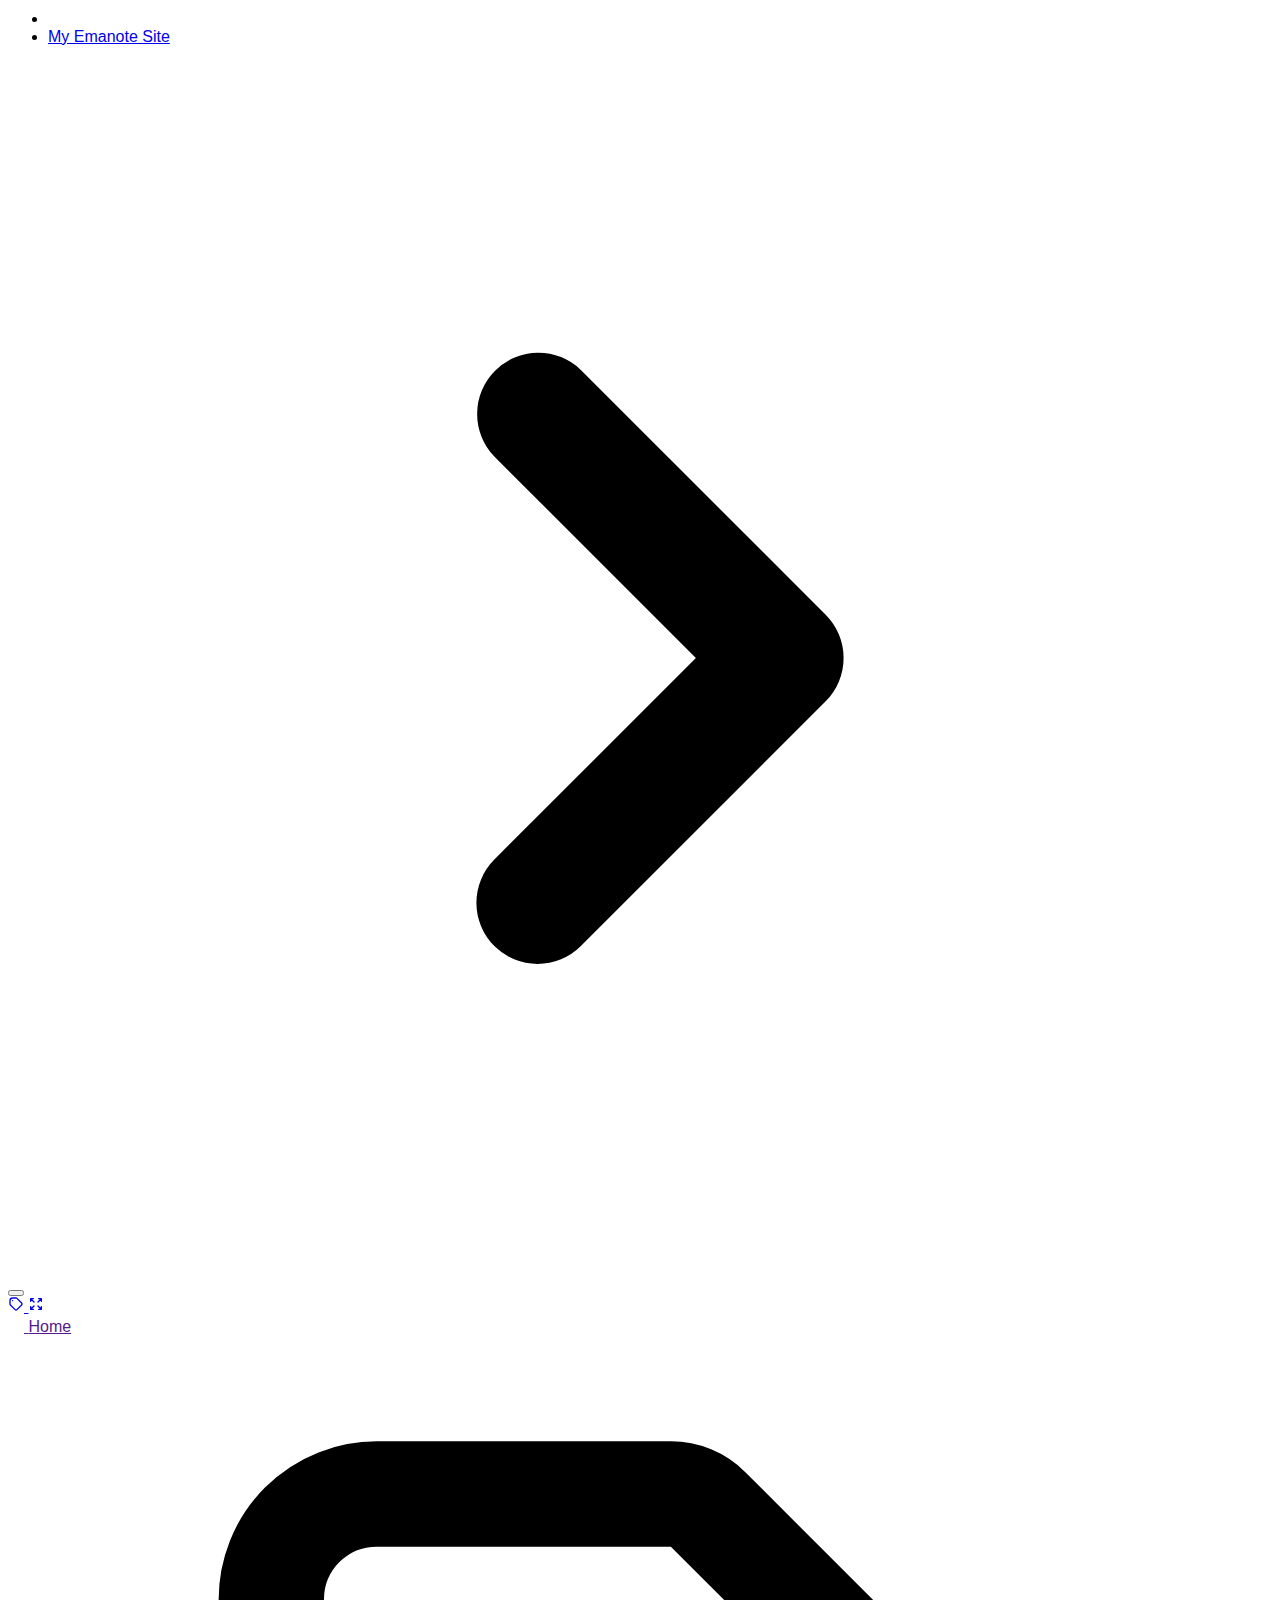
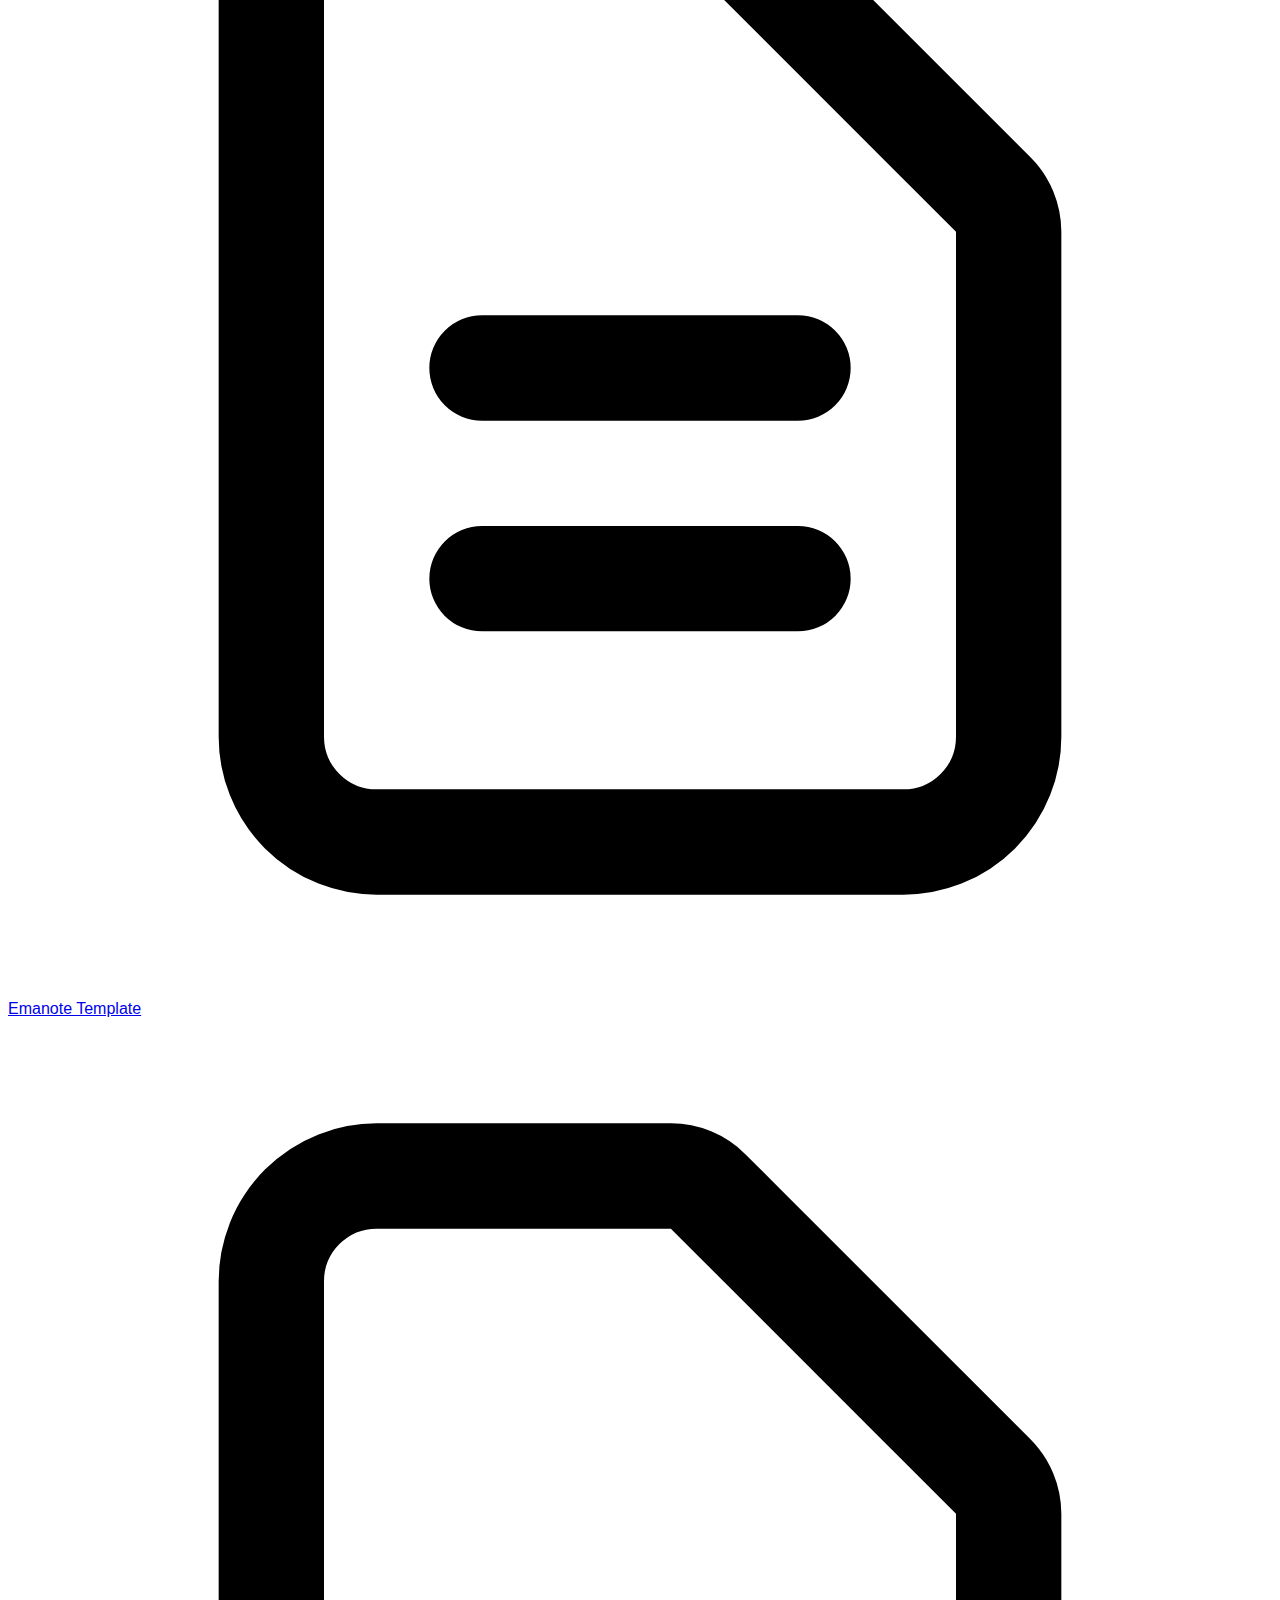
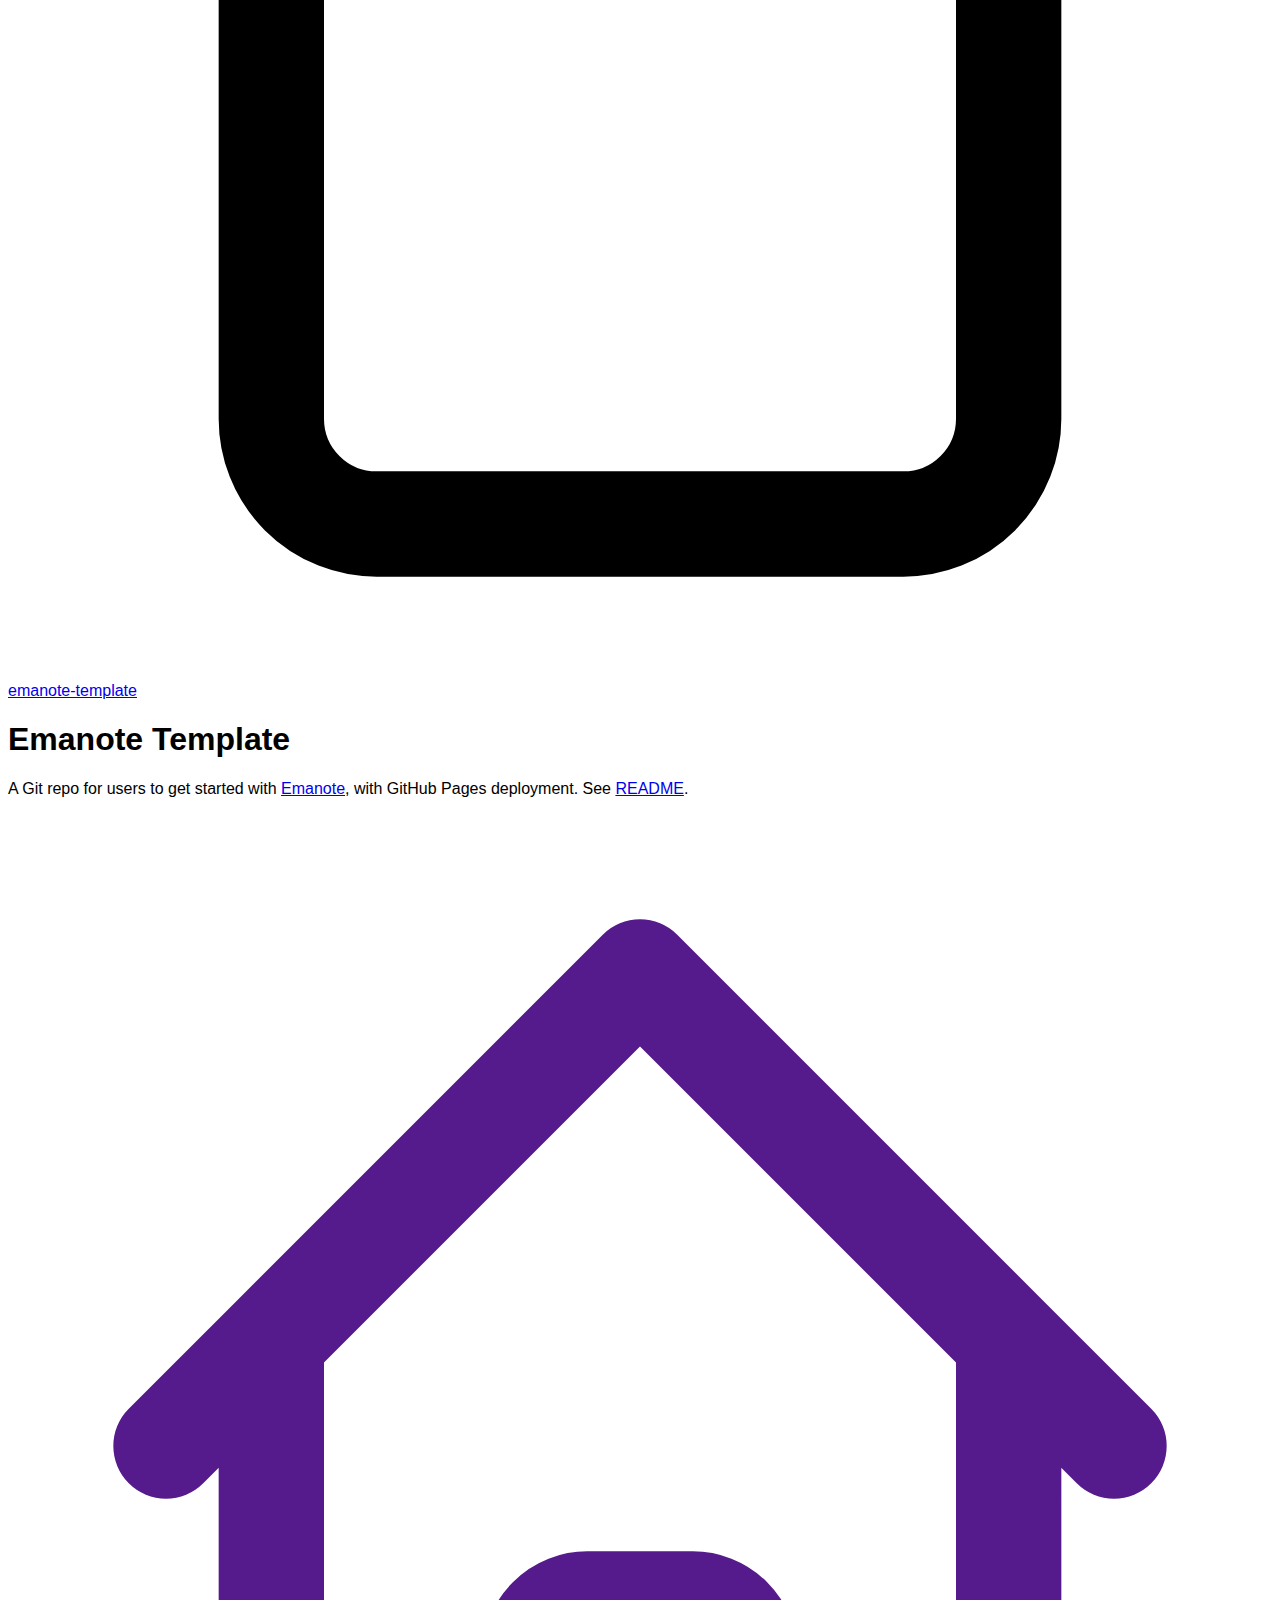
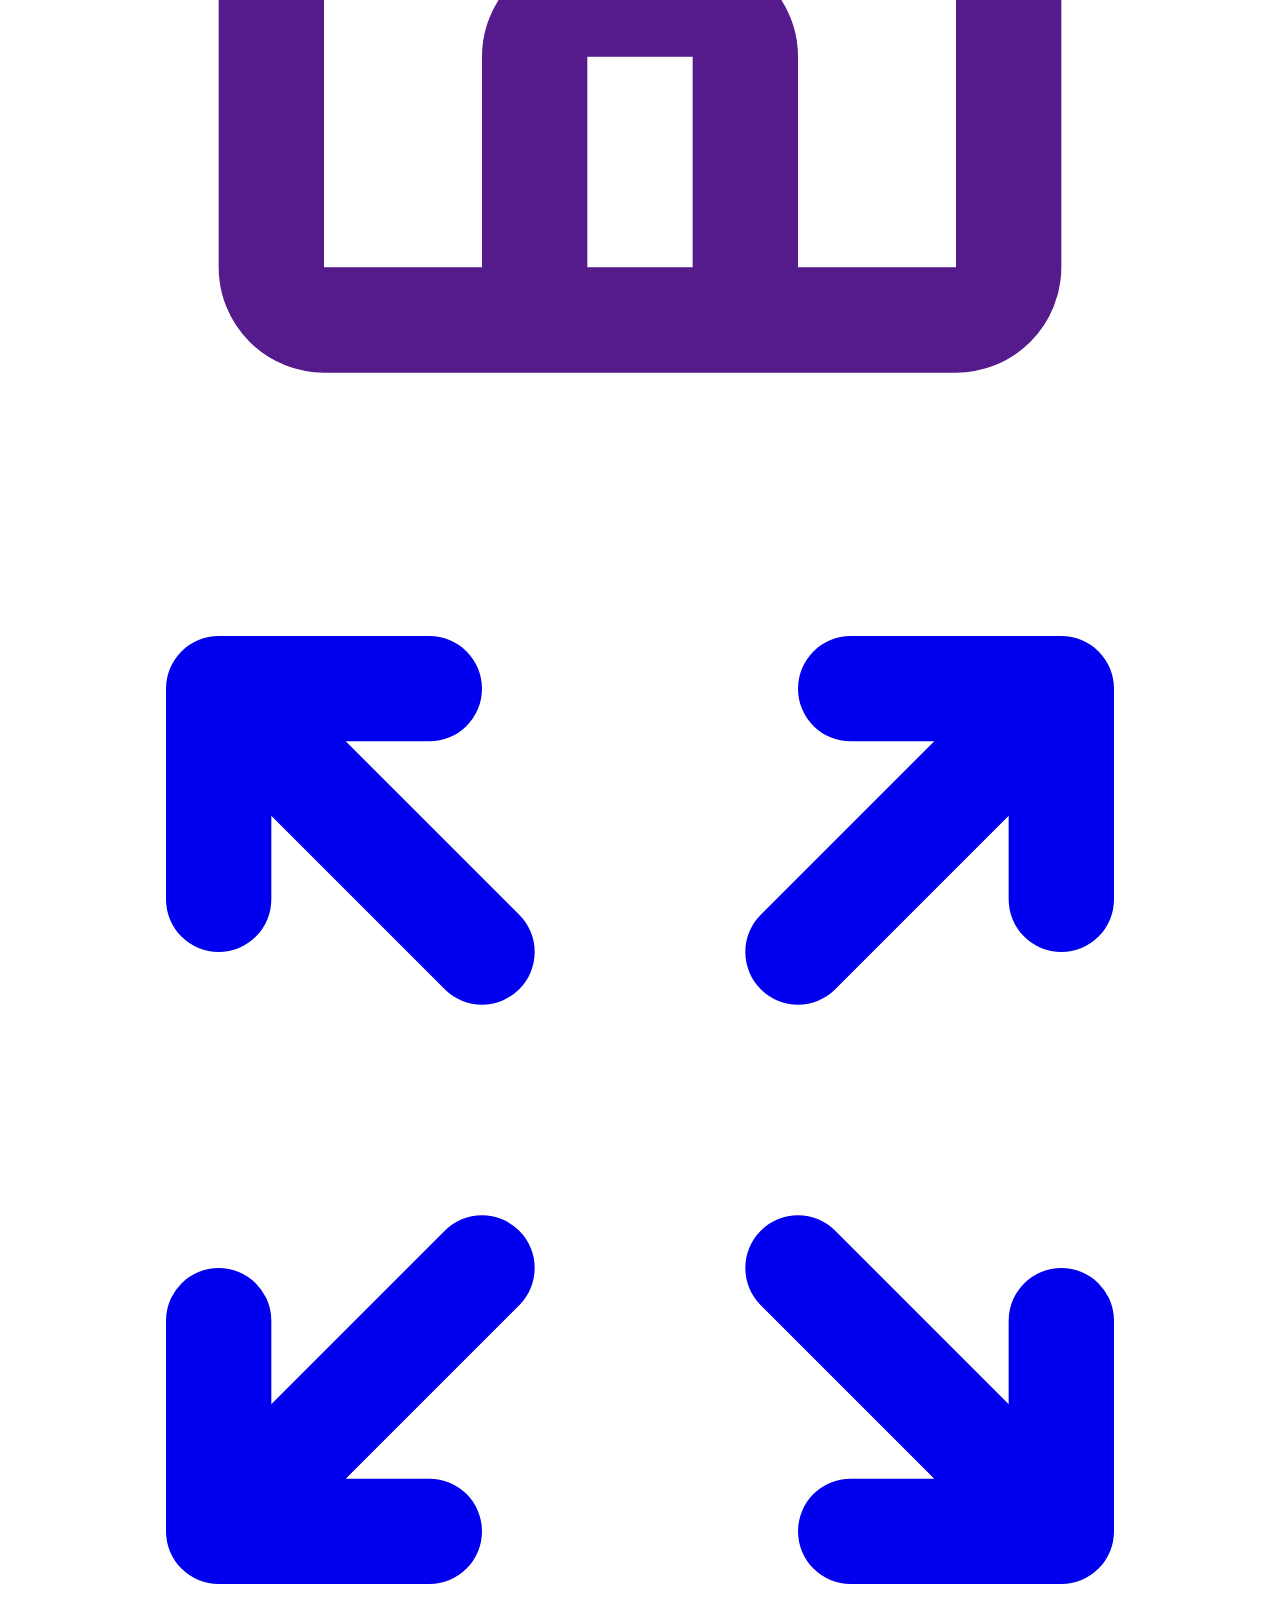
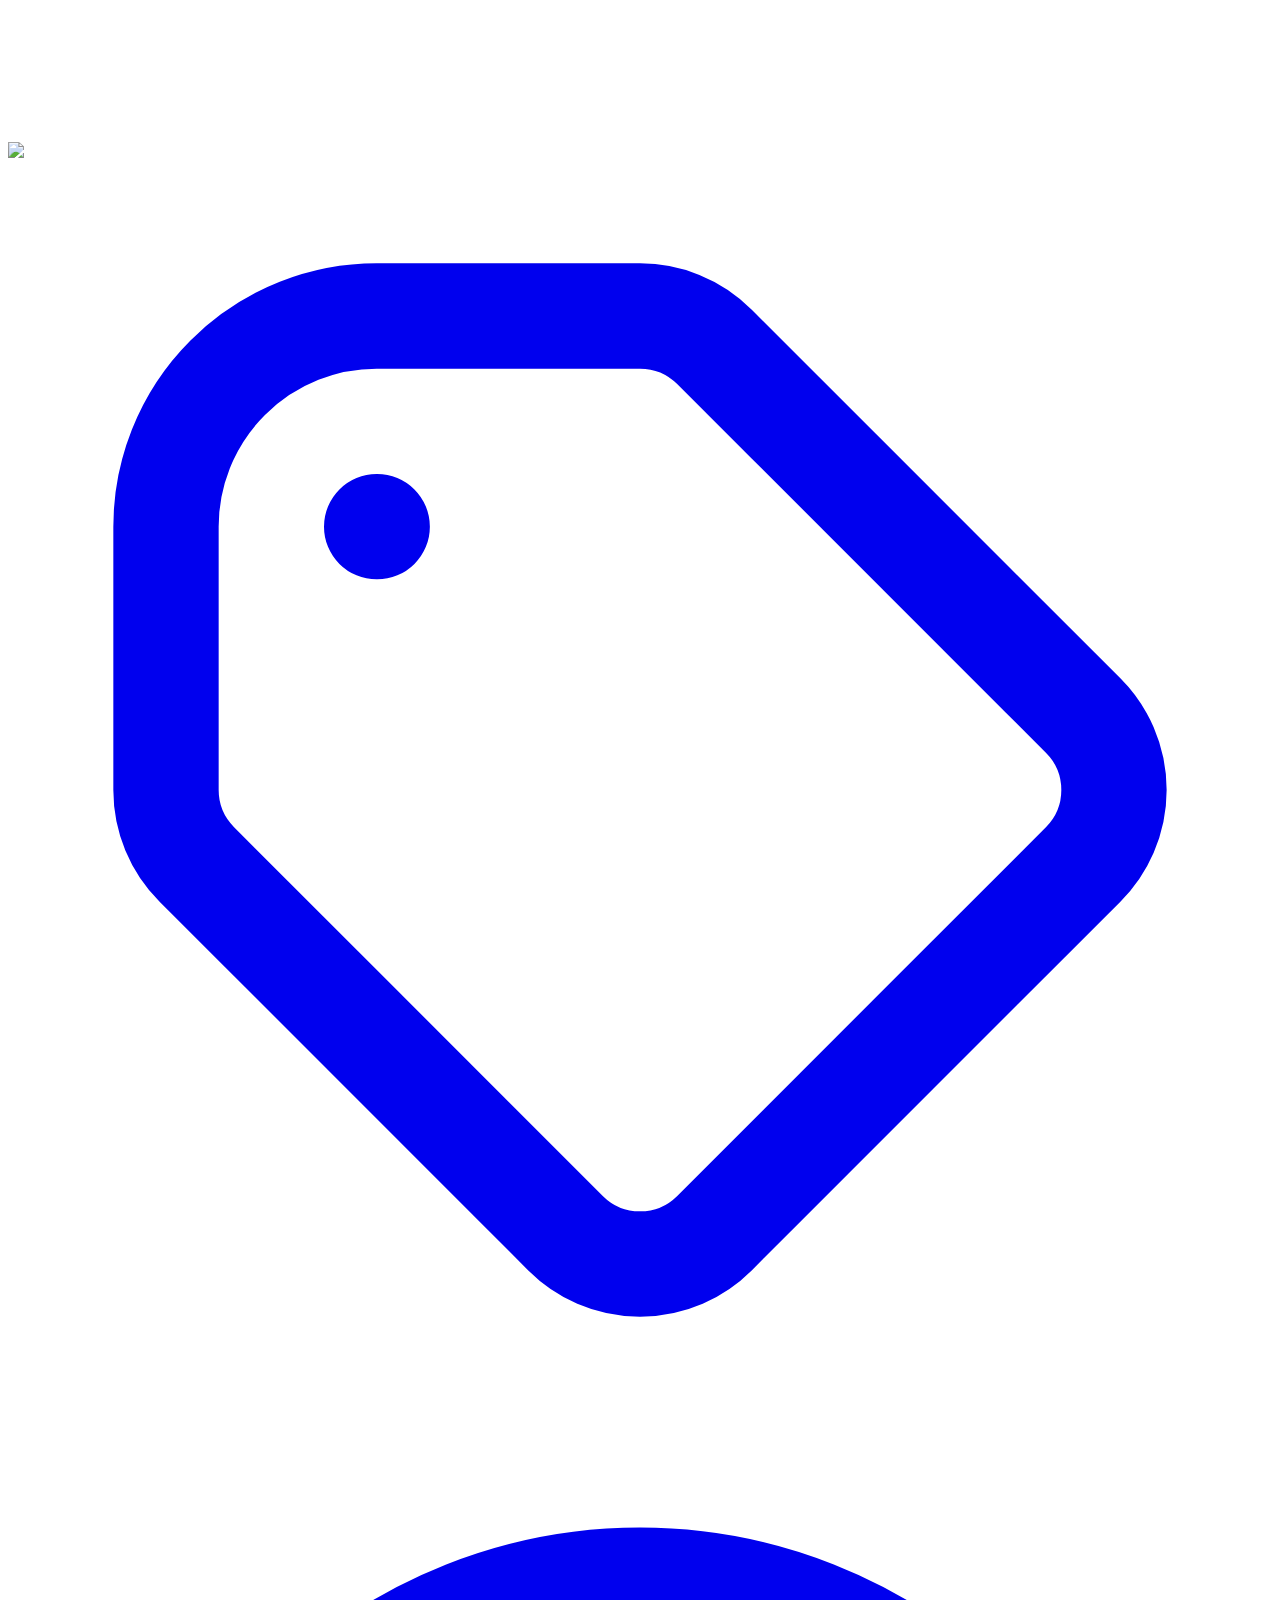
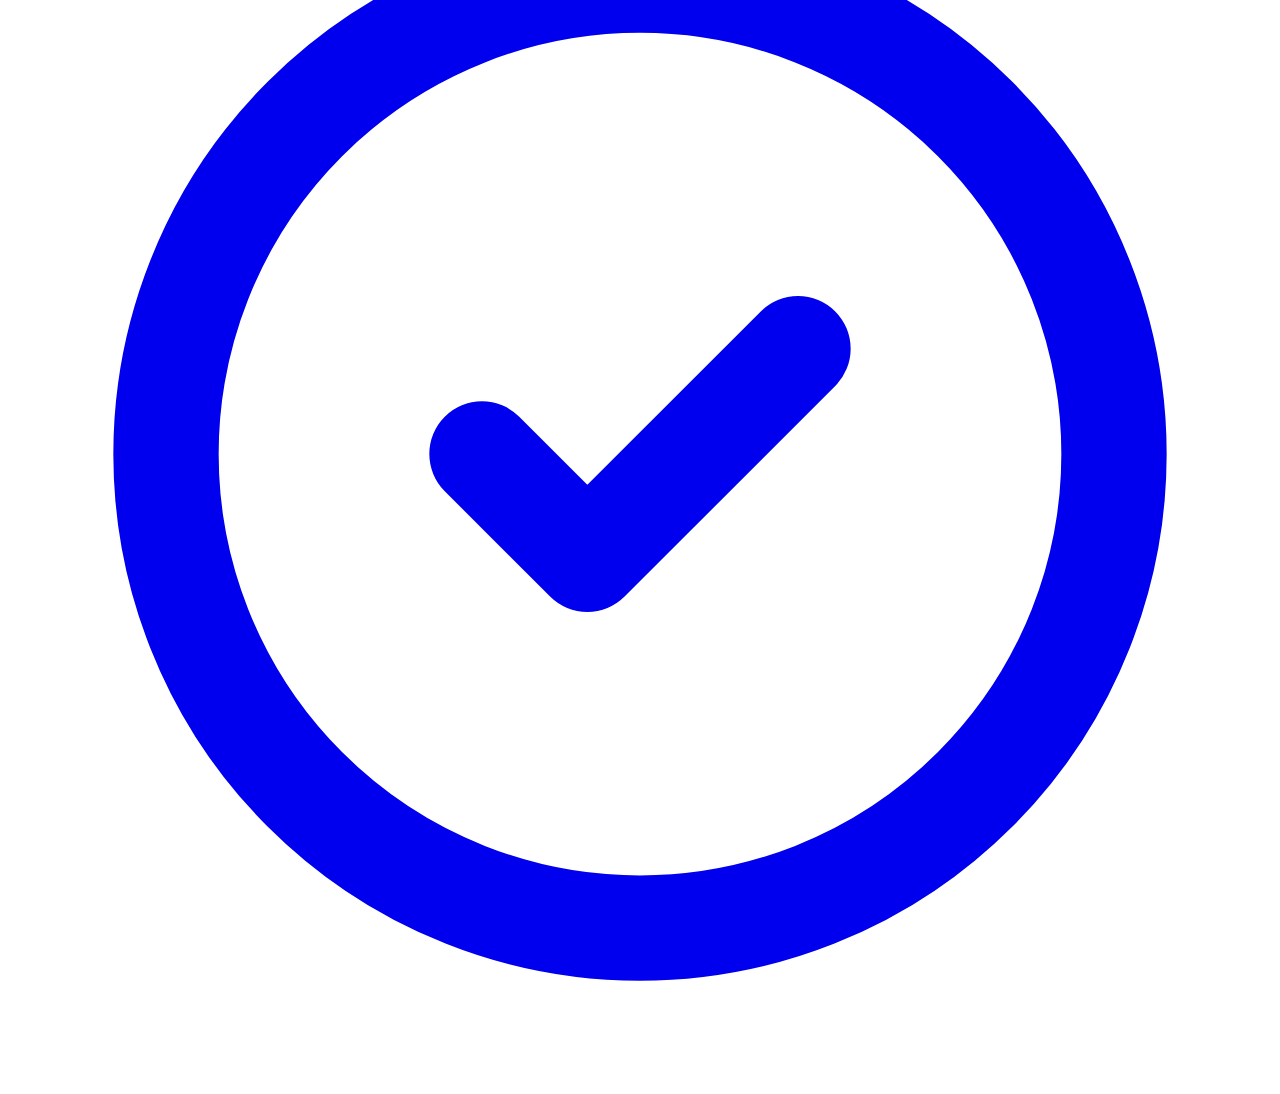
==== haskell-howtos.html @ a6368c71 "aaa" ====
<html lang='en'>

<head>
  <meta charset='UTF-8' />
  <meta name='viewport' content='width=device-width, initial-scale=1' />
  <title>
    Emanote Template
  </title>
  
    
      <meta property='og:description' content />
      <meta property='og:site_name' content='Emanote Template' />
      <meta property='og:type' content='website' />
      <meta property='og:title' content='Emanote Template' />
    
    
      <base href='/haskell-howtos/' />
      <link href='favicon.svg' rel='icon' />
    
    <meta name='generator' content='Emanote' />

  
  <link href='tailwind.css' rel='stylesheet' type='text/css' />

  <!-- Heist error element -->
  <style type='text/css'>
    strong.error {
      color: lightcoral;
      font-size: 90%;
      font-family: monospace;
    }
  </style>
  <!-- What goes in this file will appear on near the end of <head>--><link rel='preload' href='_emanote-static/fonts/Maven_Pro/MavenPro-VariableFont_wght.ttf' as='font' type='font/ttf' crossorigin />

<style>
  @font-face {
    font-family: 'MavenPro';
    src: url('_emanote-static/fonts/Maven_Pro/MavenPro-VariableFont_wght.ttf') format("truetype");
    font-display: swap;
  }

  body {
    font-family: 'MavenPro', sans-serif;
  }

  a.mavenLinkBold {
    font-variation-settings: 'wght'500;
  }

  h1,
  h2,
  h3,
  h4,
  h5,
  h6,
  header,
  .header-font {
    font-family: 'MavenPro', sans-serif;
  }
</style>

  <head-main></head-main>
</head>

<!-- DoNotFormat -->



<!-- DoNotFormat -->

<body class='bg-gray-400 overflow-y-scroll'>
  
    <div class='container mx-auto'>

      <nav id='breadcrumbs' class='w-full text-gray-700 md:hidden'>
  <div class='flex justify-left'>
    <div class='w-full px-2 py-2 bg-gray-50'>
      <ul class='flex flex-wrap text-lg'>
        <li class='inline-flex items-center'>
          
            
              <img style='width: 1rem;' src='favicon.svg' />
            
          
        </li>
        
          
            <li class='inline-flex items-center'>
              <a class='px-1 font-bold' href='index.html'>
                My Emanote Site
              </a>
              <svg fill='currentColor' viewBox='0 0 20 20' class='w-auto h-5 text-gray-400'>
                <path fill-rule='evenodd' d='M7.293 14.707a1 1 0 010-1.414L10.586 10 7.293 6.707a1 1 0 011.414-1.414l4 4a1 1 0 010 1.414l-4 4a1 1 0 01-1.414 0z' clip-rule='evenodd'></path>
              </svg>
            </li>
          
        
      </ul>
    </div>
    <button class='inline px-2 py-1 text-white bg-red-600 outline-none cursor-pointer focus:outline-none' title='Toggle sidebar' type='button' onclick="toggleHidden('sidebar')">
      <svg xmlns='http://www.w3.org/2000/svg' class='w-4' fill='none' viewBox='0 0 24 24' stroke='currentColor'>
        <path stroke-linecap='round' stroke-linejoin='round' stroke-width='2' d='M4 6h16M4 12h16M4 18h16'></path>
      </svg>
    </button>
    <script>
      function toggleHidden(elemId) {
        document.getElementById(elemId).classList.toggle("hidden");
      }
    </script>
  </div>
</nav>

      <div id='container' class='flex flex-nowrap flex-col md:flex-row bg-gray-50 md:mt-8 md:shadow-2xl md:mb-8'>
        <!-- Sidebar column -->
        <nav id='sidebar' class='flex-shrink hidden leading-relaxed md:block md:sticky md:top-0 md:h-full md:w-48 xl:w-64'>
          <div class='px-2 py-2 text-gray-800'>

            <div id='indexing-links' class='flex flex-row float-right p-2 space-x-2 text-gray-500'>
              <a href='-/tags.html' title='View tags'>
                <svg style='width: 1rem;' class='hover:text-red-700' fill='none' stroke='currentColor' viewBox='0 0 24 24' xmlns='http://www.w3.org/2000/svg'>
                  <path stroke-linecap='round' stroke-linejoin='round' stroke-width='2' d='M7 7h.01M7 3h5c.512 0 1.024.195 1.414.586l7 7a2 2 0 010 2.828l-7 7a2 2 0 01-2.828 0l-7-7A1.994 1.994 0 013 12V7a4 4 0 014-4z'>
                  </path>
                </svg>
              </a>
              <a href='-/all.html' title='Expand full tree'>
                <svg style='width: 1rem;' class='hover:text-red-700' fill='none' stroke='currentColor' viewBox='0 0 24 24' xmlns='http://www.w3.org/2000/svg'>
                  <path stroke-linecap='round' stroke-linejoin='round' stroke-width='2' d='M4 8V4m0 0h4M4 4l5 5m11-1V4m0 0h-4m4 0l-5 5M4 16v4m0 0h4m-4 0l5-5m11 5l-5-5m5 5v-4m0 4h-4'>
                  </path>
                </svg>
              </a>
            </div>

            <div id='site-logo' class='pl-2'>
              <div class='flex items-center my-2 space-x-2 justify-left'>
                <a href='' title='Go to Home'>
                  
                    
                      <!-- The style width attribute here is to prevent huge
                      icon from displaying at those rare occasions when Tailwind
                      hasn't kicked in immediately on page load 
                      -->
                      <img style='width: 1rem;' class='transition transform hover:scale-110 hover:opacity-80' src='favicon.svg' />
                    
                  
                </a>
                <a class='font-bold truncate' title='Go to Home' href=''>
                  Home
                </a>
              </div>
            </div>

            
              <!-- Variable bindings for this tree-->
  
  


  


<!-- Rendering of this tree -->
<div class='pl-2'>
  <!-- Node's rootLabel-->
  <div class='flex items-center my-2 space-x-2 justify-left'>
    
    
      <svg class='w-4 h-4 flex-shrink-0 inline' fill='none' stroke='currentColor' viewBox='0 0 24 24' xmlns='http://www.w3.org/2000/svg'>
        <path stroke-linecap='round' stroke-linejoin='round' stroke-width='2' d='M9 12h6m-6 4h6m2 5H7a2 2 0 01-2-2V5a2 2 0 012-2h5.586a1 1 0 01.707.293l5.414 5.414a1 1 0 01.293.707V19a2 2 0 01-2 2z'>
        </path>
      </svg>
      
  
    <a class='font-bold text-red-600 hover:underline truncate' title='Emanote Template' href='haskell-howtos.html'>
      Emanote Template
    </a>
    
      
  </div>

  <!-- Node's children forest, displayed only on active trees
    TODO: Use <details> to toggle visibility?
  -->
  
    
  
</div>
            
              <!-- Variable bindings for this tree-->
  
    
  



  


<!-- Rendering of this tree -->
<div class='pl-2'>
  <!-- Node's rootLabel-->
  <div class='flex items-center my-2 space-x-2 justify-left'>
    
    
      <svg class='w-4 h-4 flex-shrink-0 inline' fill='none' stroke='currentColor' viewBox='0 0 24 24' xmlns='http://www.w3.org/2000/svg'>
        <path stroke-linecap='round' stroke-linejoin='round' stroke-width='2' d='M7 21h10a2 2 0 002-2V9.414a1 1 0 00-.293-.707l-5.414-5.414A1 1 0 0012.586 3H7a2 2 0 00-2 2v14a2 2 0 002 2z'>
        </path>
      </svg>
    
  
    <a class='hover:underline truncate' title='emanote-template' href='README.html'>
      emanote-template
    </a>
    
      
        
    
  </div>

  <!-- Node's children forest, displayed only on active trees
    TODO: Use <details> to toggle visibility?
  -->
  
</div>
            

          </div>
        </nav>

        <!-- Main body column -->
        <div class='flex-1 w-full overflow-x-auto bg-white'>
          <main class='px-4 py-4'>
            <h1 class='flex items-end justify-center mb-4 p-3 bg-red-100 text-5xl font-extrabold text-black rounded'>
  <a class='z-40 tracking-tighter '>
    Emanote Template
  </a>
</h1>
            <article class='overflow-auto'>
  <!-- What goes in this file will appear on top of note body-->
  
    <p class='mb-3'>
      A Git repo for users to get started with <a href='https://note.ema.srid.ca/' class='text-red-600 hover:underline' target='_blank' rel='noopener'>Emanote</a>, with GitHub Pages deployment. See <a href='README.html' class='text-red-600 mavenLinkBold hover:underline' data-wikilink-type='WikiLinkNormal'>README</a>.
    </p>
  
  <!-- What goes in this file will appear below the note body-->
</article>
            <div class='flex flex-col lg:flex-row lg:space-x-2'>
              
              
            </div>
            
  <section class='flex flex-wrap items-end justify-center my-4 space-x-2 space-y-2 font-mono text-sm'>
    
  </section>

            <!-- What goes in this file will at the very end of the main div -->
          </main>
        </div>
      </div>
      <footer class='flex items-center justify-center mt-2 mb-8 space-x-4 text-center text-gray-800'>
  
  <div>
    <a href='' title='Go to Home page'>
      <svg xmlns='http://www.w3.org/2000/svg' class='w-6 h-6 hover:text-red-700' fill='none' viewBox='0 0 24 24' stroke='currentColor'>
        <path stroke-linecap='round' stroke-linejoin='round' stroke-width='2' d='M3 12l2-2m0 0l7-7 7 7M5 10v10a1 1 0 001 1h3m10-11l2 2m-2-2v10a1 1 0 01-1 1h-3m-6 0a1 1 0 001-1v-4a1 1 0 011-1h2a1 1 0 011 1v4a1 1 0 001 1m-6 0h6'></path>
      </svg>
    </a>
  </div>
  <div>
    <a href='-/all.html' title='View Index'>
      <svg class='w-6 h-6 hover:text-red-700' fill='none' stroke='currentColor' viewBox='0 0 24 24' xmlns='http://www.w3.org/2000/svg'>
        <path stroke-linecap='round' stroke-linejoin='round' stroke-width='2' d='M4 8V4m0 0h4M4 4l5 5m11-1V4m0 0h-4m4 0l-5 5M4 16v4m0 0h4m-4 0l5-5m11 5l-5-5m5 5v-4m0 4h-4'>
        </path>
      </svg>
    </a>
  </div>
  <div>
    <a href='https://emanote.srid.ca' target='_blank' title='Generated by Emanote 0.4.8.2'>
      <img class='w-6 h-6 hover:text-red-700' src='_emanote-static/emanote-logo.svg' />
    </a>
  </div>
  <div>
    <a href='-/tags.html' title='View tags'>
      <svg class='w-6 h-6 hover:text-red-700' fill='none' stroke='currentColor' viewBox='0 0 24 24' xmlns='http://www.w3.org/2000/svg'>
        <path stroke-linecap='round' stroke-linejoin='round' stroke-width='2' d='M7 7h.01M7 3h5c.512 0 1.024.195 1.414.586l7 7a2 2 0 010 2.828l-7 7a2 2 0 01-2.828 0l-7-7A1.994 1.994 0 013 12V7a4 4 0 014-4z'>
        </path>
      </svg>
    </a>
  </div>
  <div>
    <a href='-/tasks.html' title='View tasks'>
      <svg xmlns='http://www.w3.org/2000/svg' class='w-6 h-6 hover:text-red-700' fill='none' viewBox='0 0 24 24' stroke='currentColor'>
        <path stroke-linecap='round' stroke-linejoin='round' stroke-width='2' d='M9 12l2 2 4-4m6 2a9 9 0 11-18 0 9 9 0 0118 0z'></path>
      </svg>
    </a>
  </div>
</footer>
    </div>
  
</body>

</html>
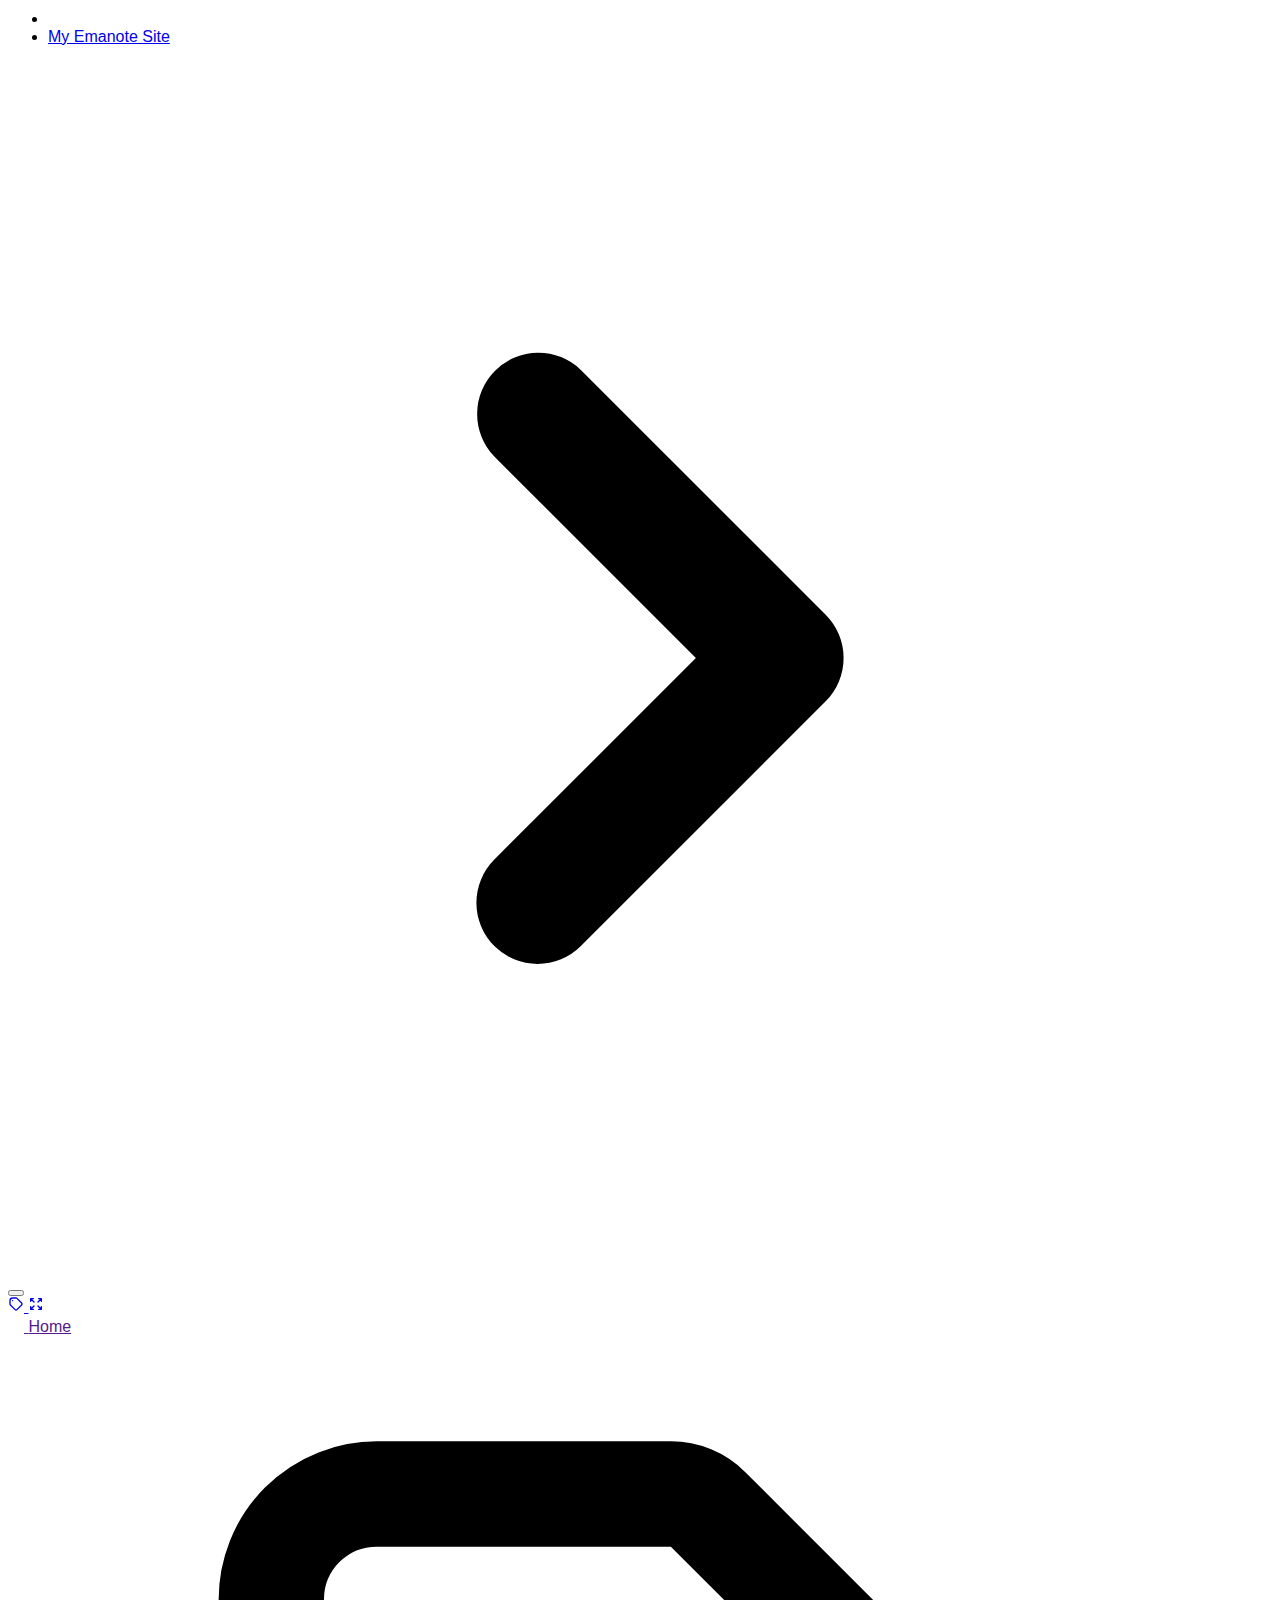
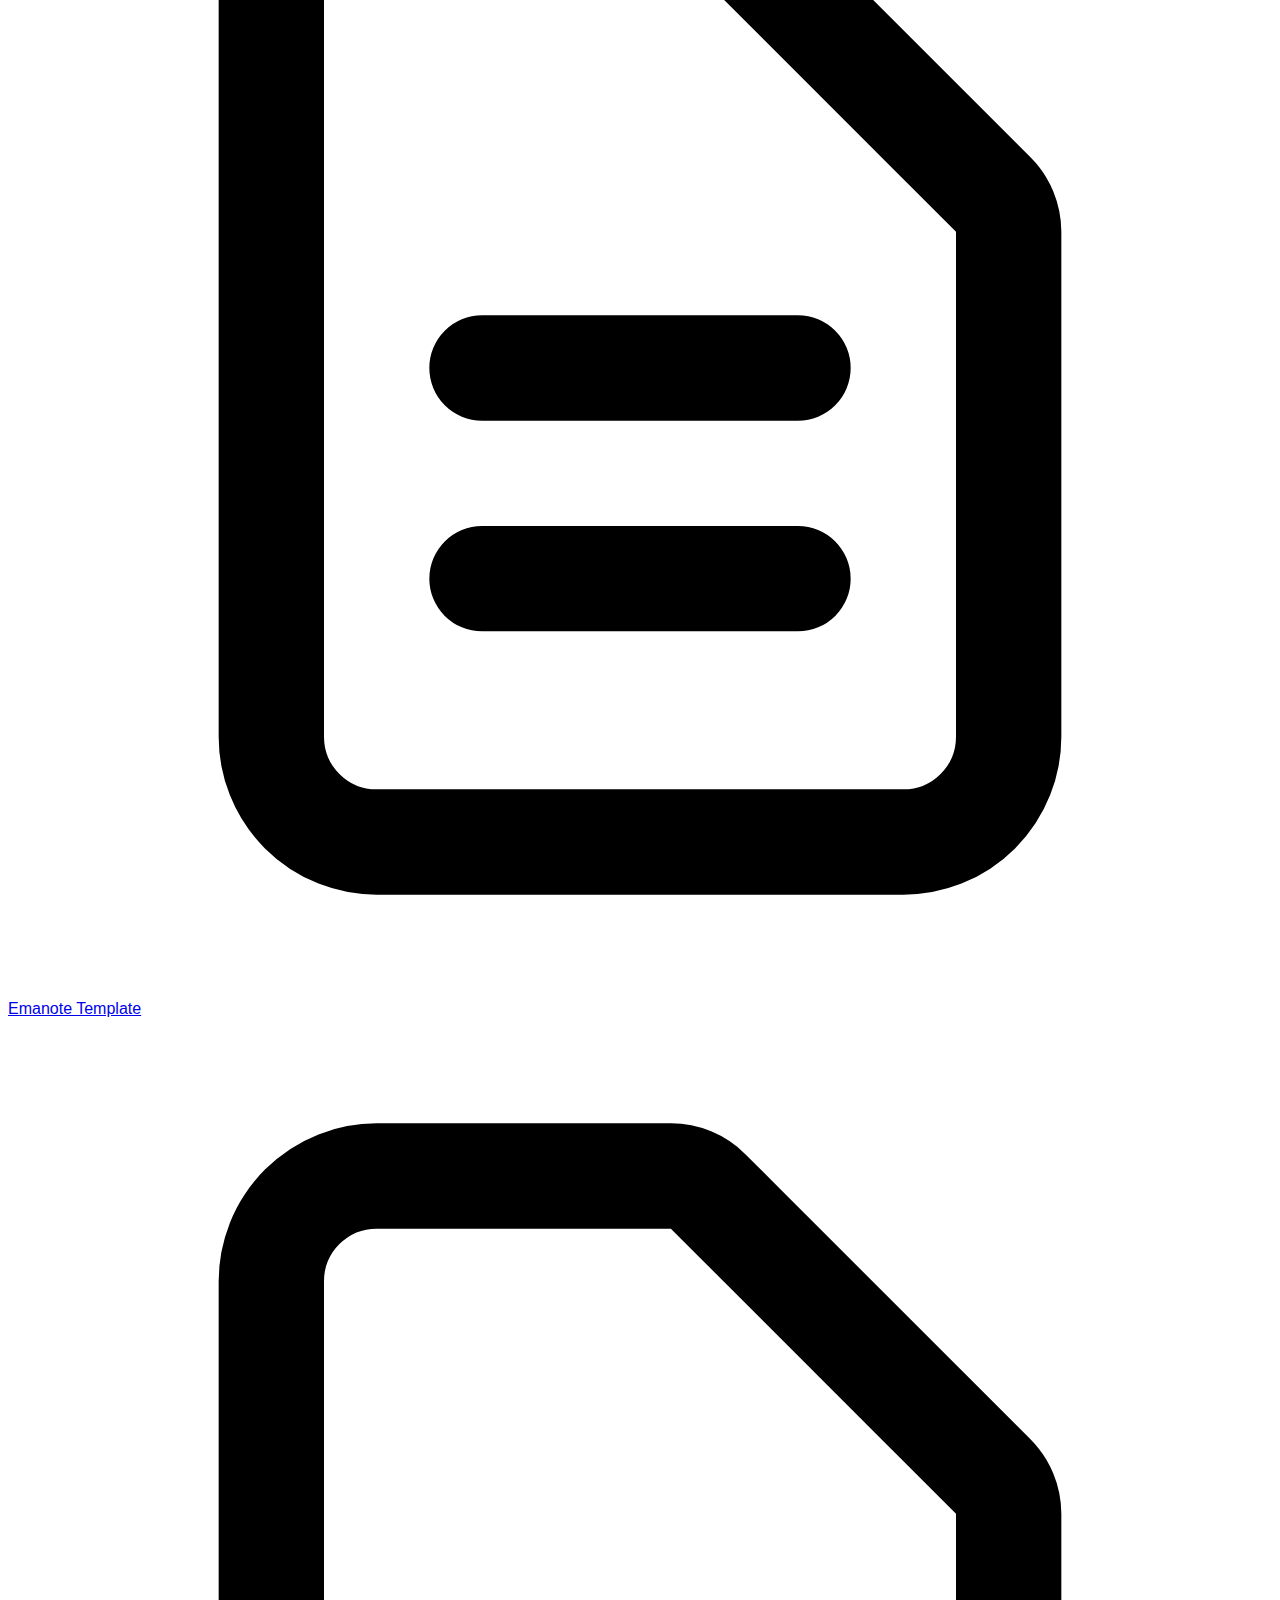
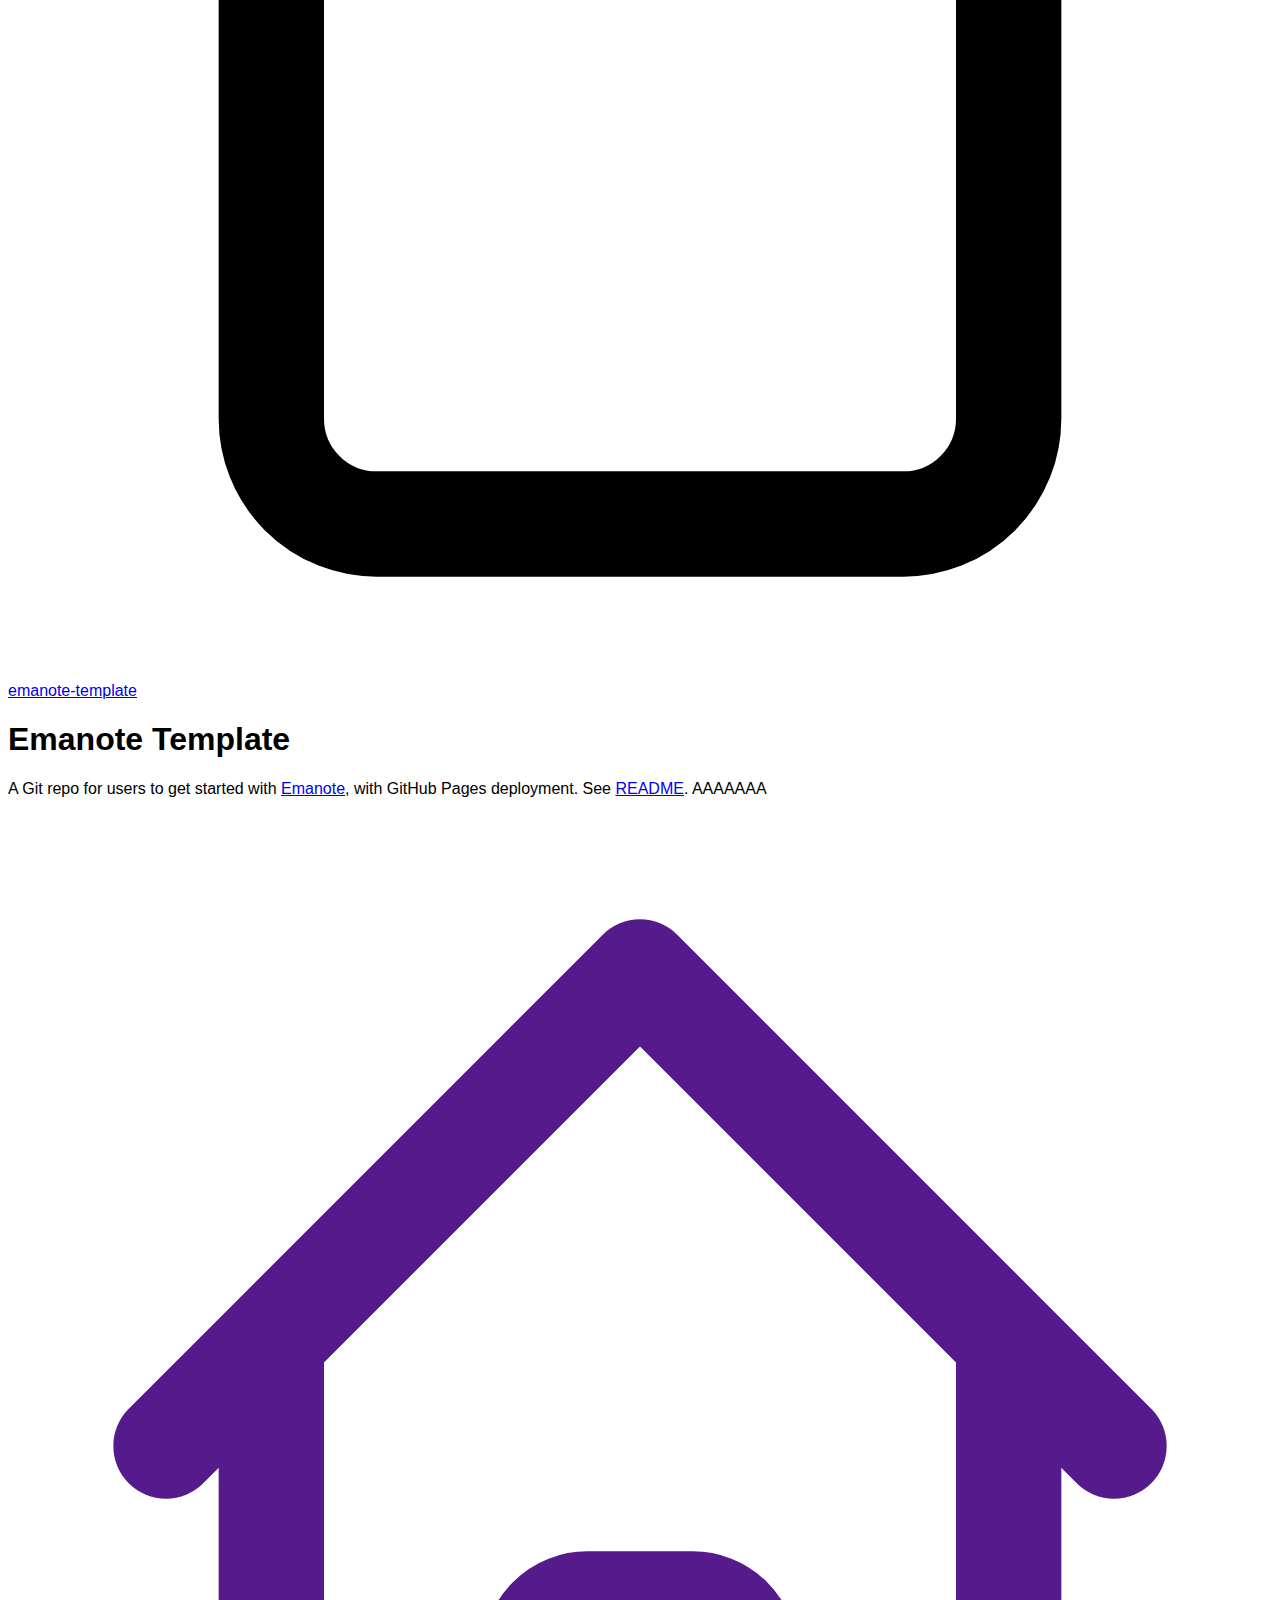
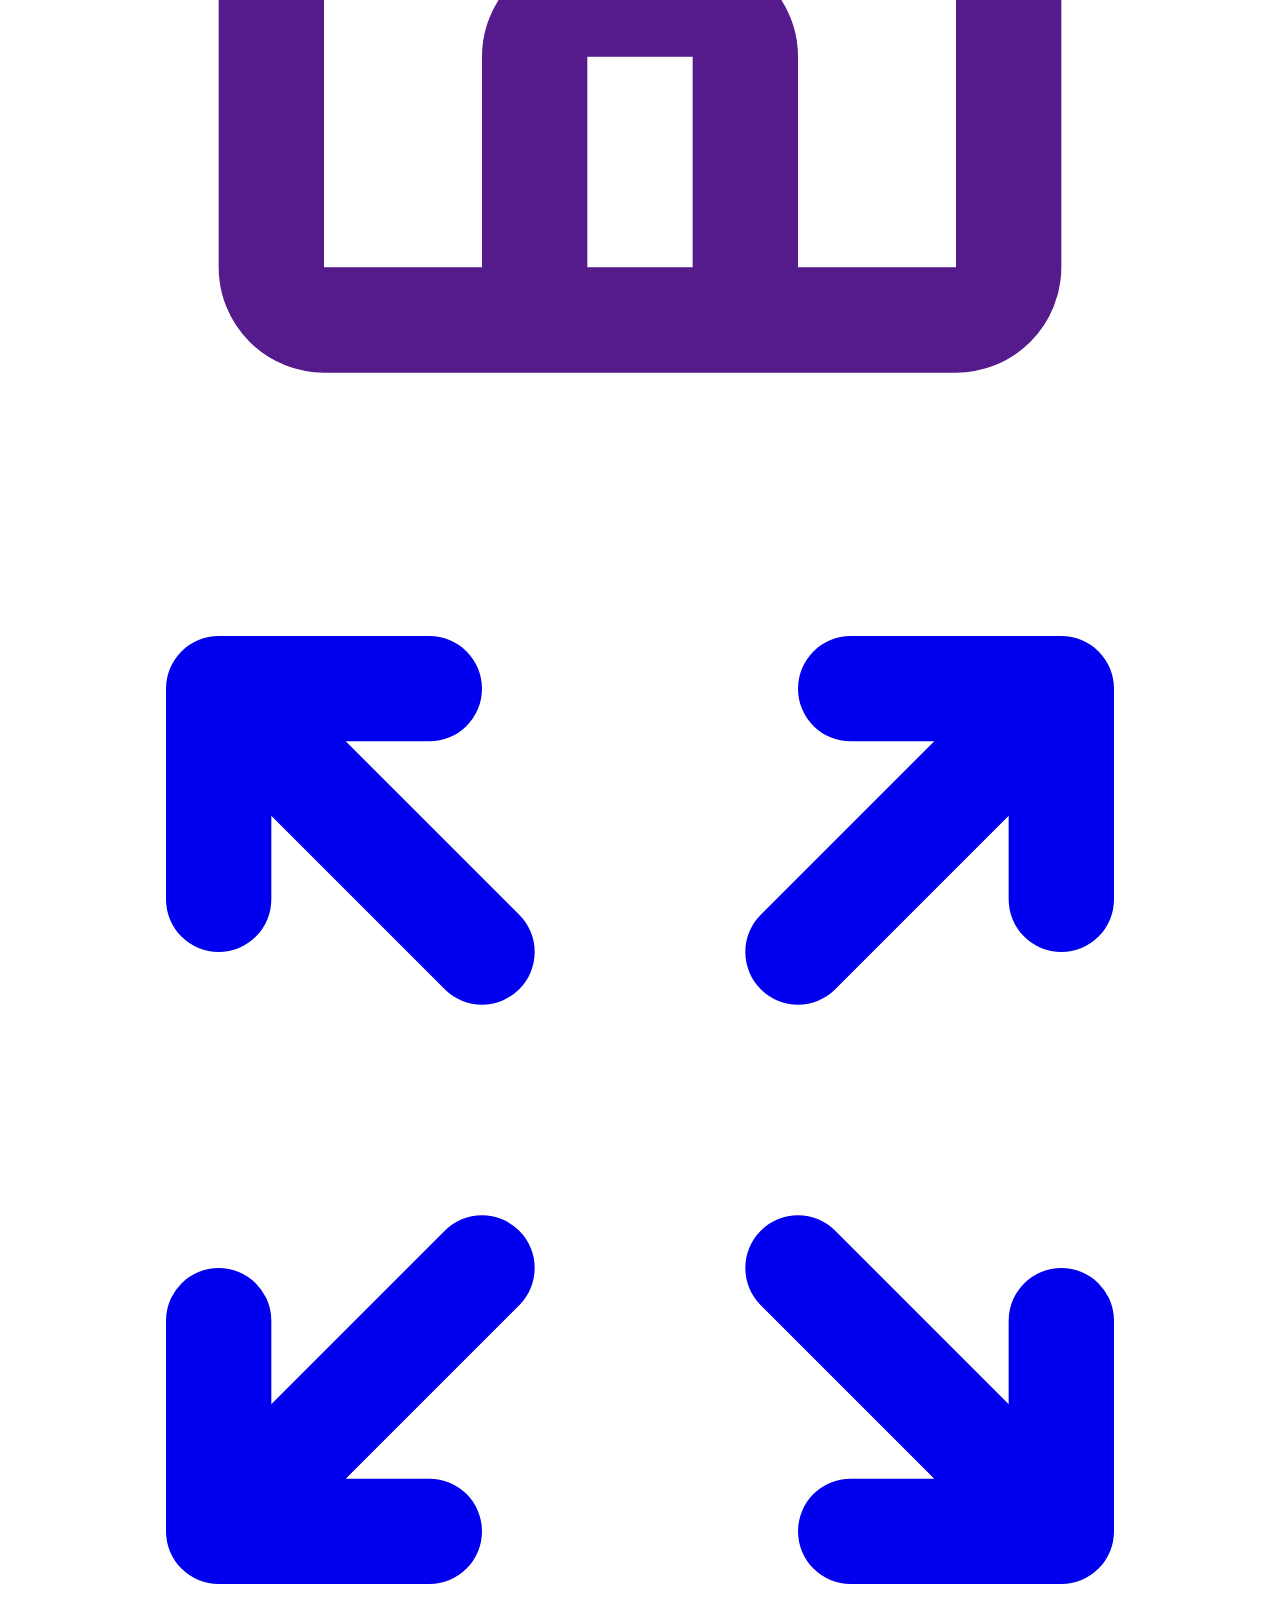
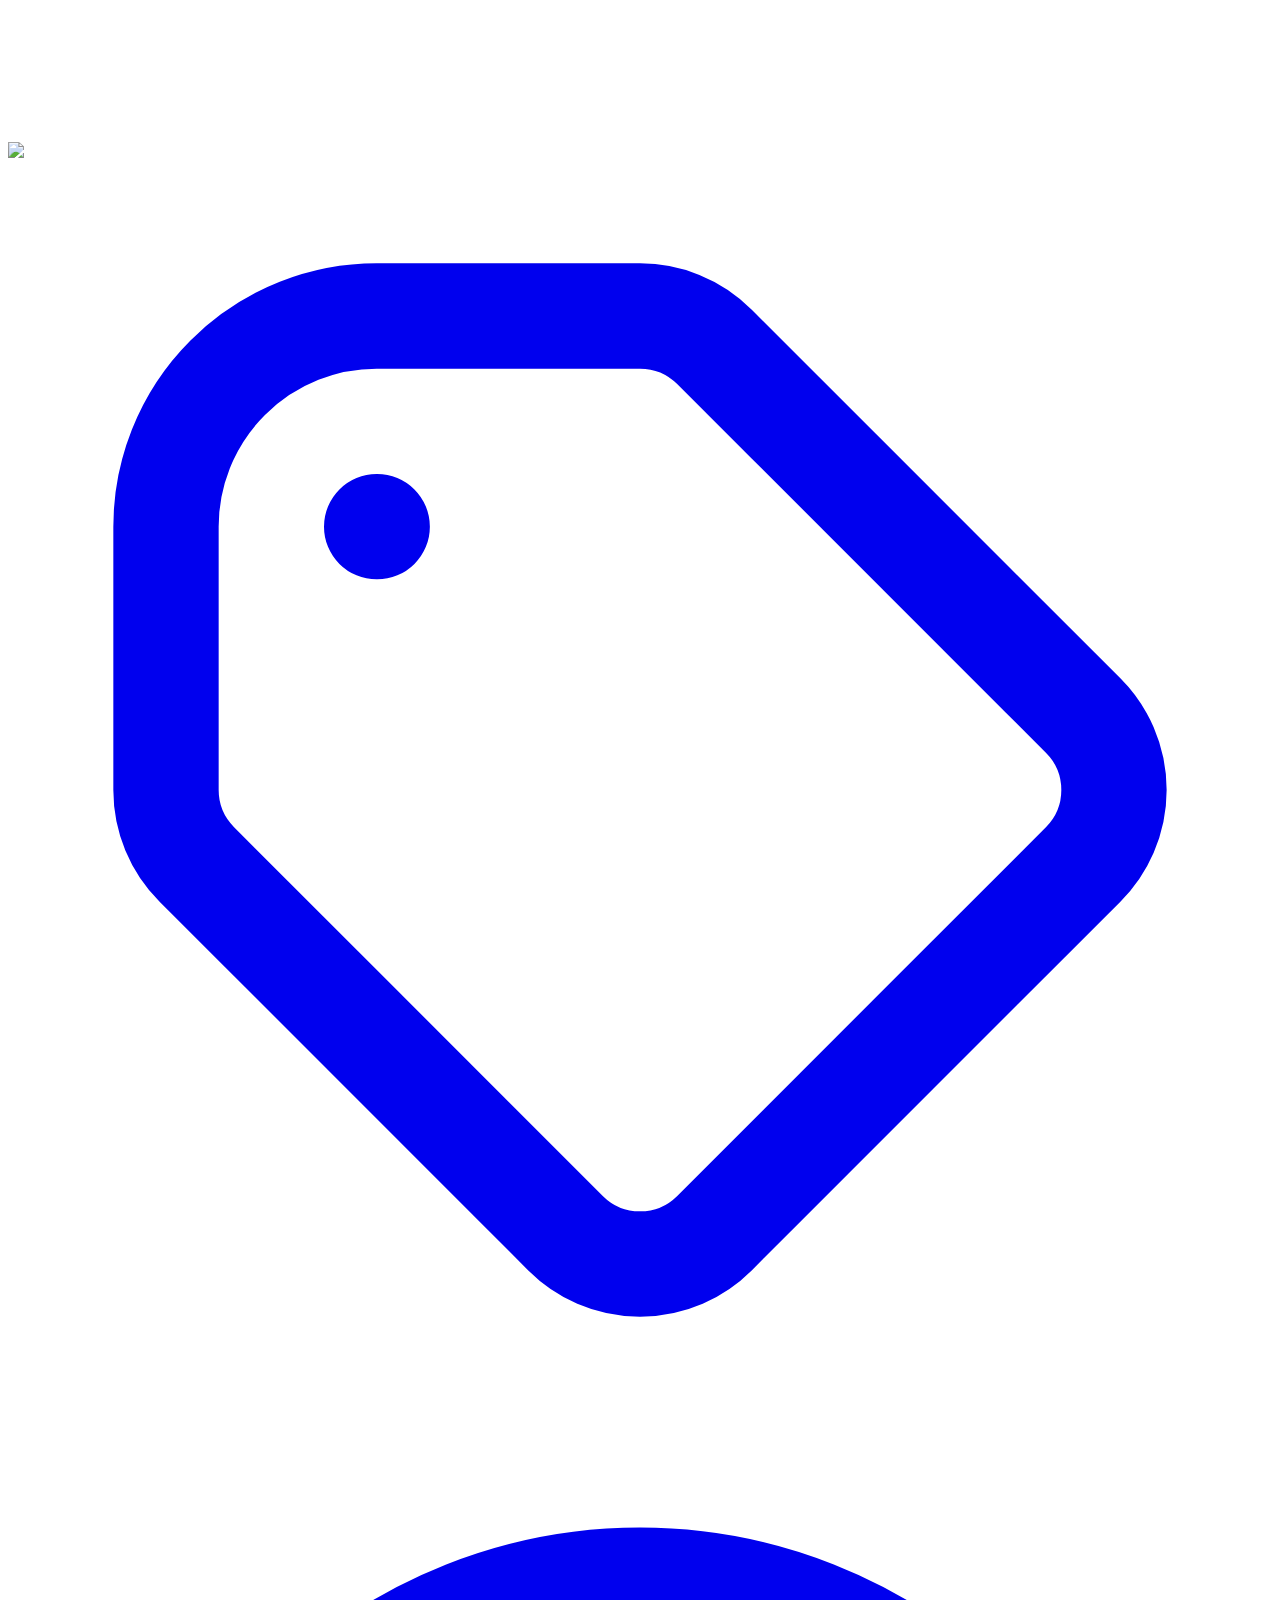
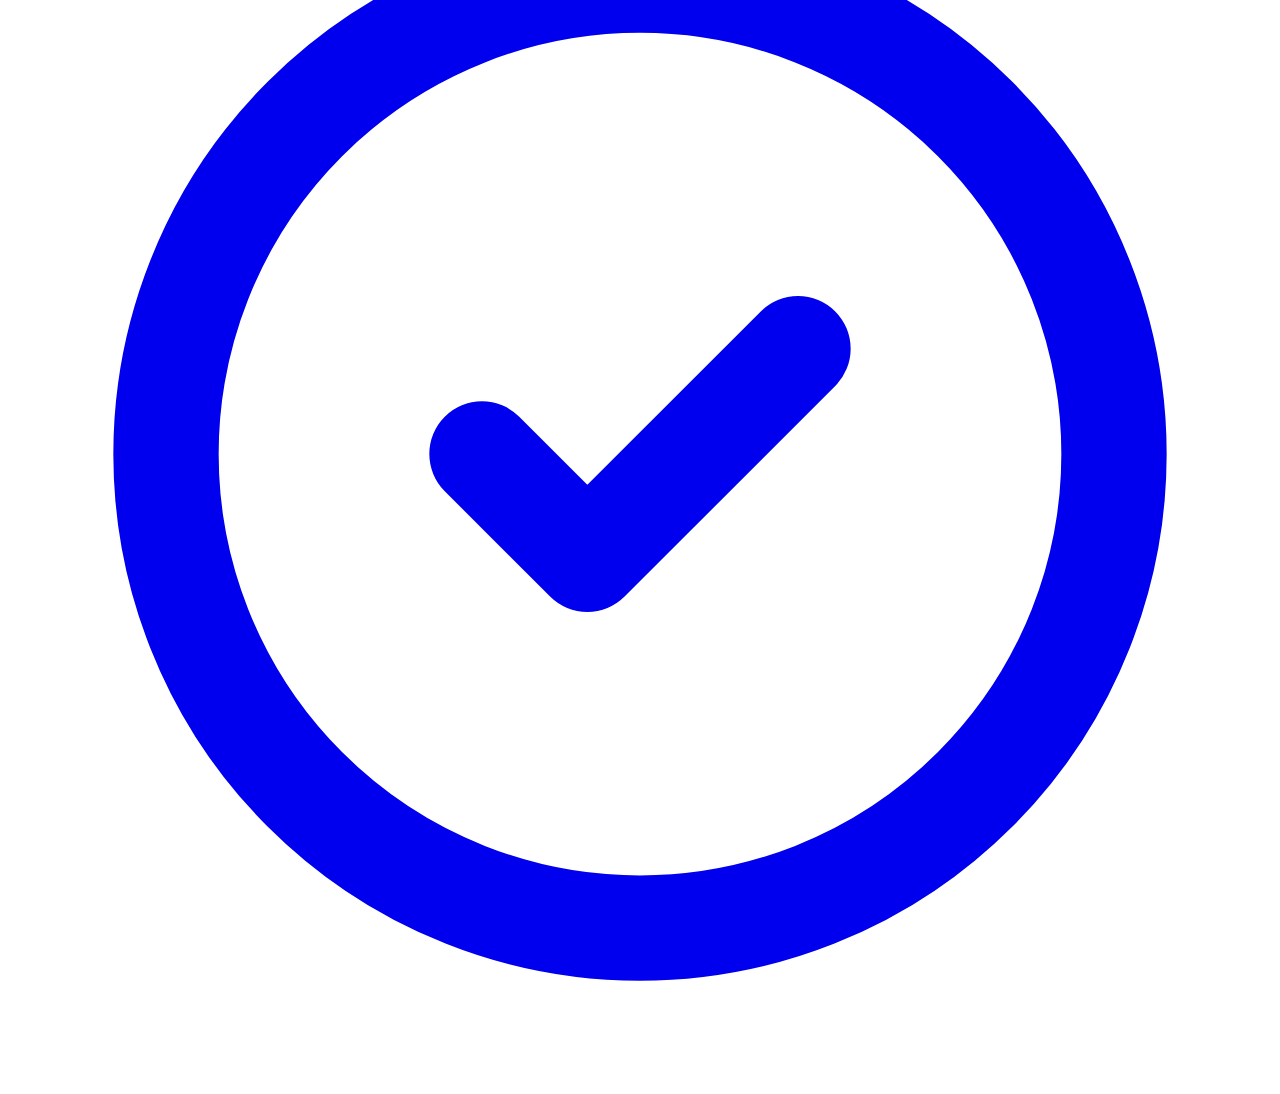
==== commit 61bf2525: "deploy: 9ab6628a10d97e7afd829e40bc6b4e241d1849ce" ====
--- a/haskell-howtos.html
+++ b/haskell-howtos.html
@@ -20,7 +20,7 @@
     <meta name='generator' content='Emanote' />
 
   
-  <link href='tailwind.css' rel='stylesheet' type='text/css' />
+  <link href='tailwind.css?instanceId=4aec3f03-b95b-4f50-b07a-046c161c3fc8' rel='stylesheet' type='text/css' />
 
   <!-- Heist error element -->
   <style type='text/css'>
@@ -238,7 +238,7 @@
   <!-- What goes in this file will appear on top of note body-->
   
     <p class='mb-3'>
-      A Git repo for users to get started with <a href='https://note.ema.srid.ca/' class='text-red-600 hover:underline' target='_blank' rel='noopener'>Emanote</a>, with GitHub Pages deployment. See <a href='README.html' class='text-red-600 mavenLinkBold hover:underline' data-wikilink-type='WikiLinkNormal'>README</a>.
+      A Git repo for users to get started with <a href='https://note.ema.srid.ca/' class='text-red-600 hover:underline' target='_blank' rel='noopener'>Emanote</a>, with GitHub Pages deployment. See <a href='README.html' class='text-red-600 mavenLinkBold hover:underline' data-wikilink-type='WikiLinkNormal'>README</a>. AAAAAAA
     </p>
   
   <!-- What goes in this file will appear below the note body-->
@@ -274,7 +274,7 @@
     </a>
   </div>
   <div>
-    <a href='https://emanote.srid.ca' target='_blank' title='Generated by Emanote 0.4.8.2'>
+    <a href='https://emanote.srid.ca' target='_blank' title='Generated by Emanote 0.4.9.0'>
       <img class='w-6 h-6 hover:text-red-700' src='_emanote-static/emanote-logo.svg' />
     </a>
   </div>
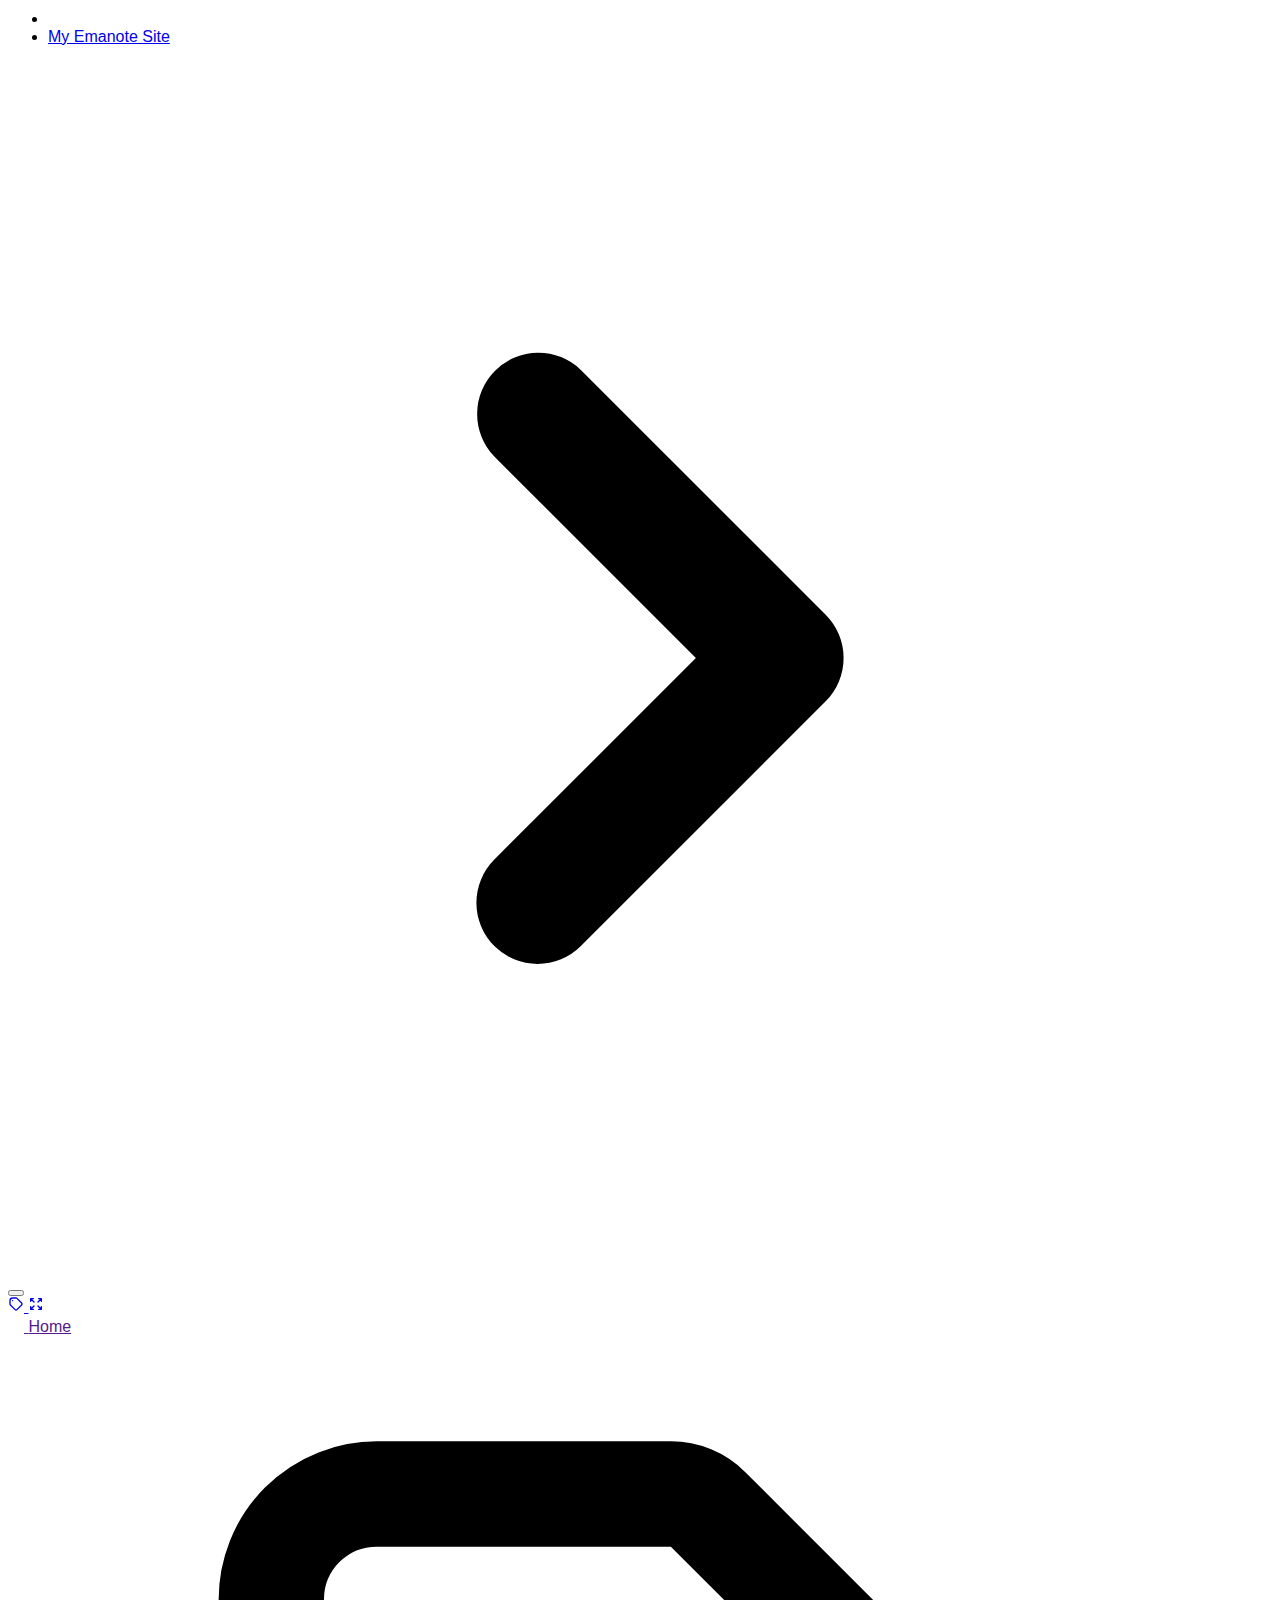
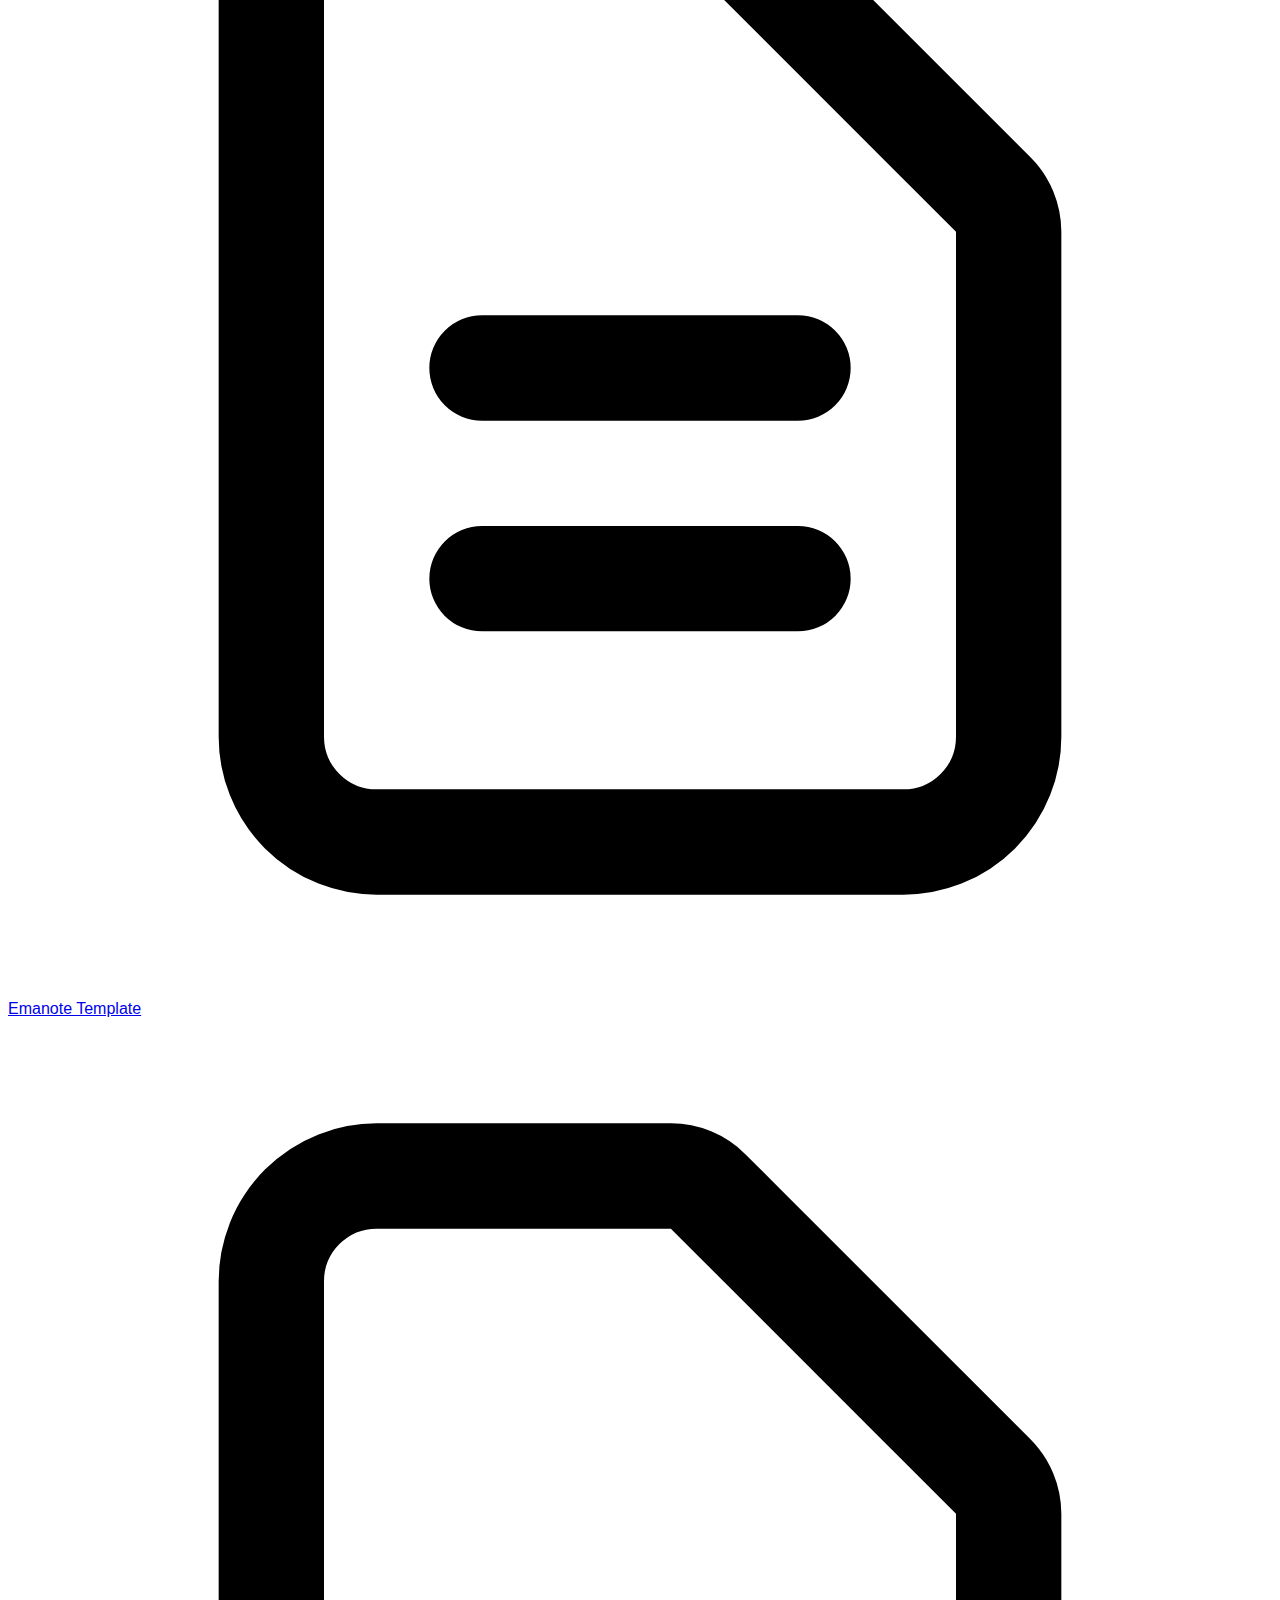
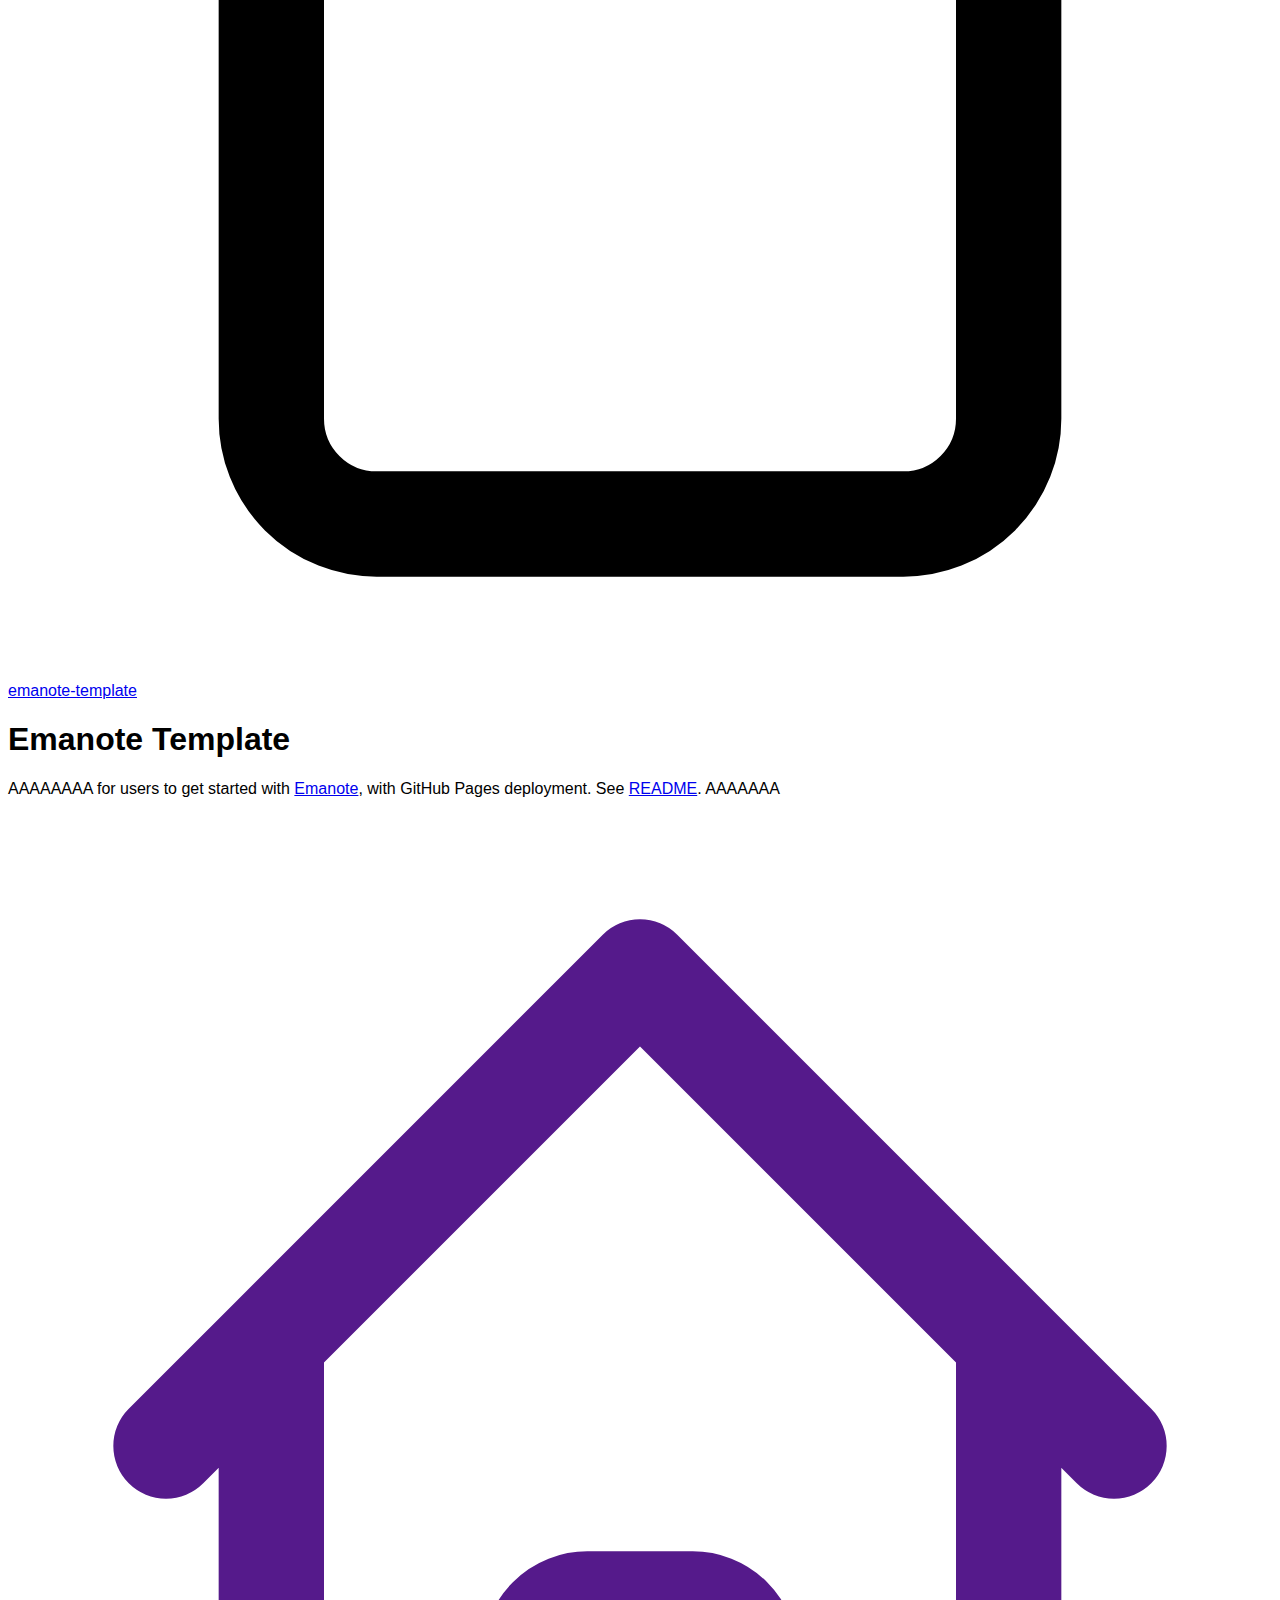
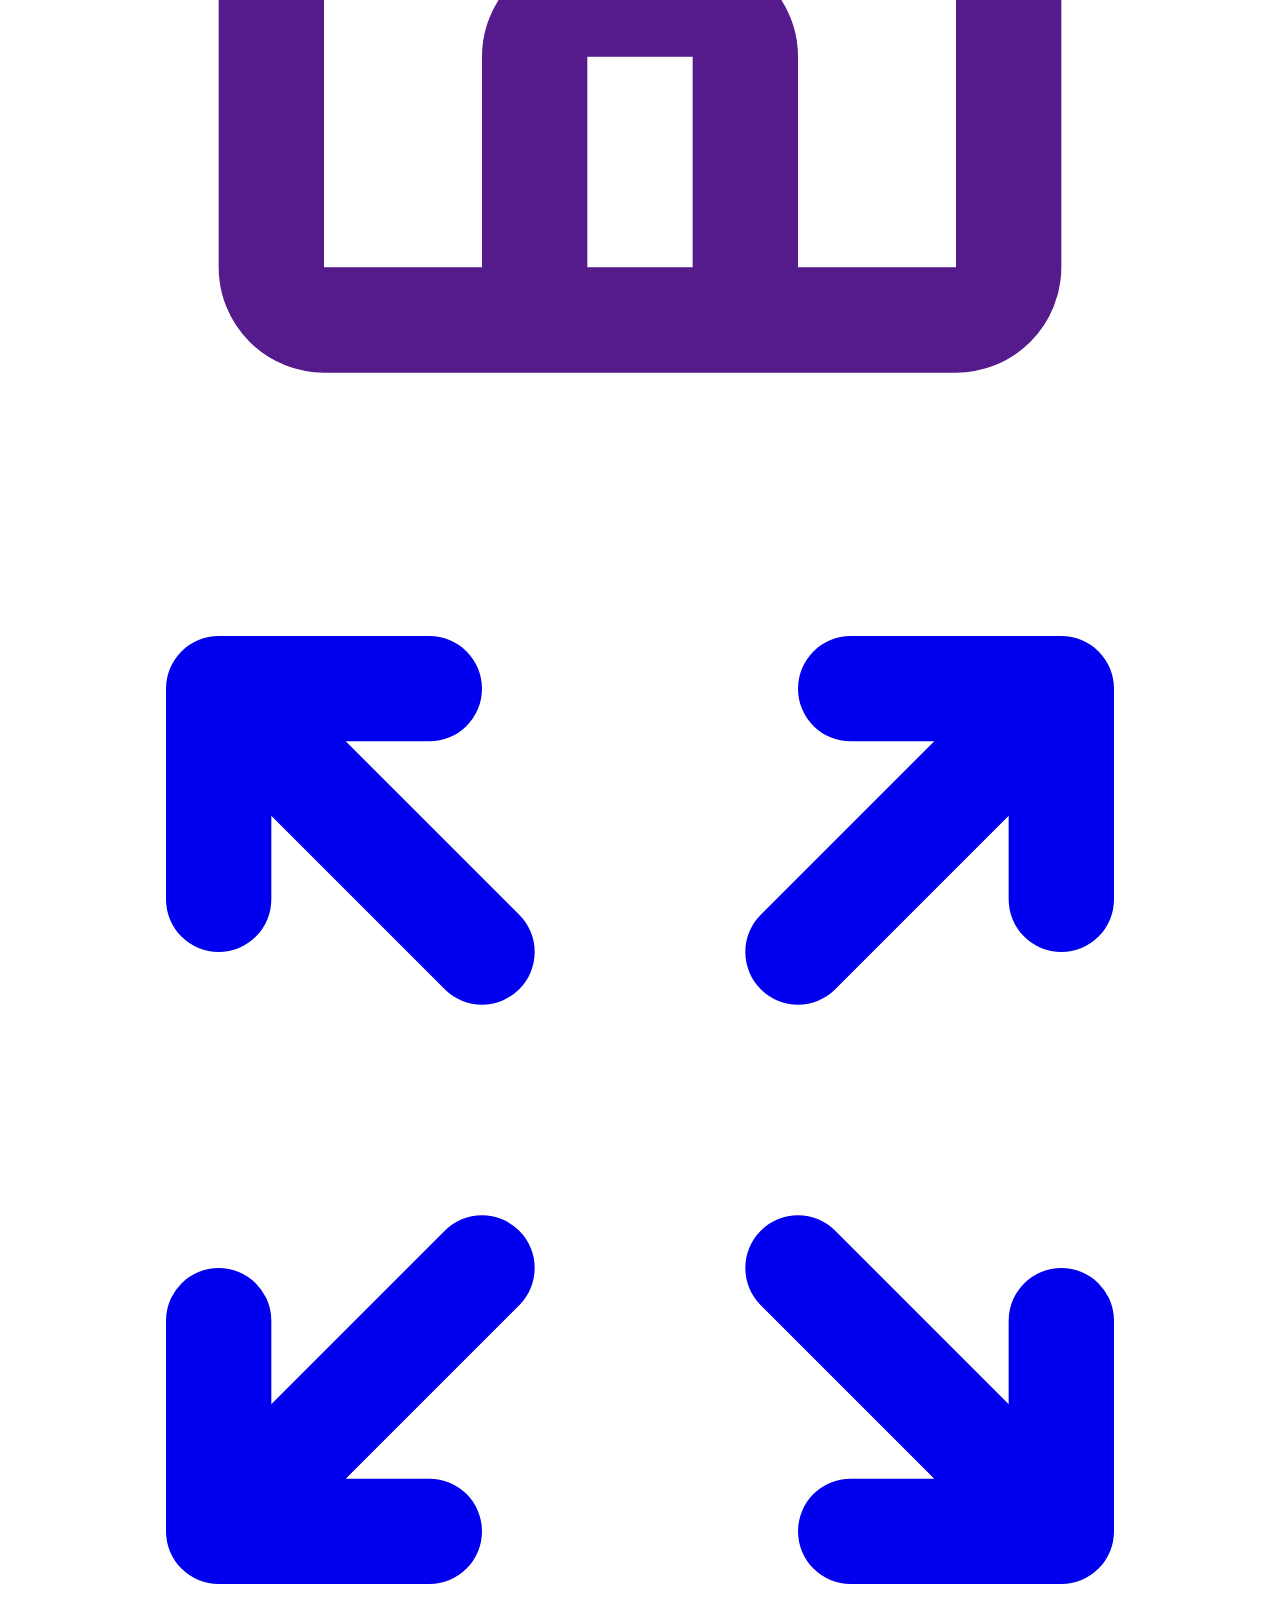
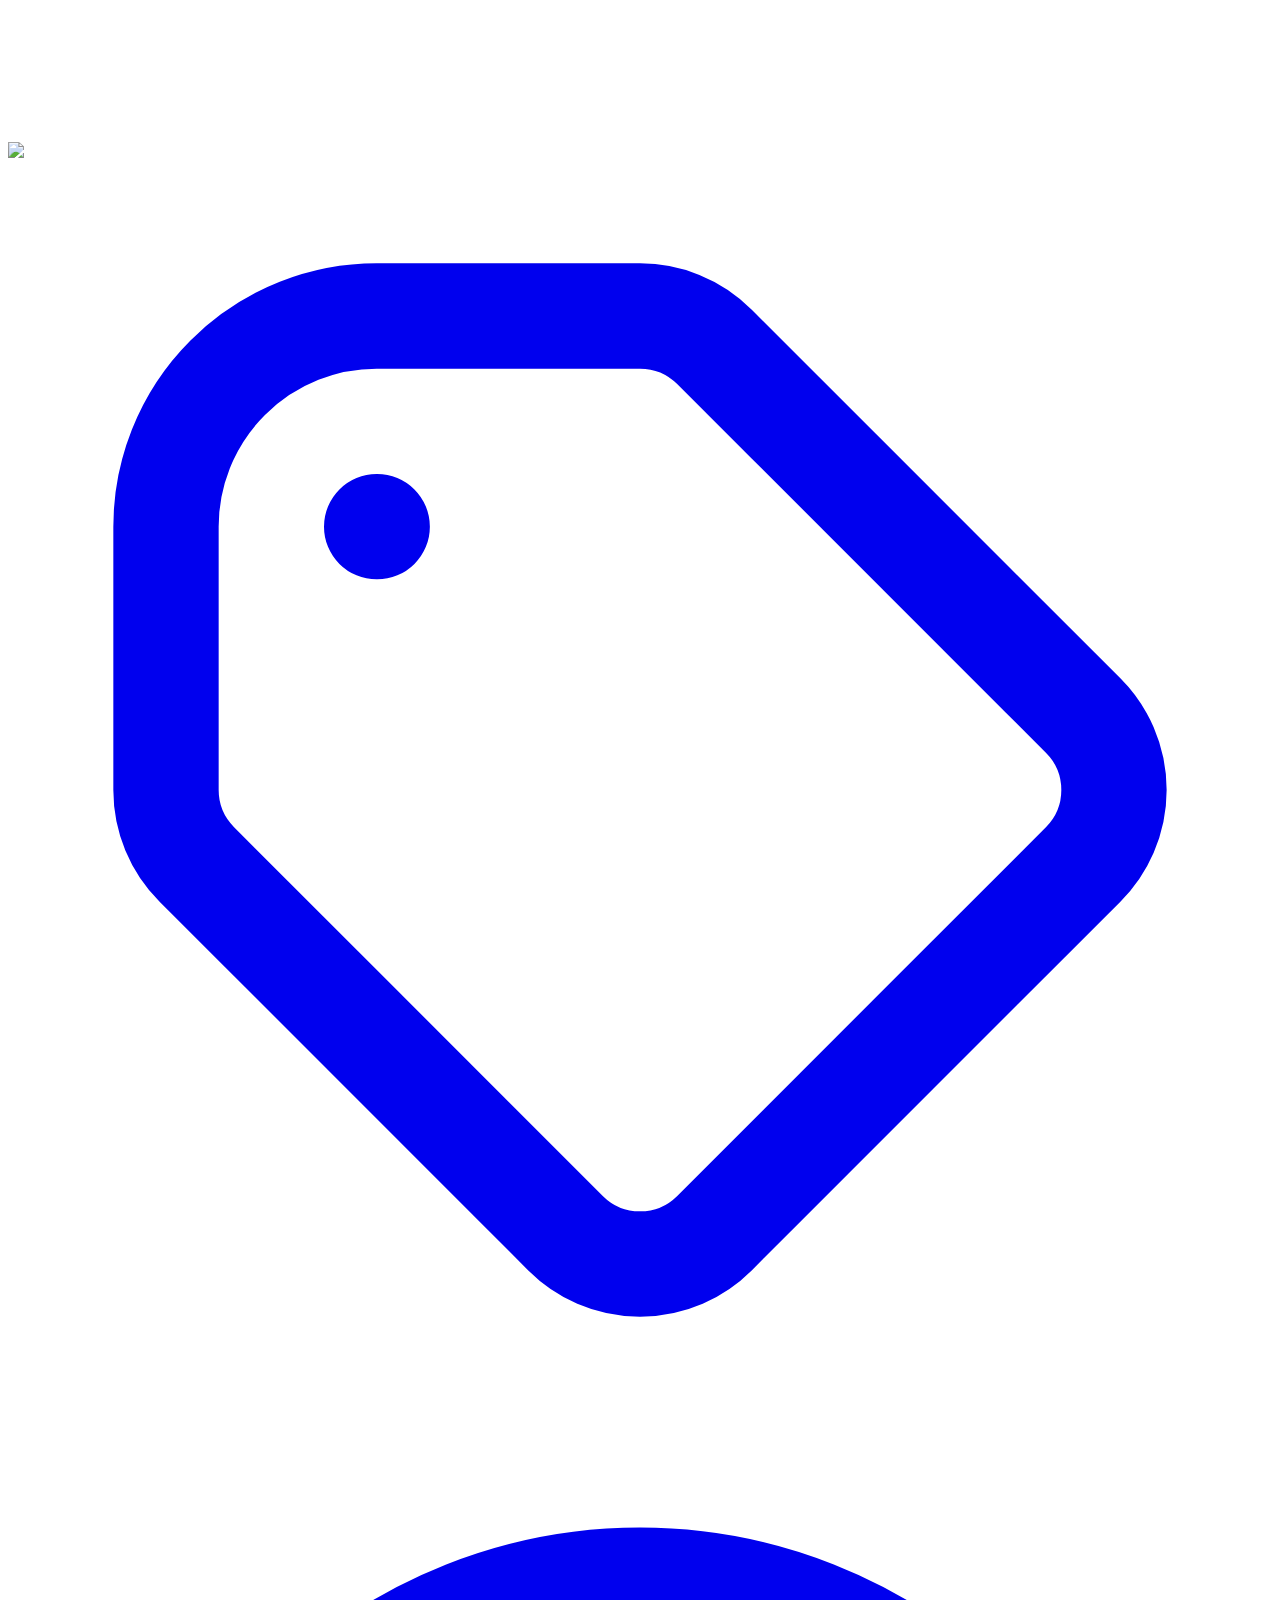
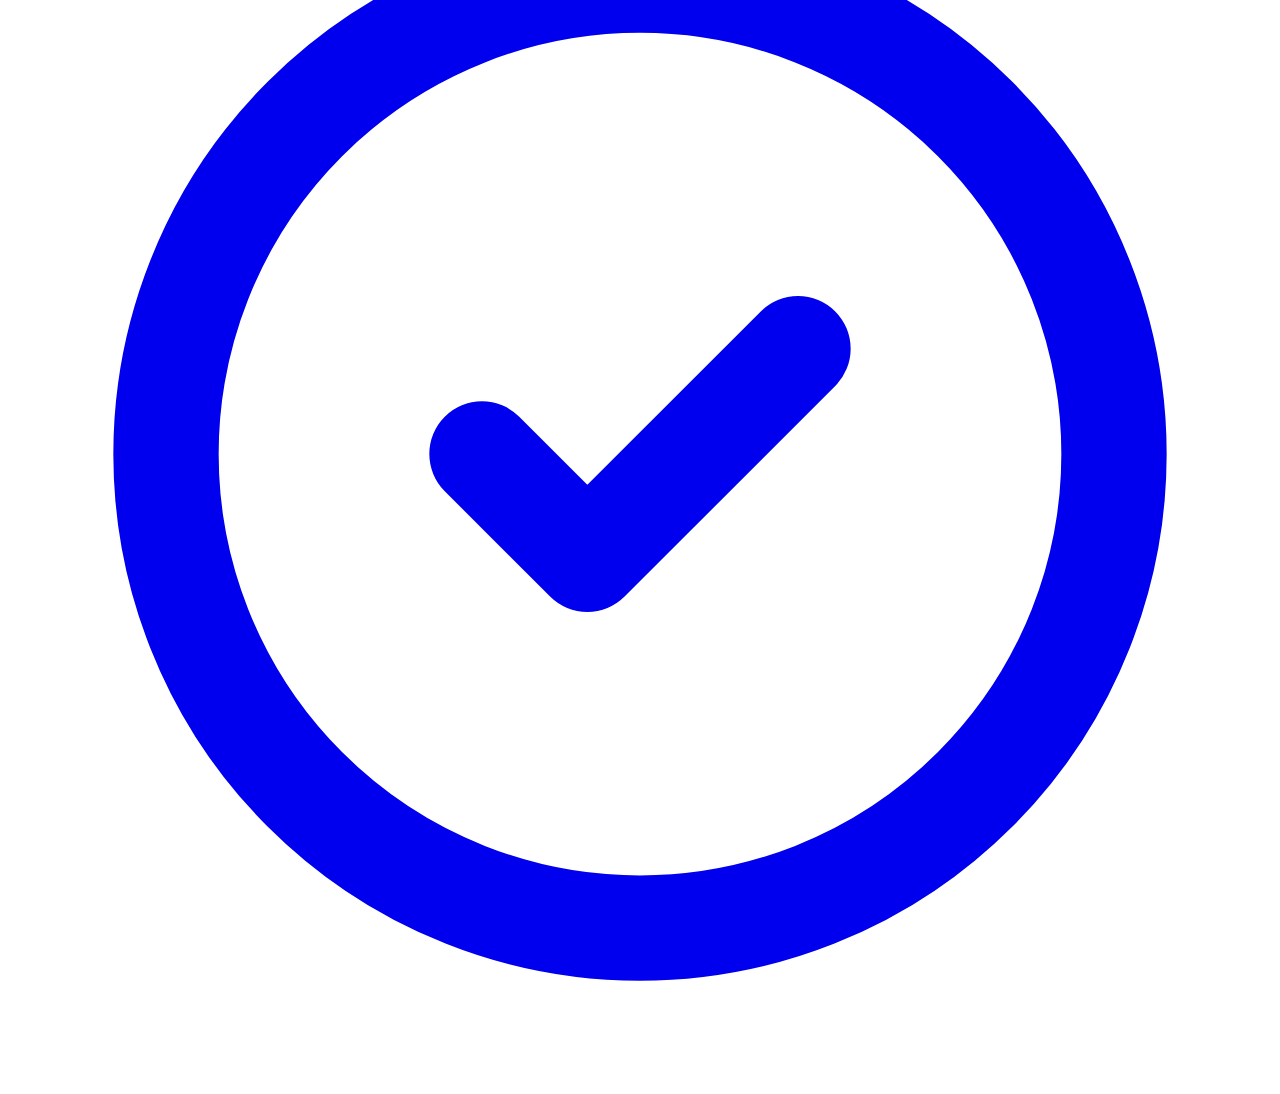
==== commit 2422345f: "deploy: 81417d741320edb380c973a40d9eb60b261cdae6" ====
--- a/haskell-howtos.html
+++ b/haskell-howtos.html
@@ -20,7 +20,7 @@
     <meta name='generator' content='Emanote' />
 
   
-  <link href='tailwind.css?instanceId=4aec3f03-b95b-4f50-b07a-046c161c3fc8' rel='stylesheet' type='text/css' />
+  <link href='tailwind.css?instanceId=a5e566fe-376e-4a2e-bc3a-ba600c6432f5' rel='stylesheet' type='text/css' />
 
   <!-- Heist error element -->
   <style type='text/css'>
@@ -238,7 +238,7 @@
   <!-- What goes in this file will appear on top of note body-->
   
     <p class='mb-3'>
-      A Git repo for users to get started with <a href='https://note.ema.srid.ca/' class='text-red-600 hover:underline' target='_blank' rel='noopener'>Emanote</a>, with GitHub Pages deployment. See <a href='README.html' class='text-red-600 mavenLinkBold hover:underline' data-wikilink-type='WikiLinkNormal'>README</a>. AAAAAAA
+      AAAAAAAA for users to get started with <a href='https://note.ema.srid.ca/' class='text-red-600 hover:underline' target='_blank' rel='noopener'>Emanote</a>, with GitHub Pages deployment. See <a href='README.html' class='text-red-600 mavenLinkBold hover:underline' data-wikilink-type='WikiLinkNormal'>README</a>. AAAAAAA
     </p>
   
   <!-- What goes in this file will appear below the note body-->
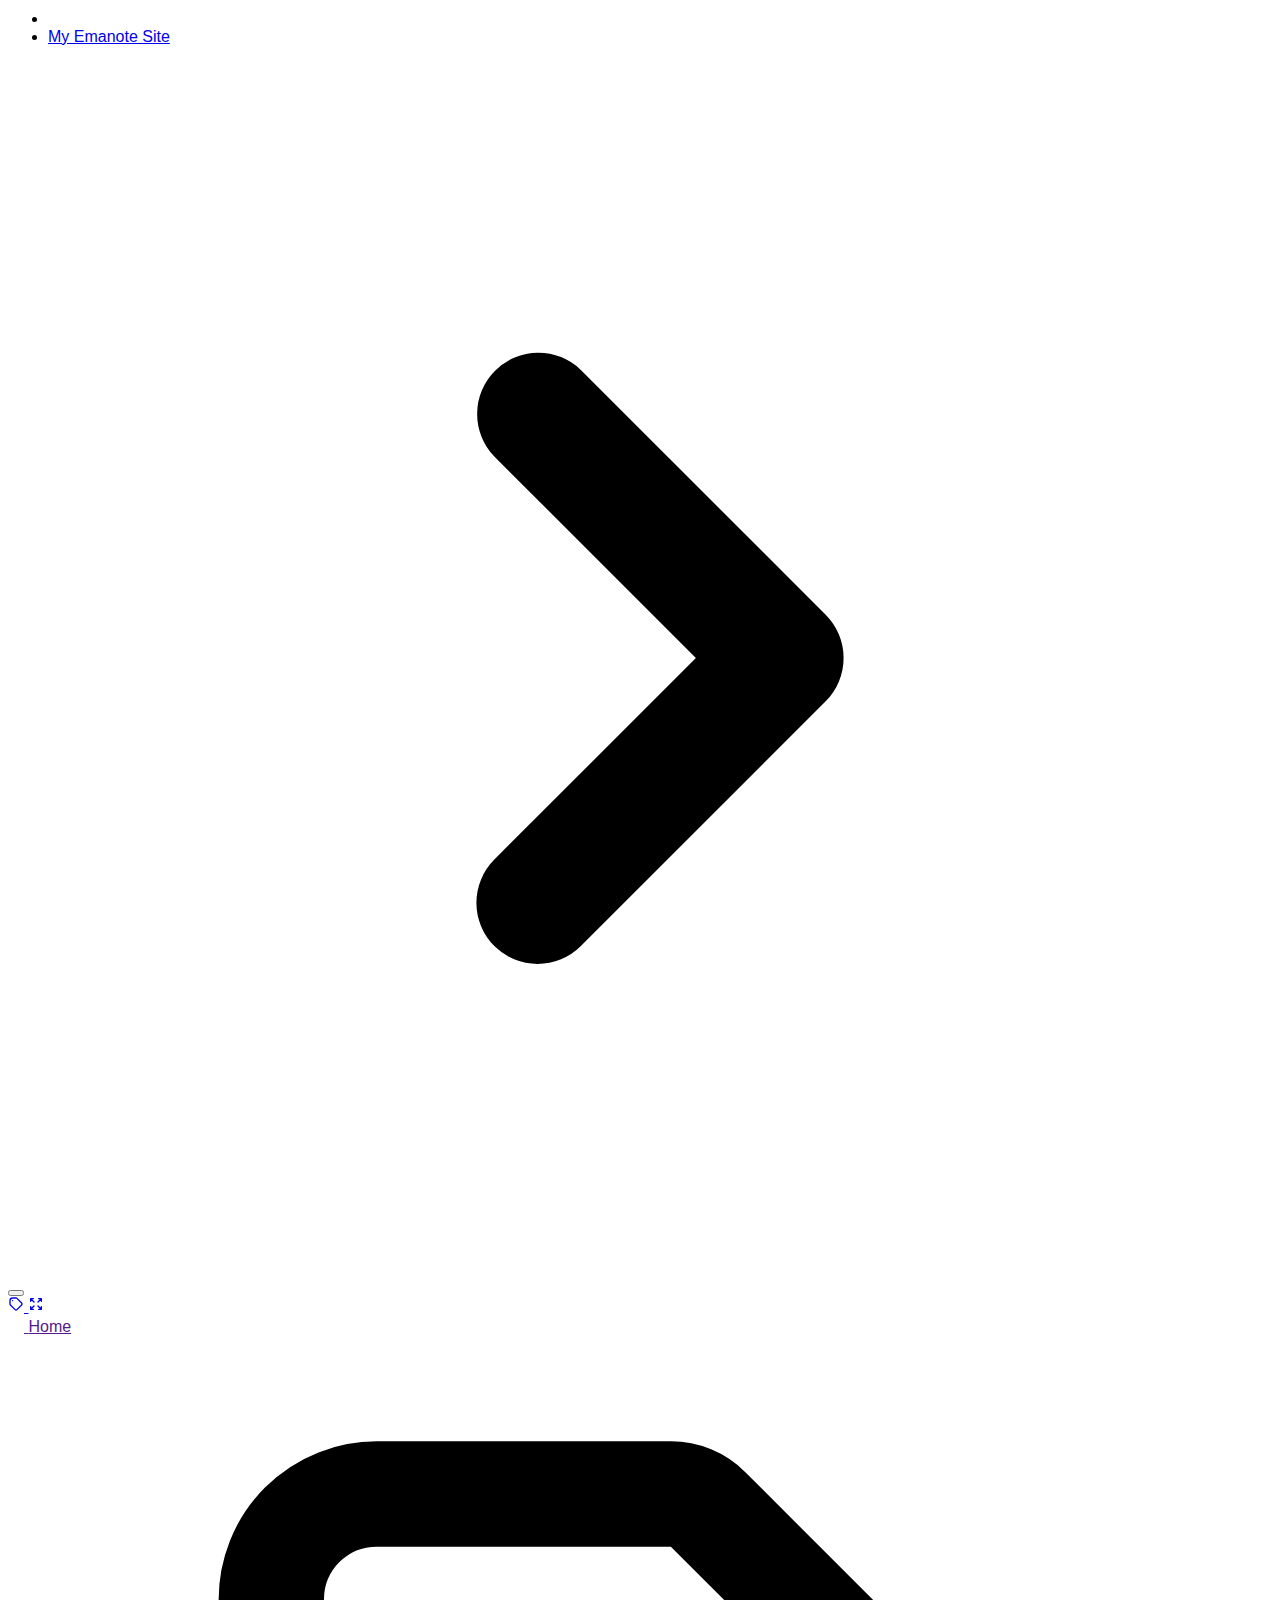
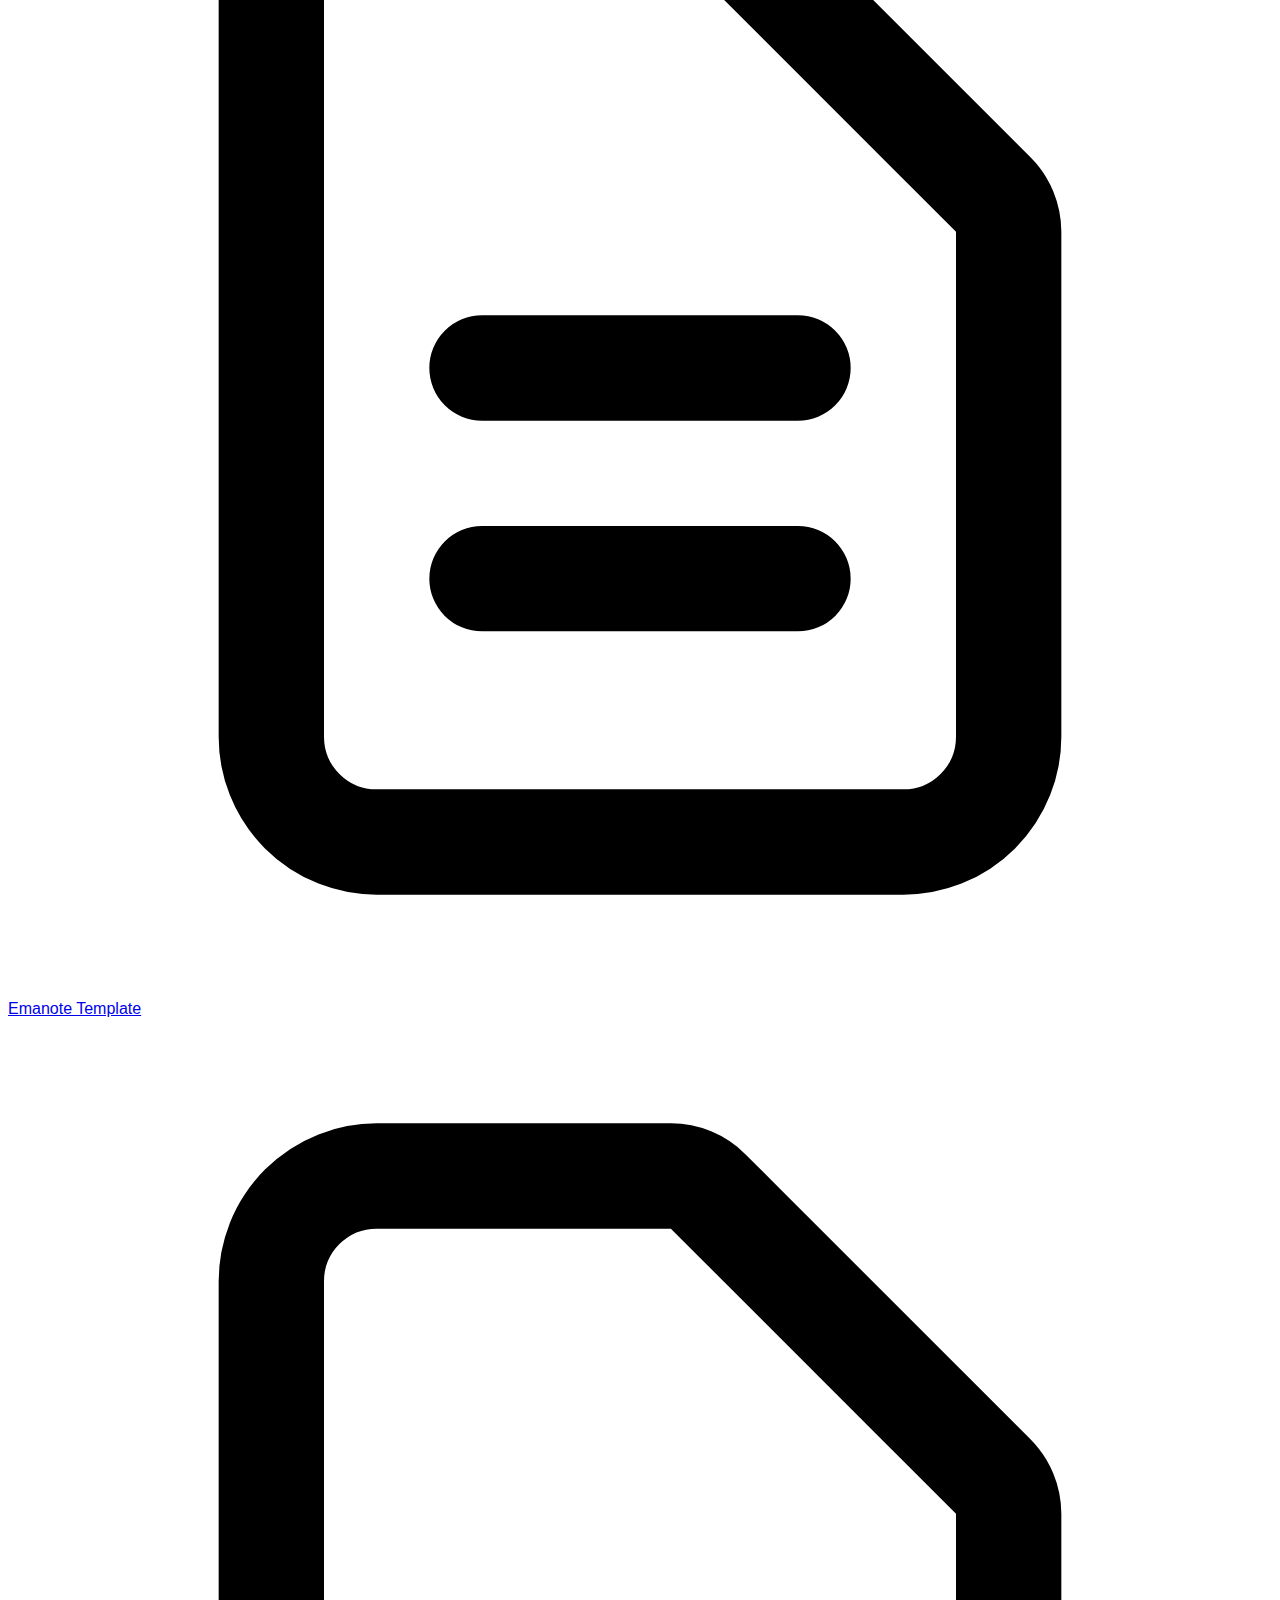
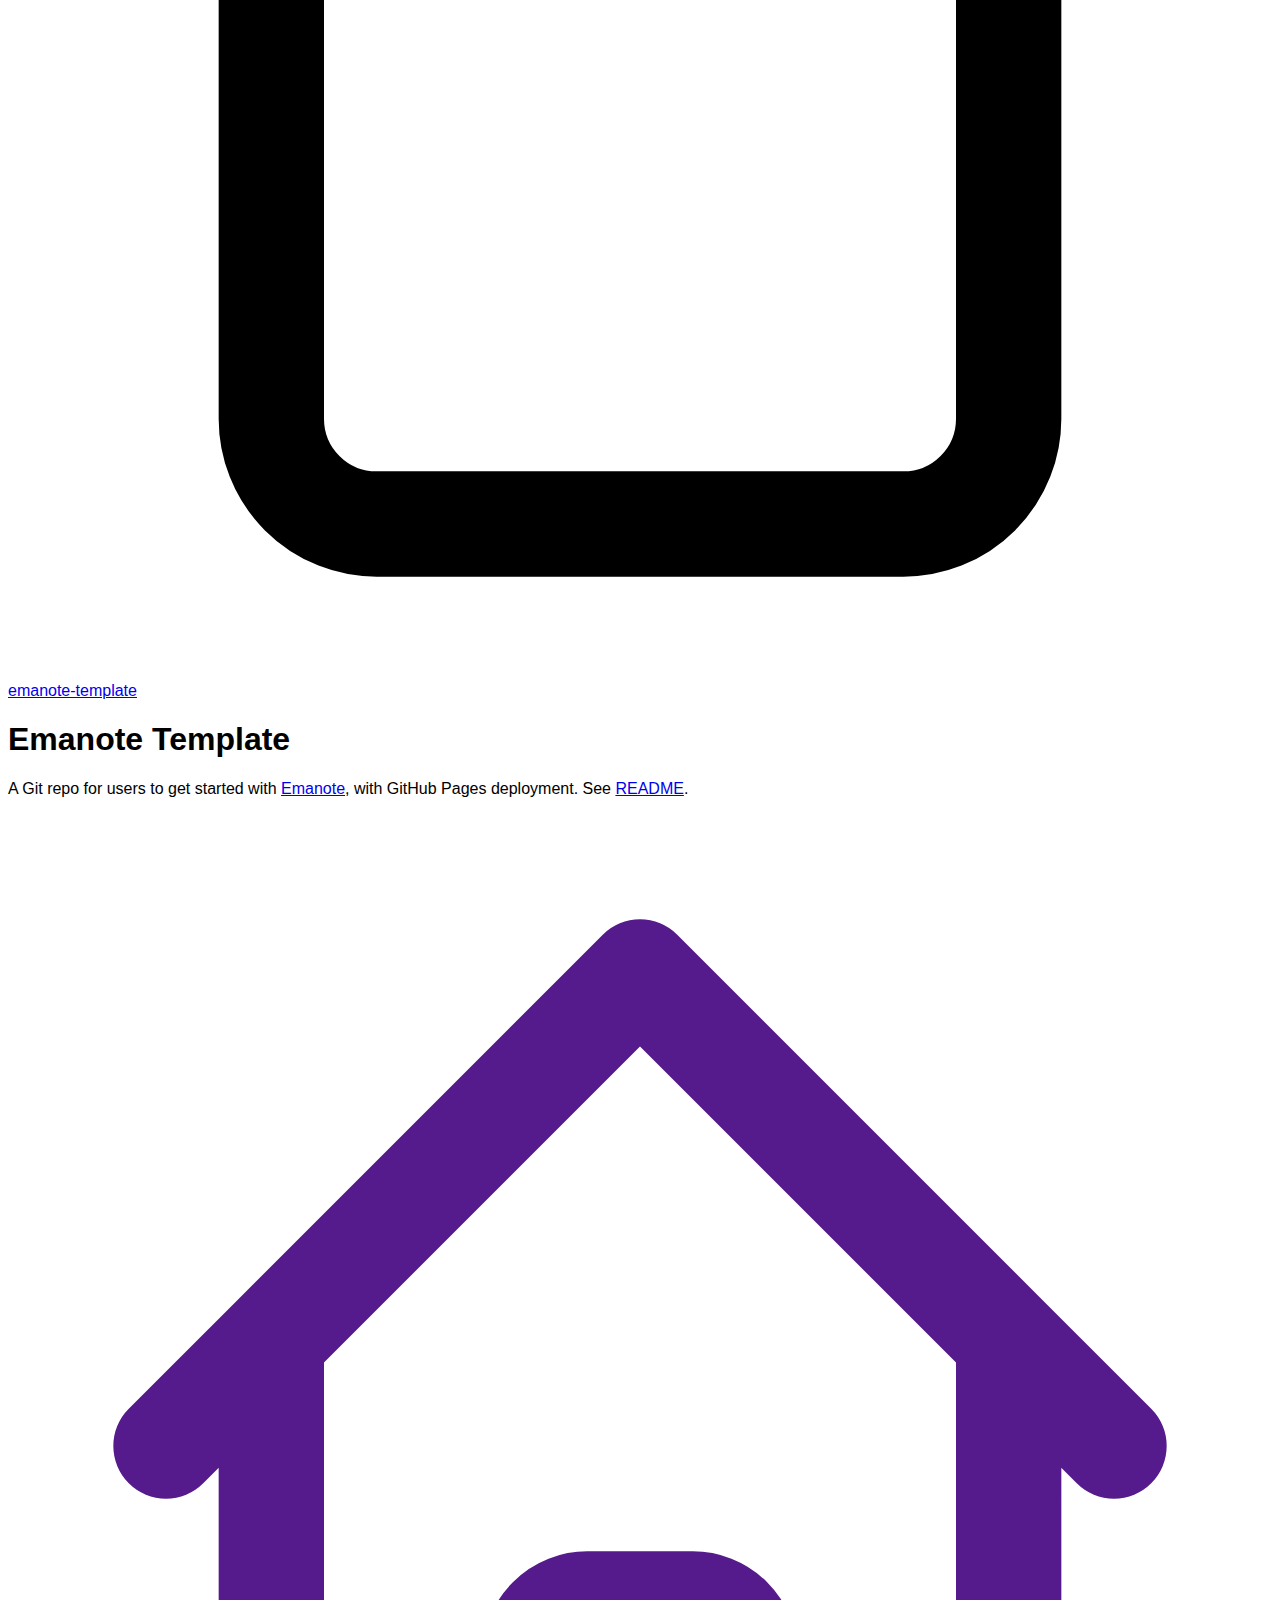
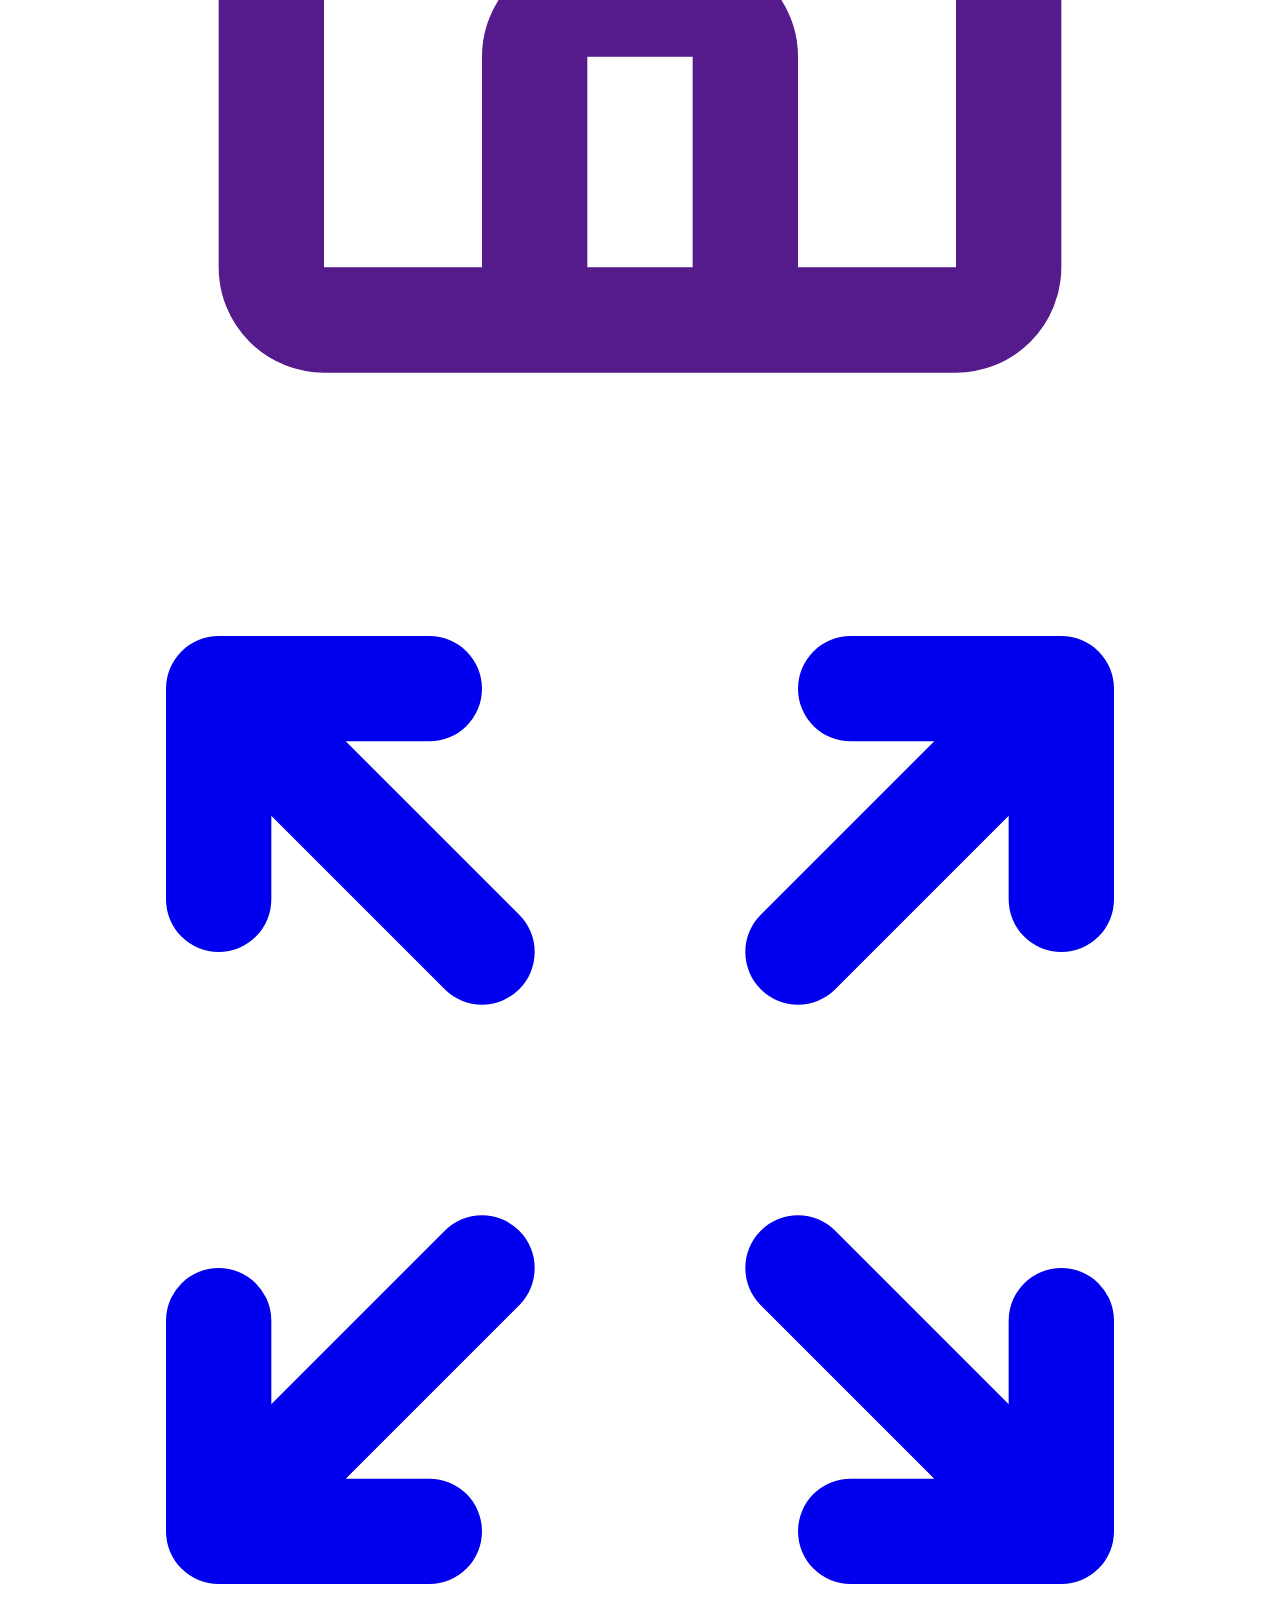
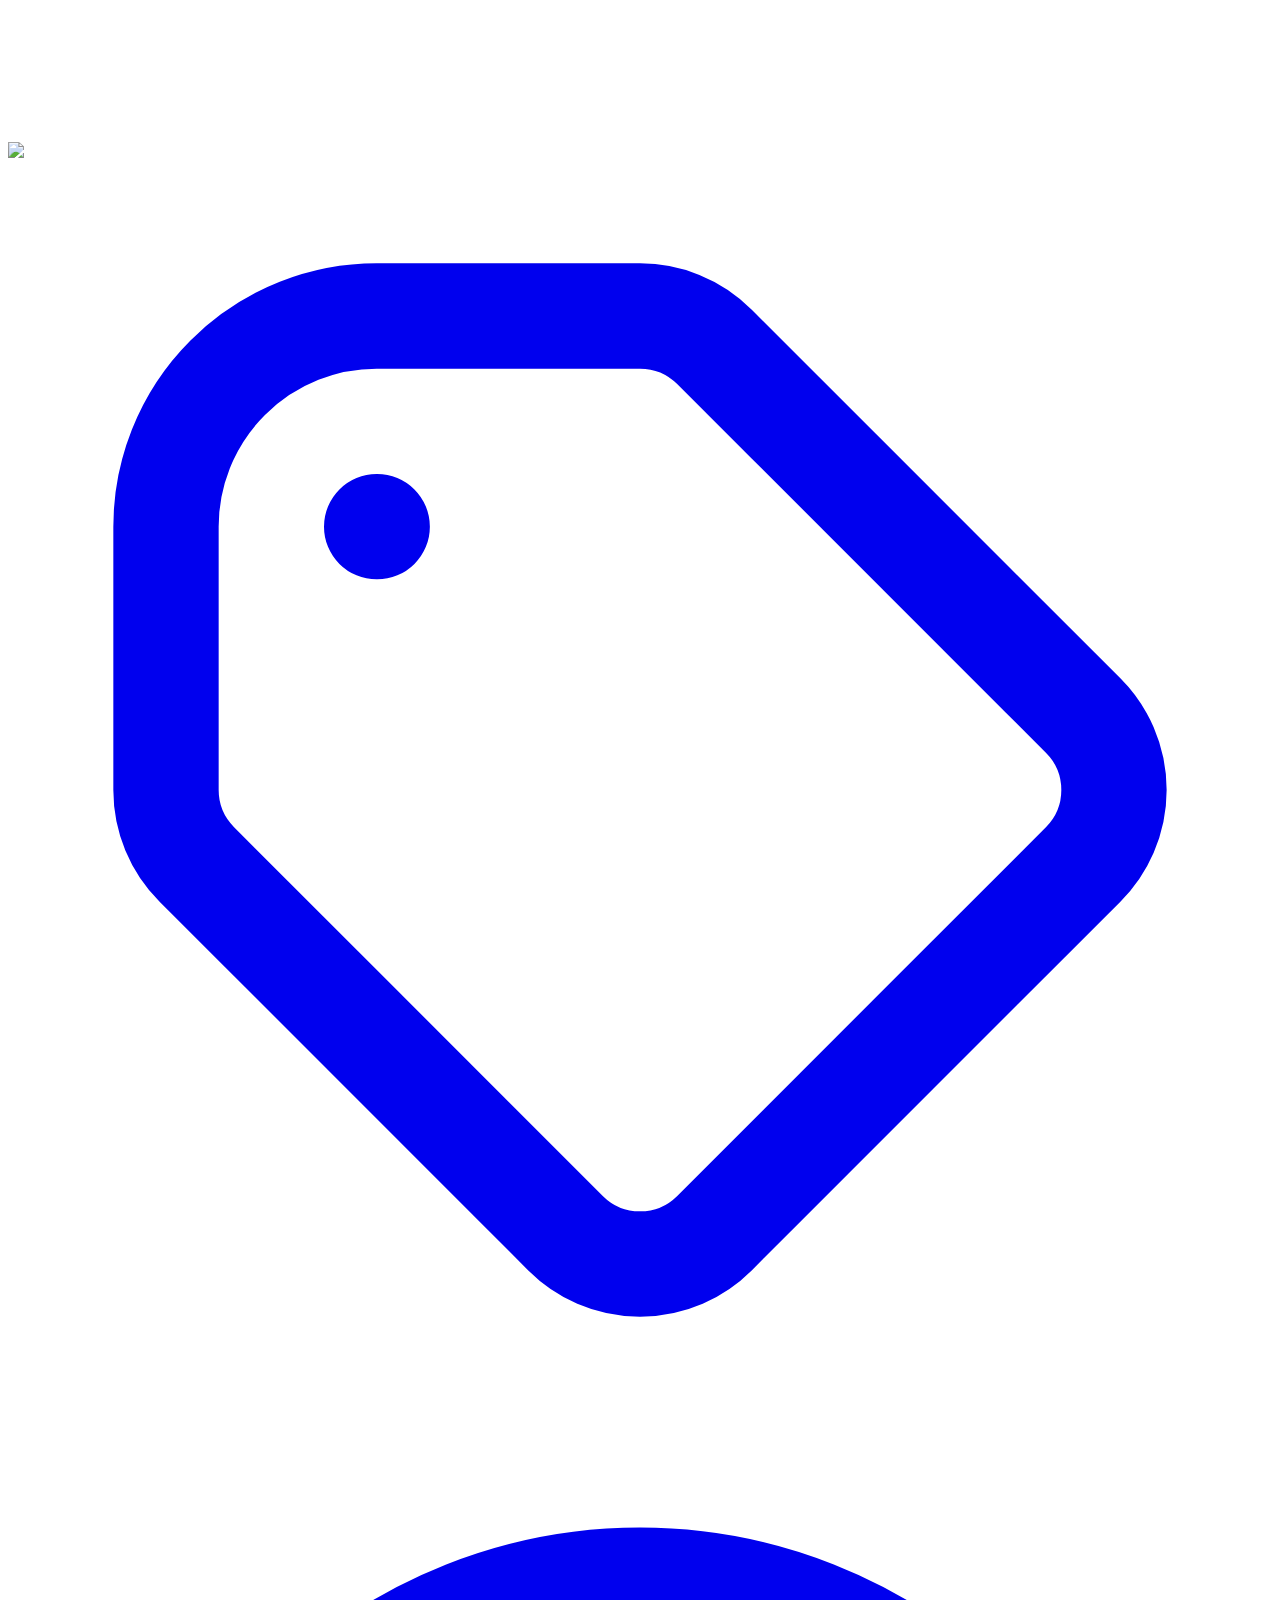
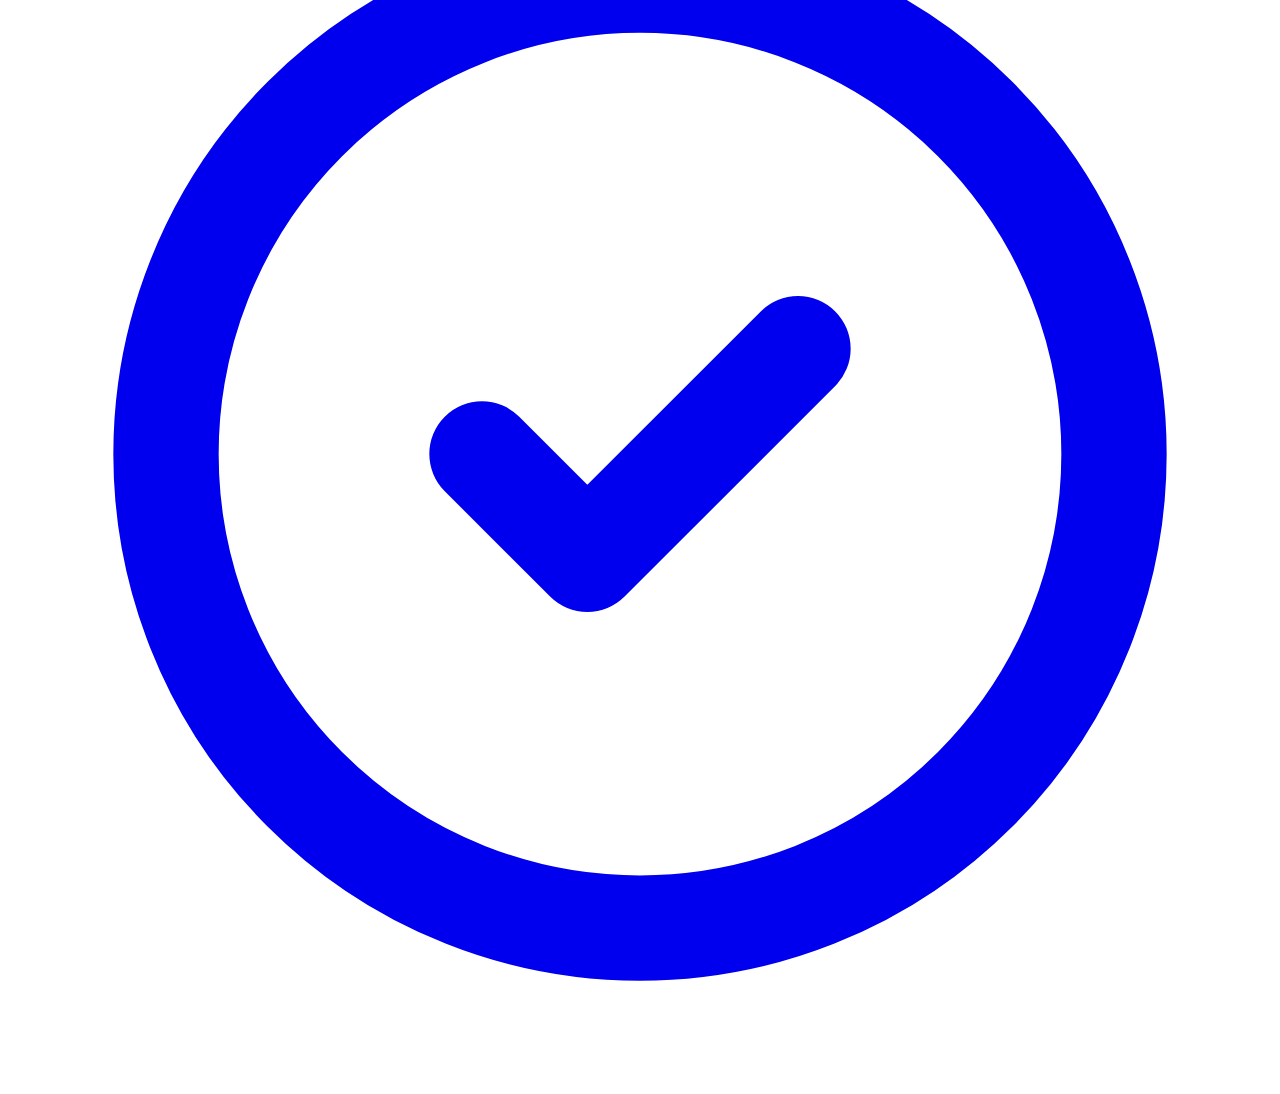
==== commit e6942621: "asdasdasdad" ====
--- a/haskell-howtos.html
+++ b/haskell-howtos.html
@@ -4,7 +4,7 @@
   <meta charset='UTF-8' />
   <meta name='viewport' content='width=device-width, initial-scale=1' />
   <title>
-    Emanote Template
+    Emanote JGJBVDghwrbfjhbf
   </title>
   
     
@@ -20,7 +20,7 @@
     <meta name='generator' content='Emanote' />
 
   
-  <link href='tailwind.css?instanceId=a5e566fe-376e-4a2e-bc3a-ba600c6432f5' rel='stylesheet' type='text/css' />
+  <link href='tailwind.css' rel='stylesheet' type='text/css' />
 
   <!-- Heist error element -->
   <style type='text/css'>
@@ -238,7 +238,7 @@
   <!-- What goes in this file will appear on top of note body-->
   
     <p class='mb-3'>
-      AAAAAAAA for users to get started with <a href='https://note.ema.srid.ca/' class='text-red-600 hover:underline' target='_blank' rel='noopener'>Emanote</a>, with GitHub Pages deployment. See <a href='README.html' class='text-red-600 mavenLinkBold hover:underline' data-wikilink-type='WikiLinkNormal'>README</a>. AAAAAAA
+      A Git repo for users to get started with <a href='https://note.ema.srid.ca/' class='text-red-600 hover:underline' target='_blank' rel='noopener'>Emanote</a>, with GitHub Pages deployment. See <a href='README.html' class='text-red-600 mavenLinkBold hover:underline' data-wikilink-type='WikiLinkNormal'>README</a>.
     </p>
   
   <!-- What goes in this file will appear below the note body-->
@@ -274,7 +274,7 @@
     </a>
   </div>
   <div>
-    <a href='https://emanote.srid.ca' target='_blank' title='Generated by Emanote 0.4.9.0'>
+    <a href='https://emanote.srid.ca' target='_blank' title='Generated by Emanote 0.4.8.2'>
       <img class='w-6 h-6 hover:text-red-700' src='_emanote-static/emanote-logo.svg' />
     </a>
   </div>
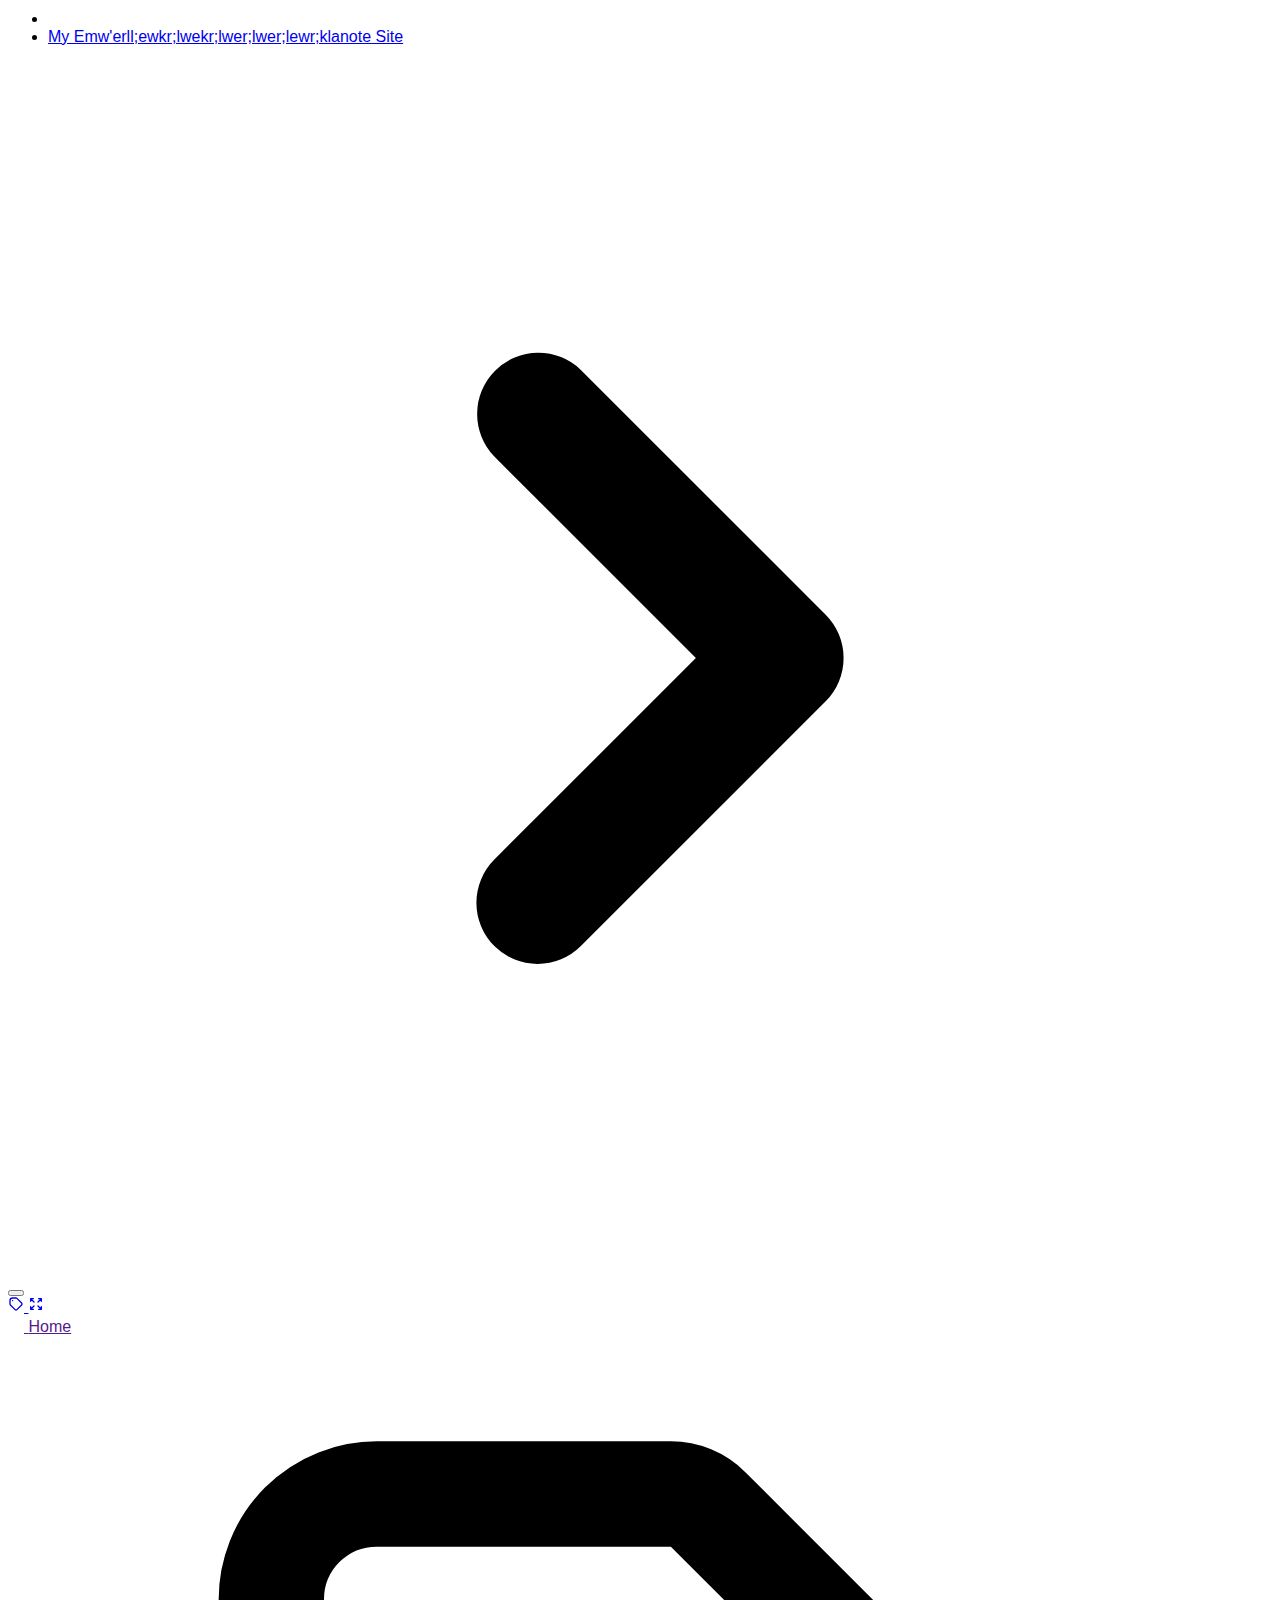
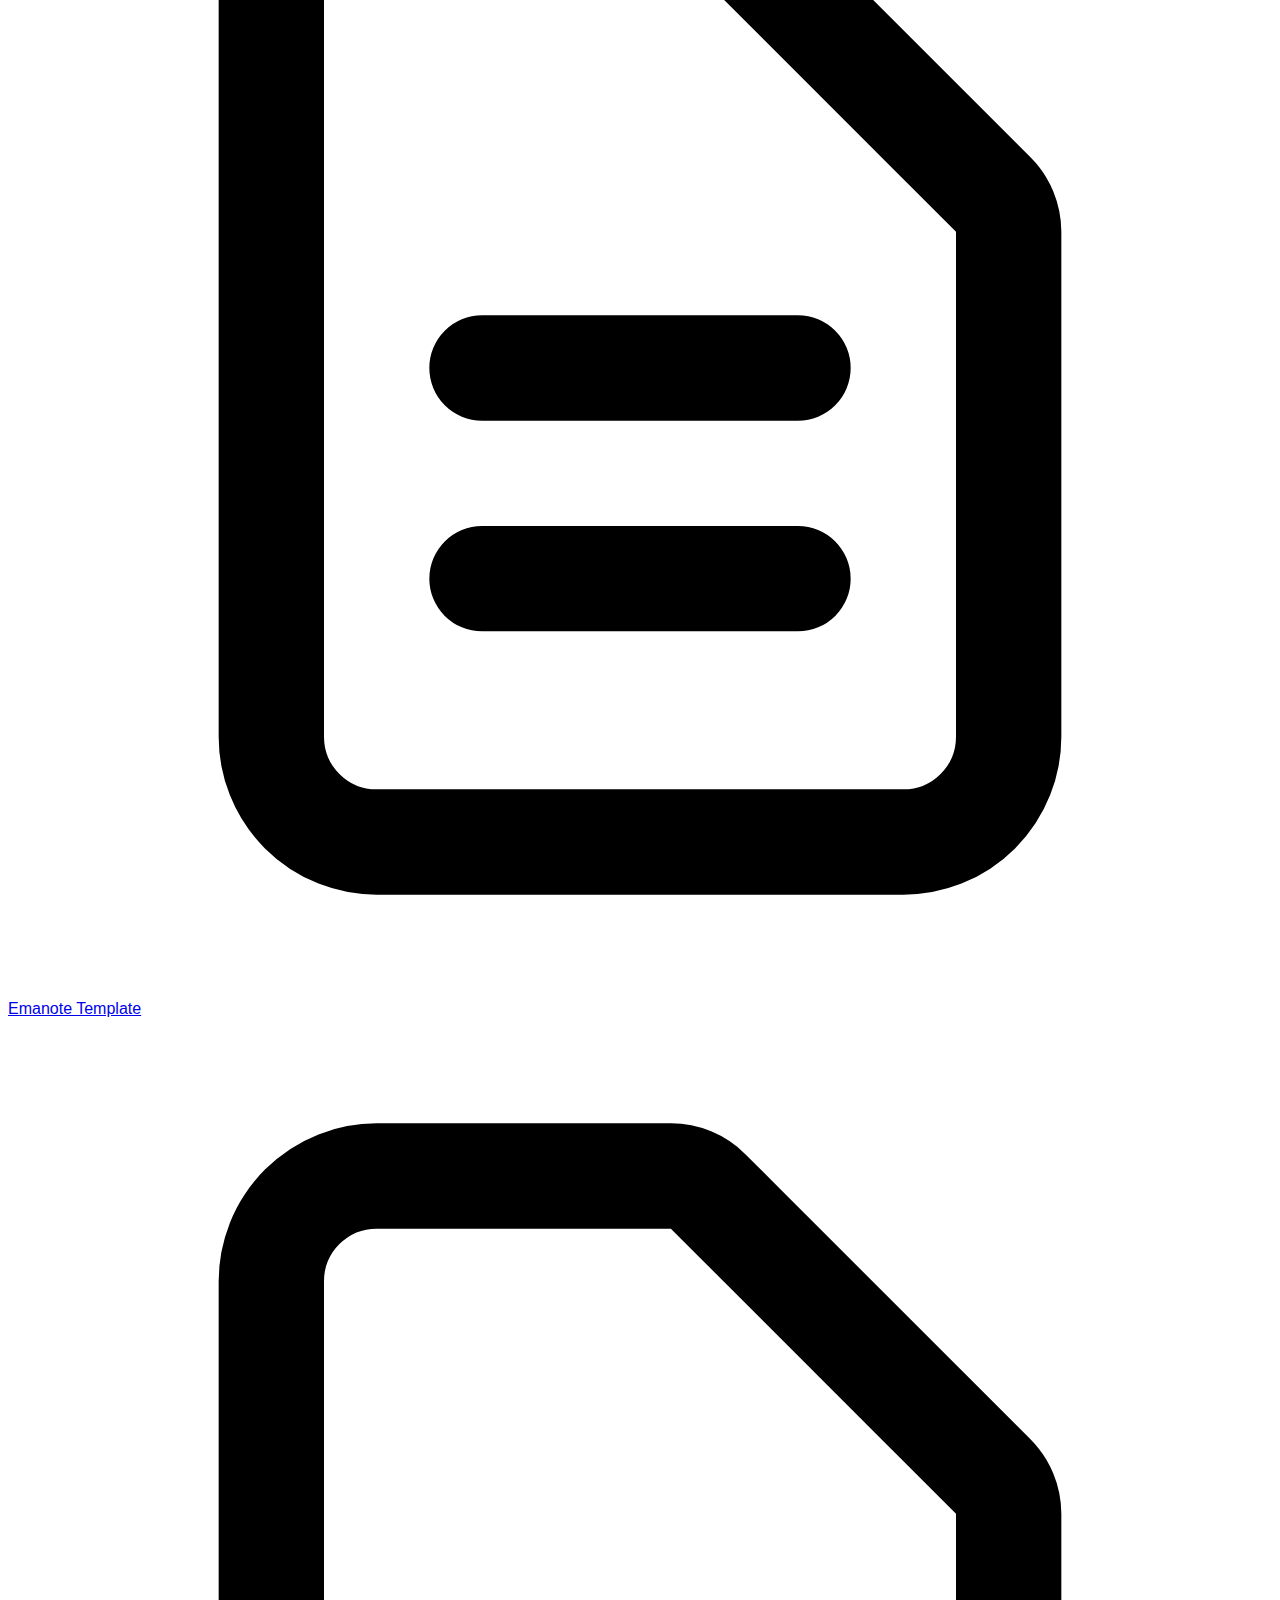
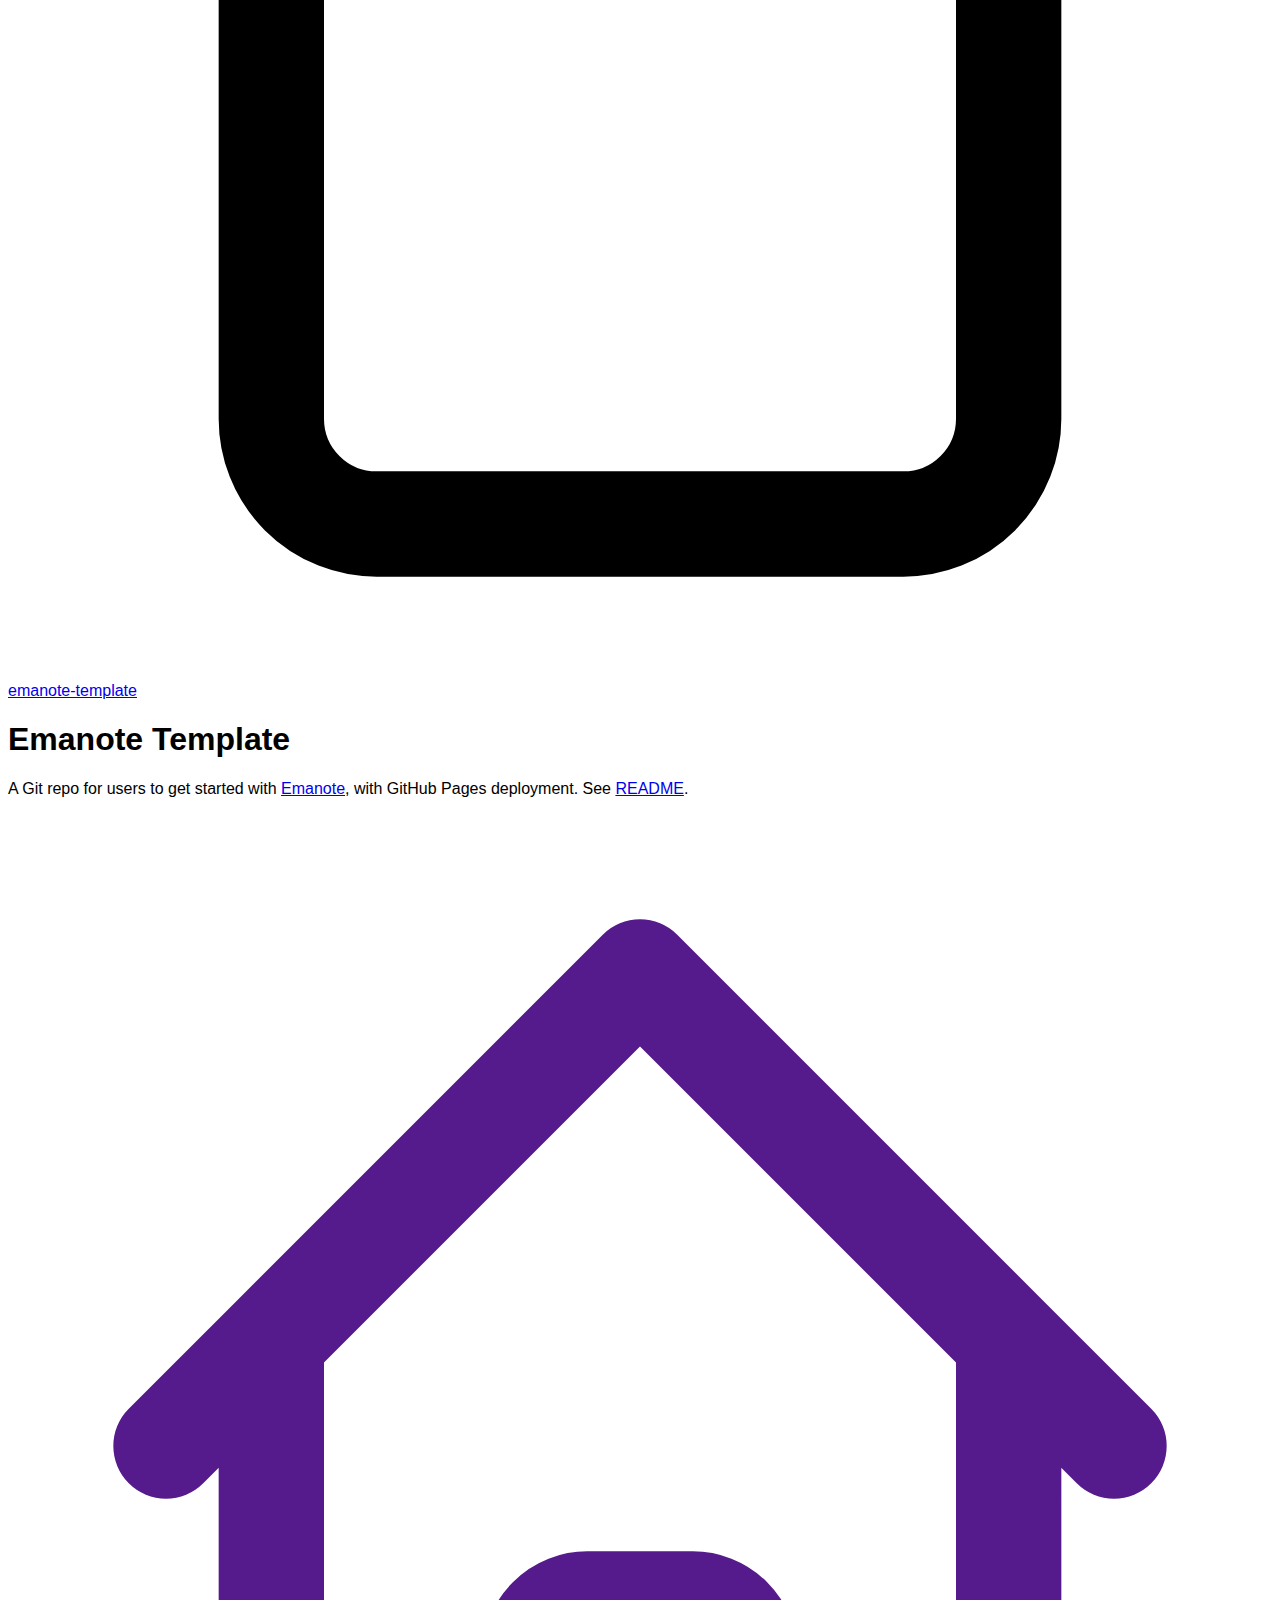
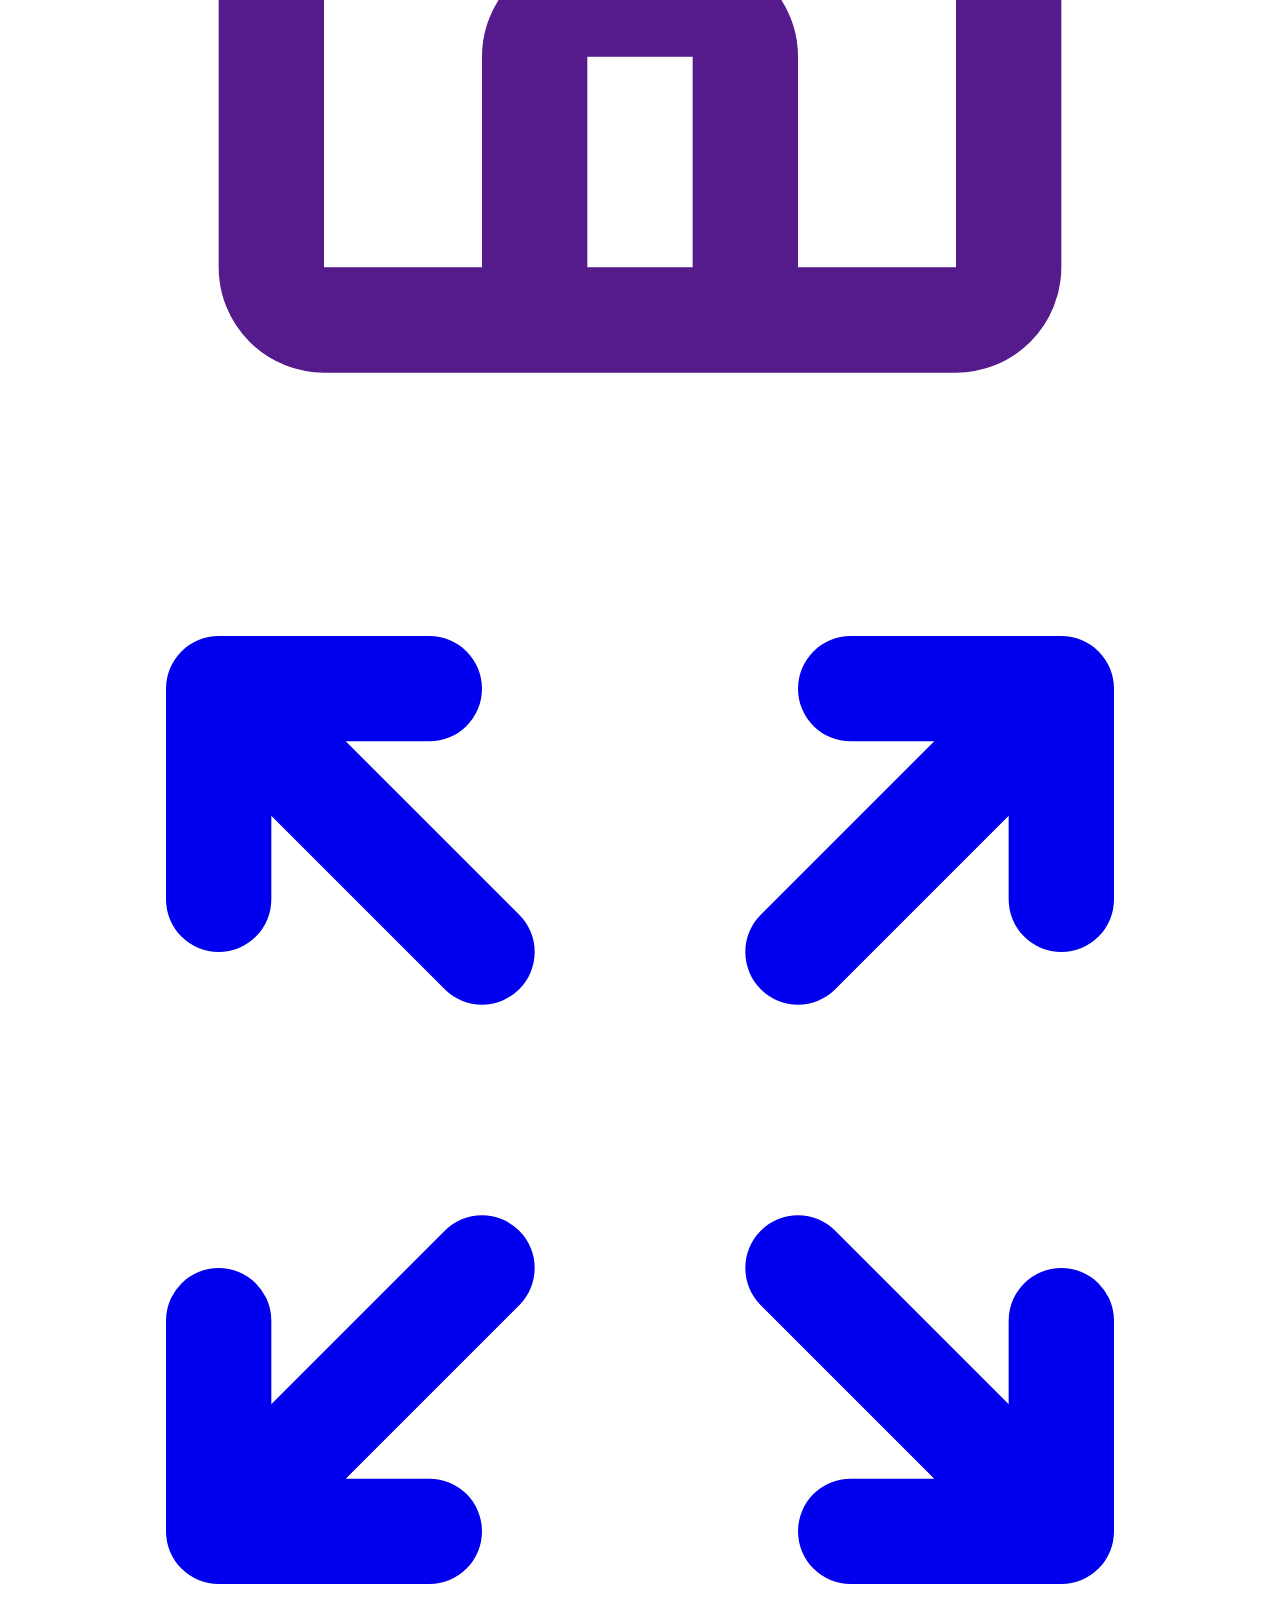
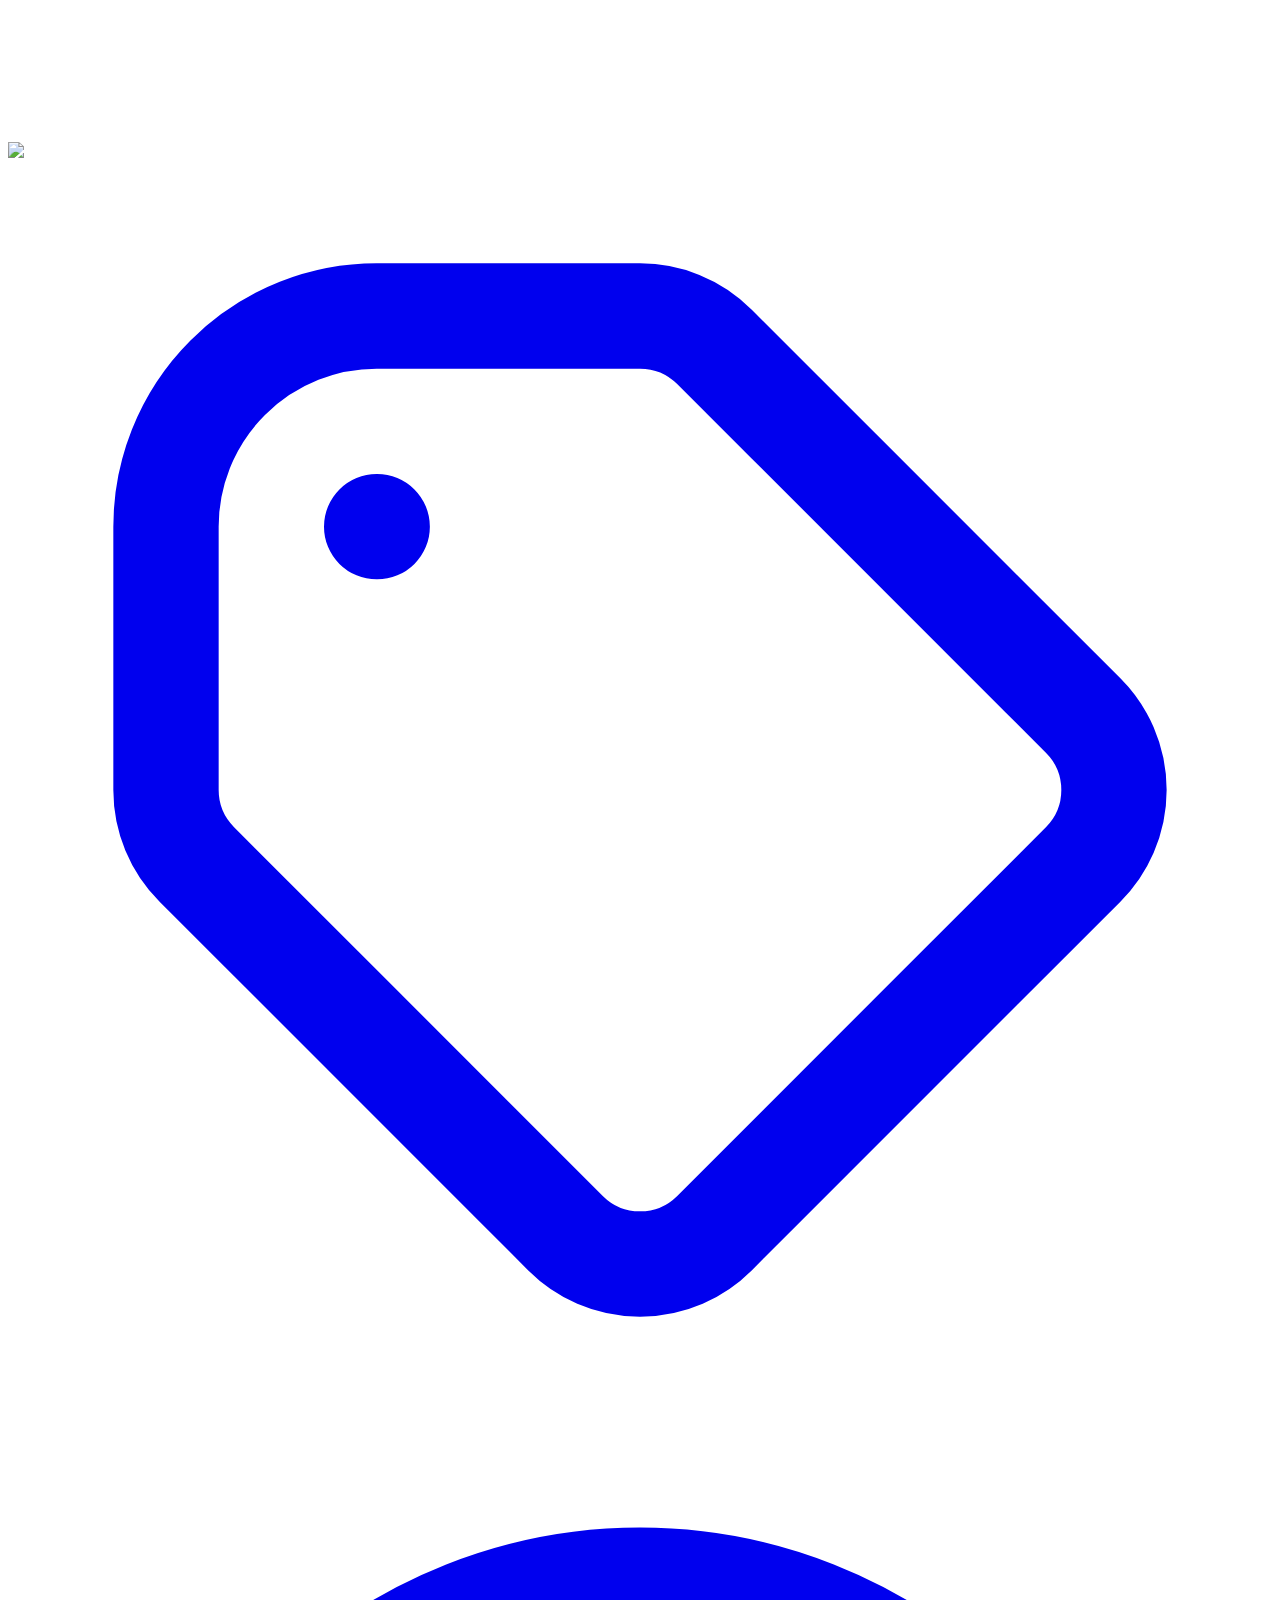
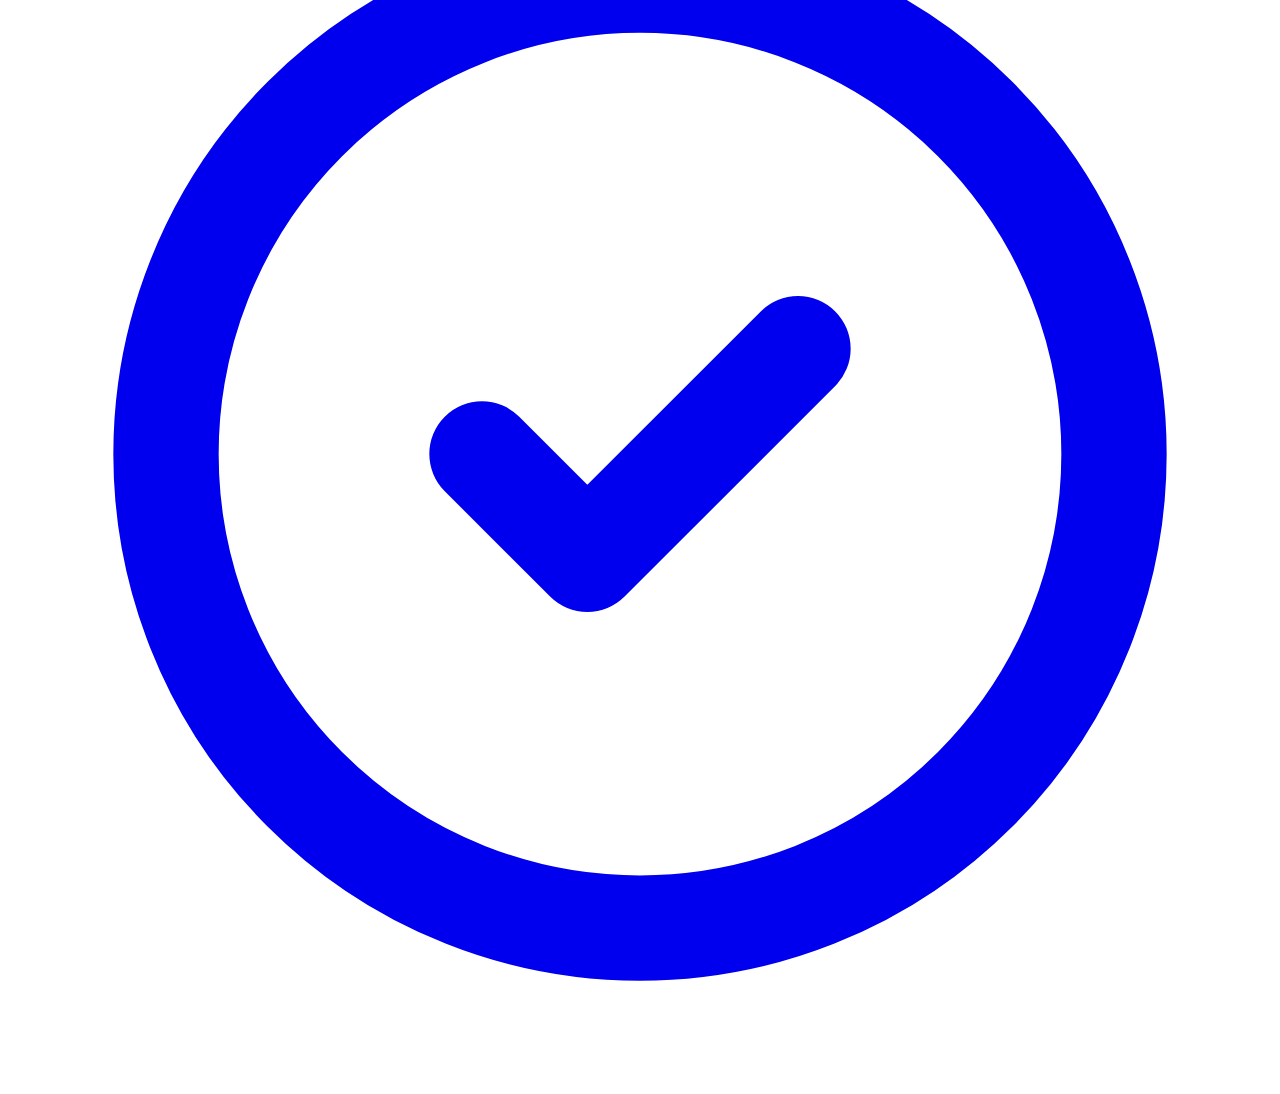
==== commit 3a8b9c61: "aasdasdad" ====
--- a/haskell-howtos.html
+++ b/haskell-howtos.html
@@ -4,7 +4,7 @@
   <meta charset='UTF-8' />
   <meta name='viewport' content='width=device-width, initial-scale=1' />
   <title>
-    Emanote JGJBVDghwrbfjhbf
+    Emanote JGJBVDghwrbfjhbfaaaa
   </title>
   
     
@@ -87,7 +87,7 @@
           
             <li class='inline-flex items-center'>
               <a class='px-1 font-bold' href='index.html'>
-                My Emanote Site
+                My Emw'erll;ewkr;lwekr;lwer;lwer;lewr;klanote Site
               </a>
               <svg fill='currentColor' viewBox='0 0 20 20' class='w-auto h-5 text-gray-400'>
                 <path fill-rule='evenodd' d='M7.293 14.707a1 1 0 010-1.414L10.586 10 7.293 6.707a1 1 0 011.414-1.414l4 4a1 1 0 010 1.414l-4 4a1 1 0 01-1.414 0z' clip-rule='evenodd'></path>
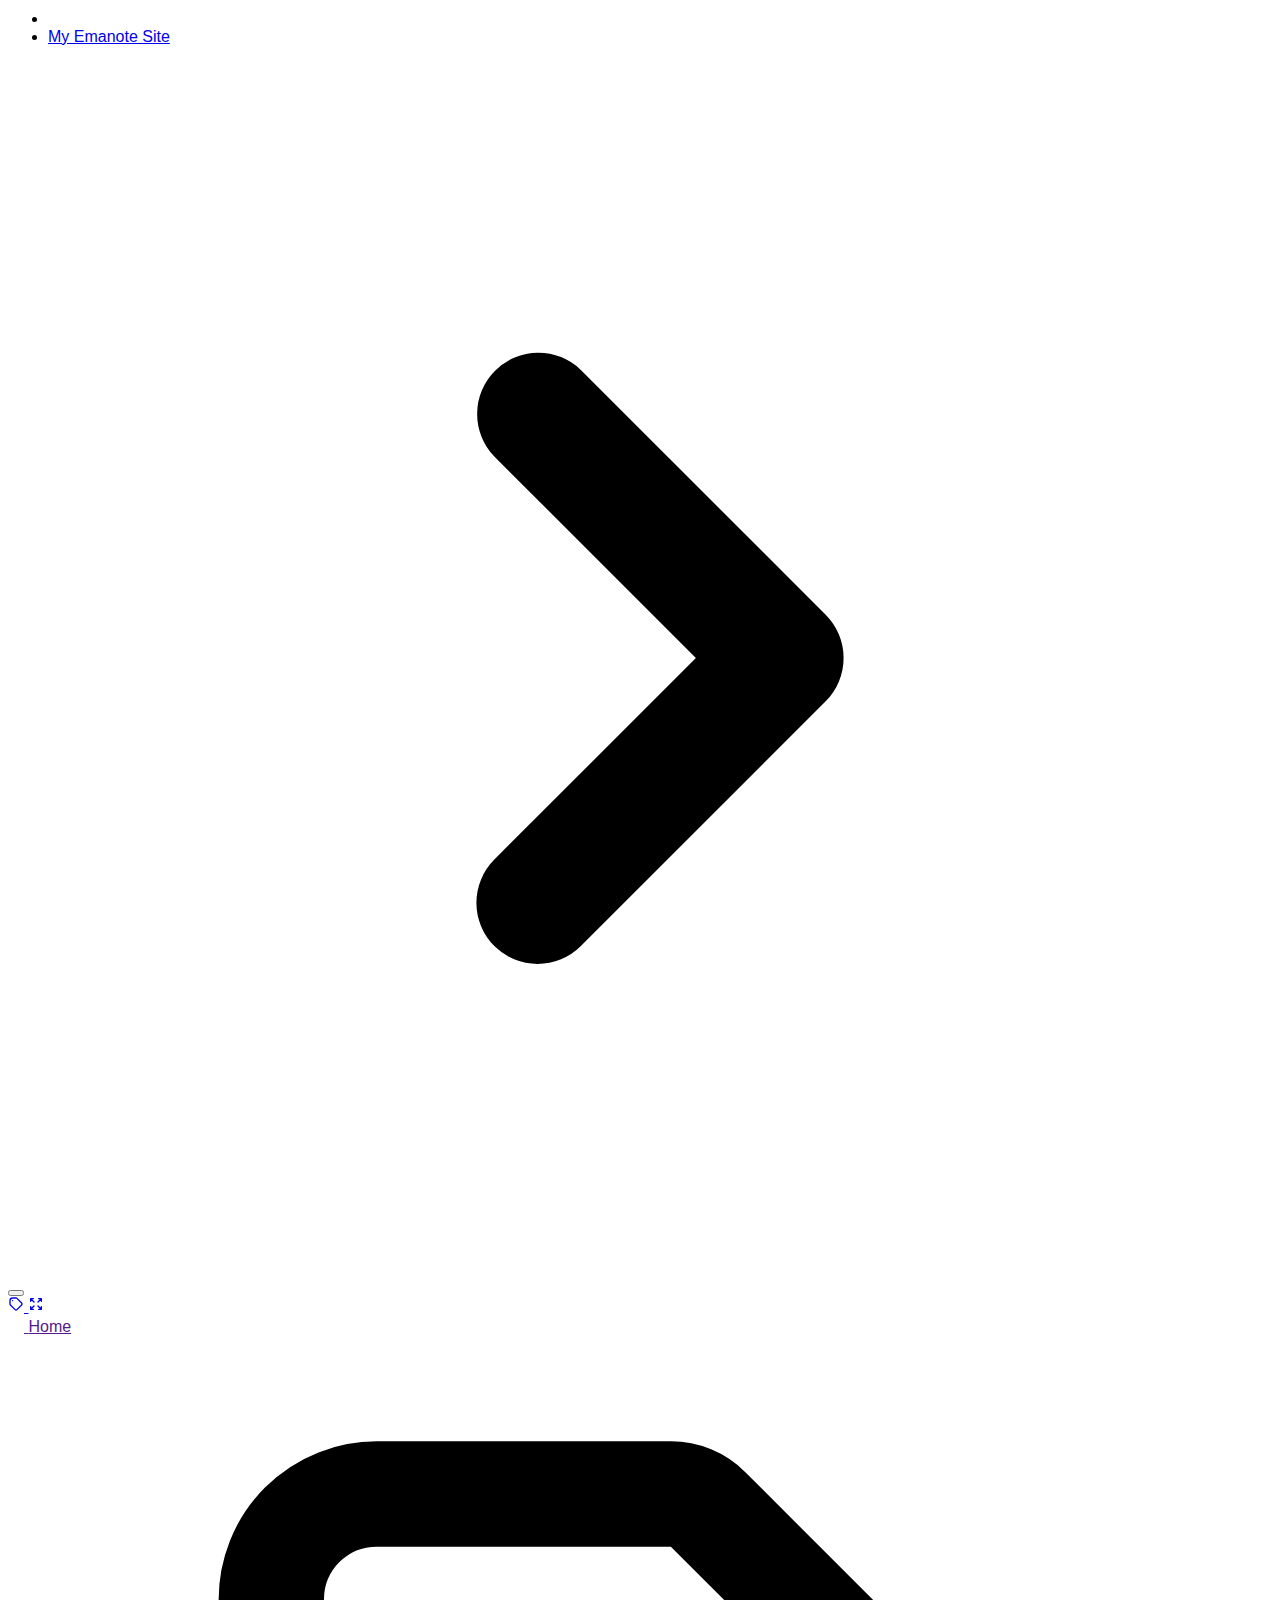
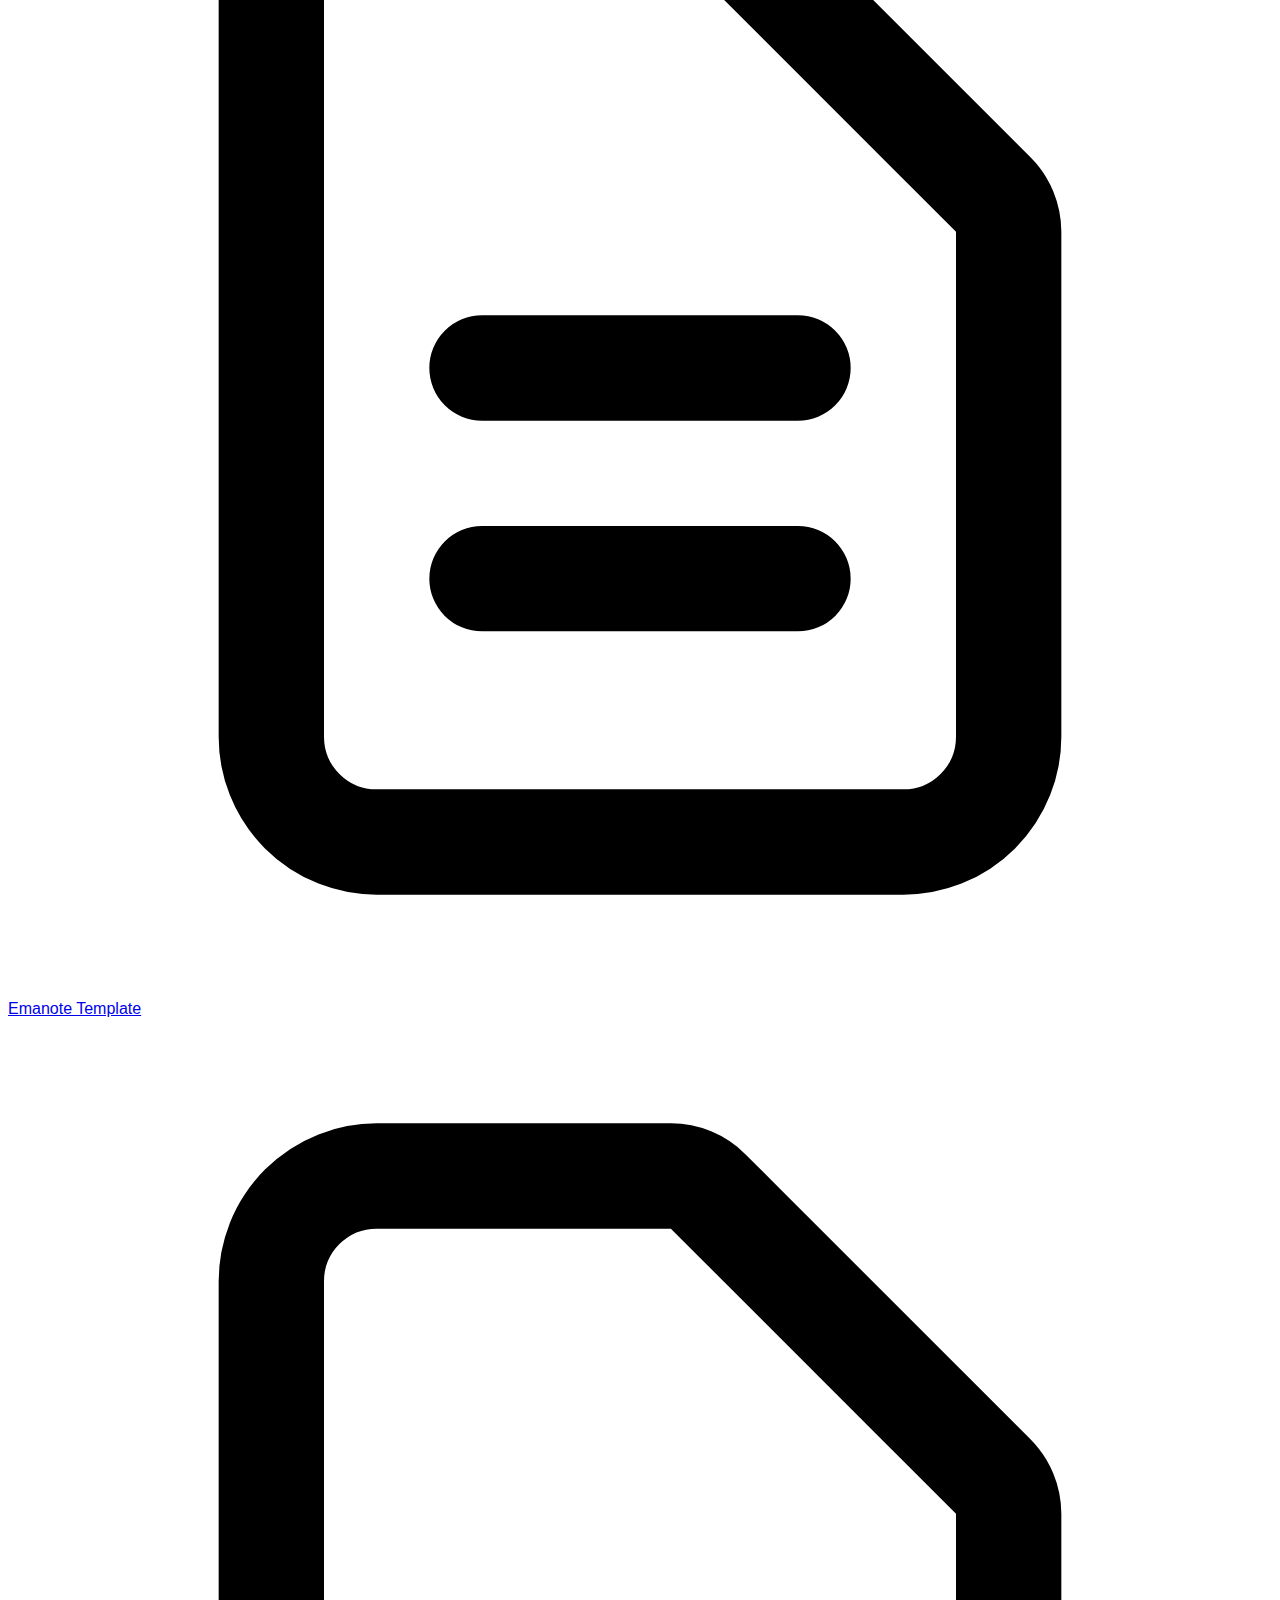
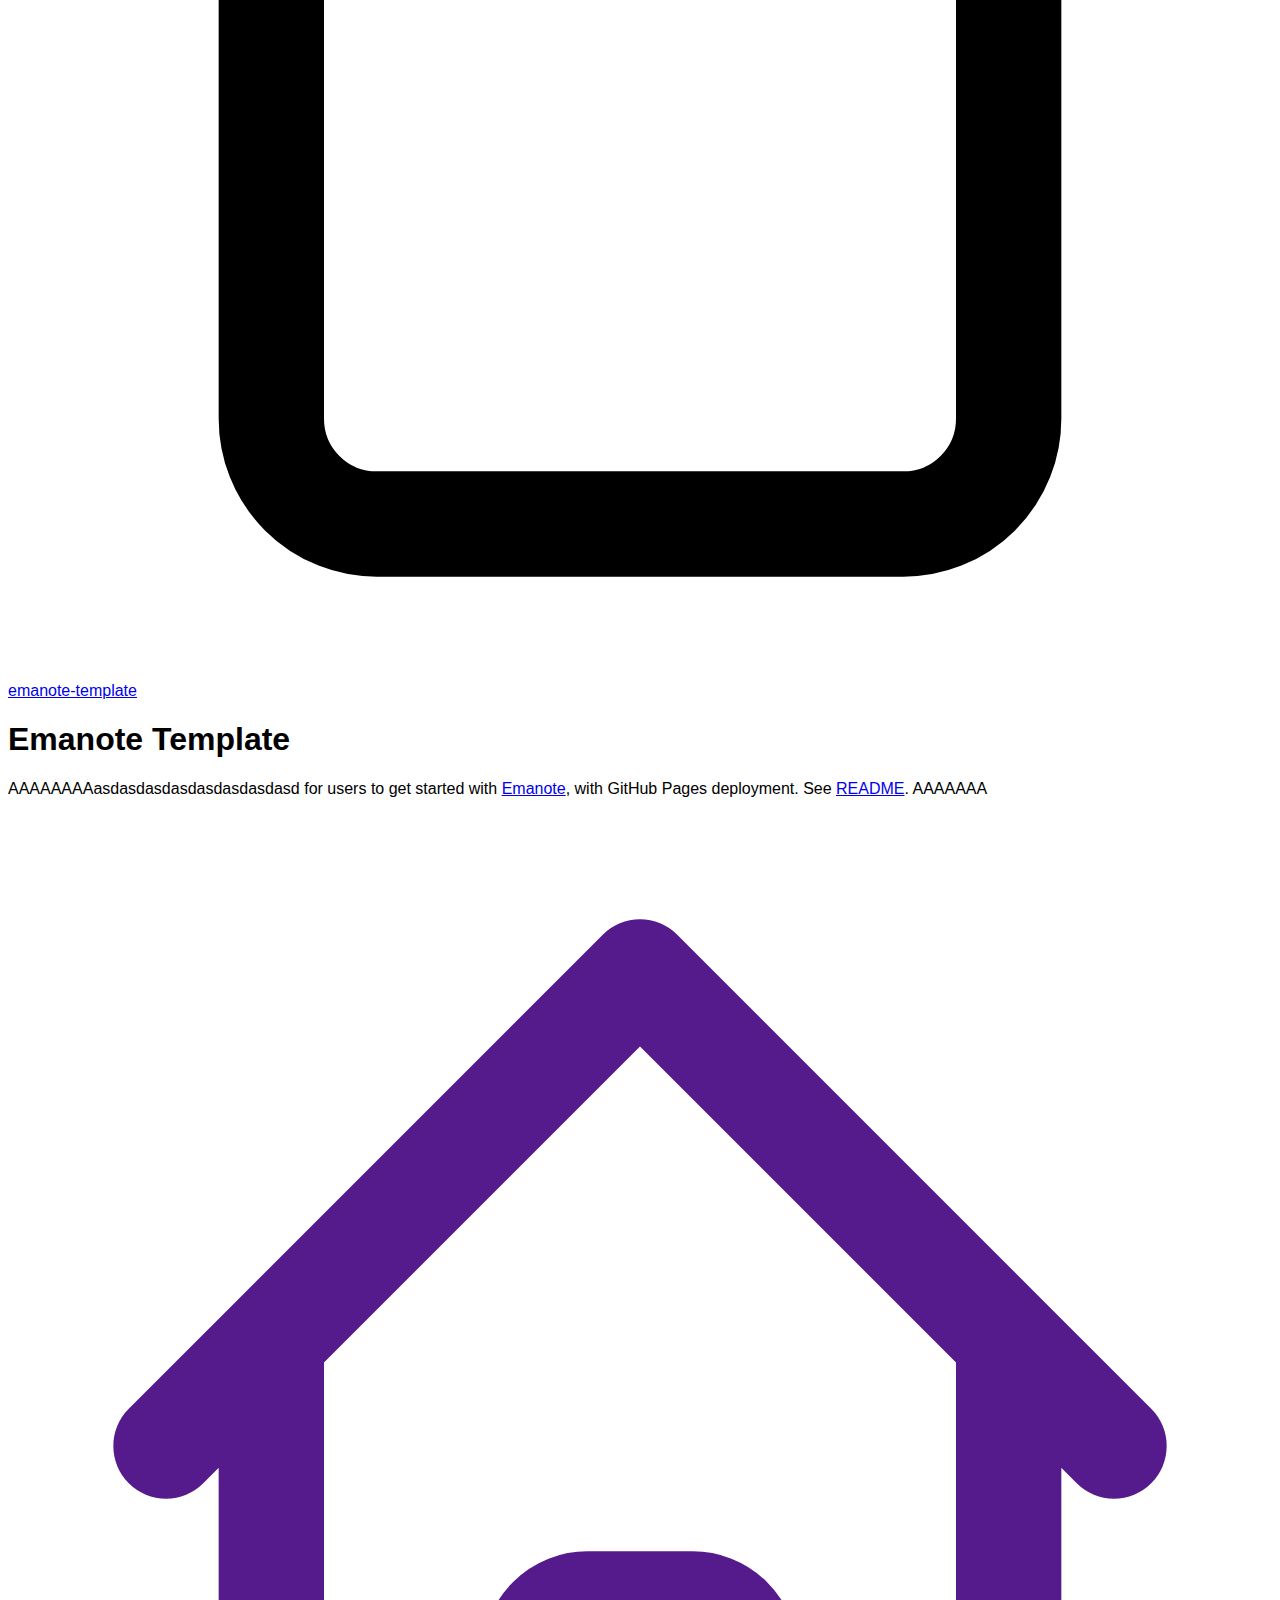
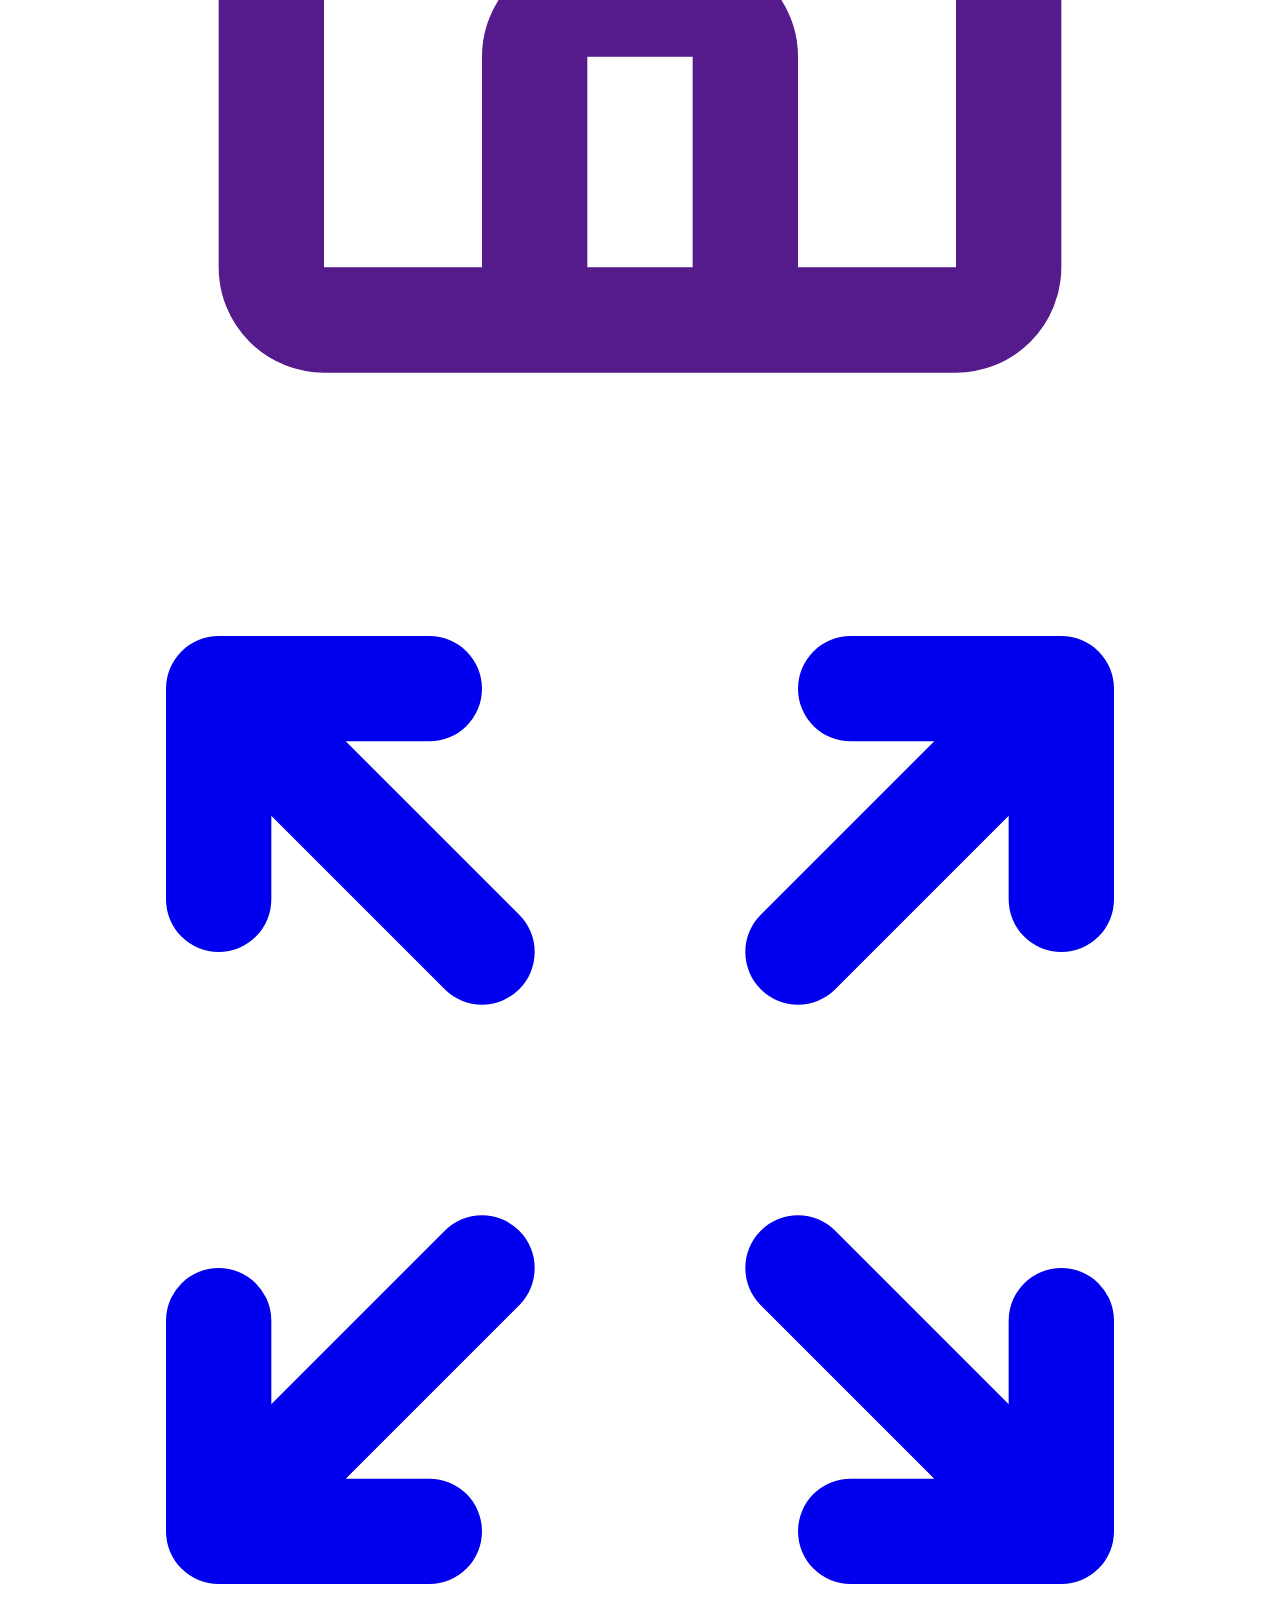
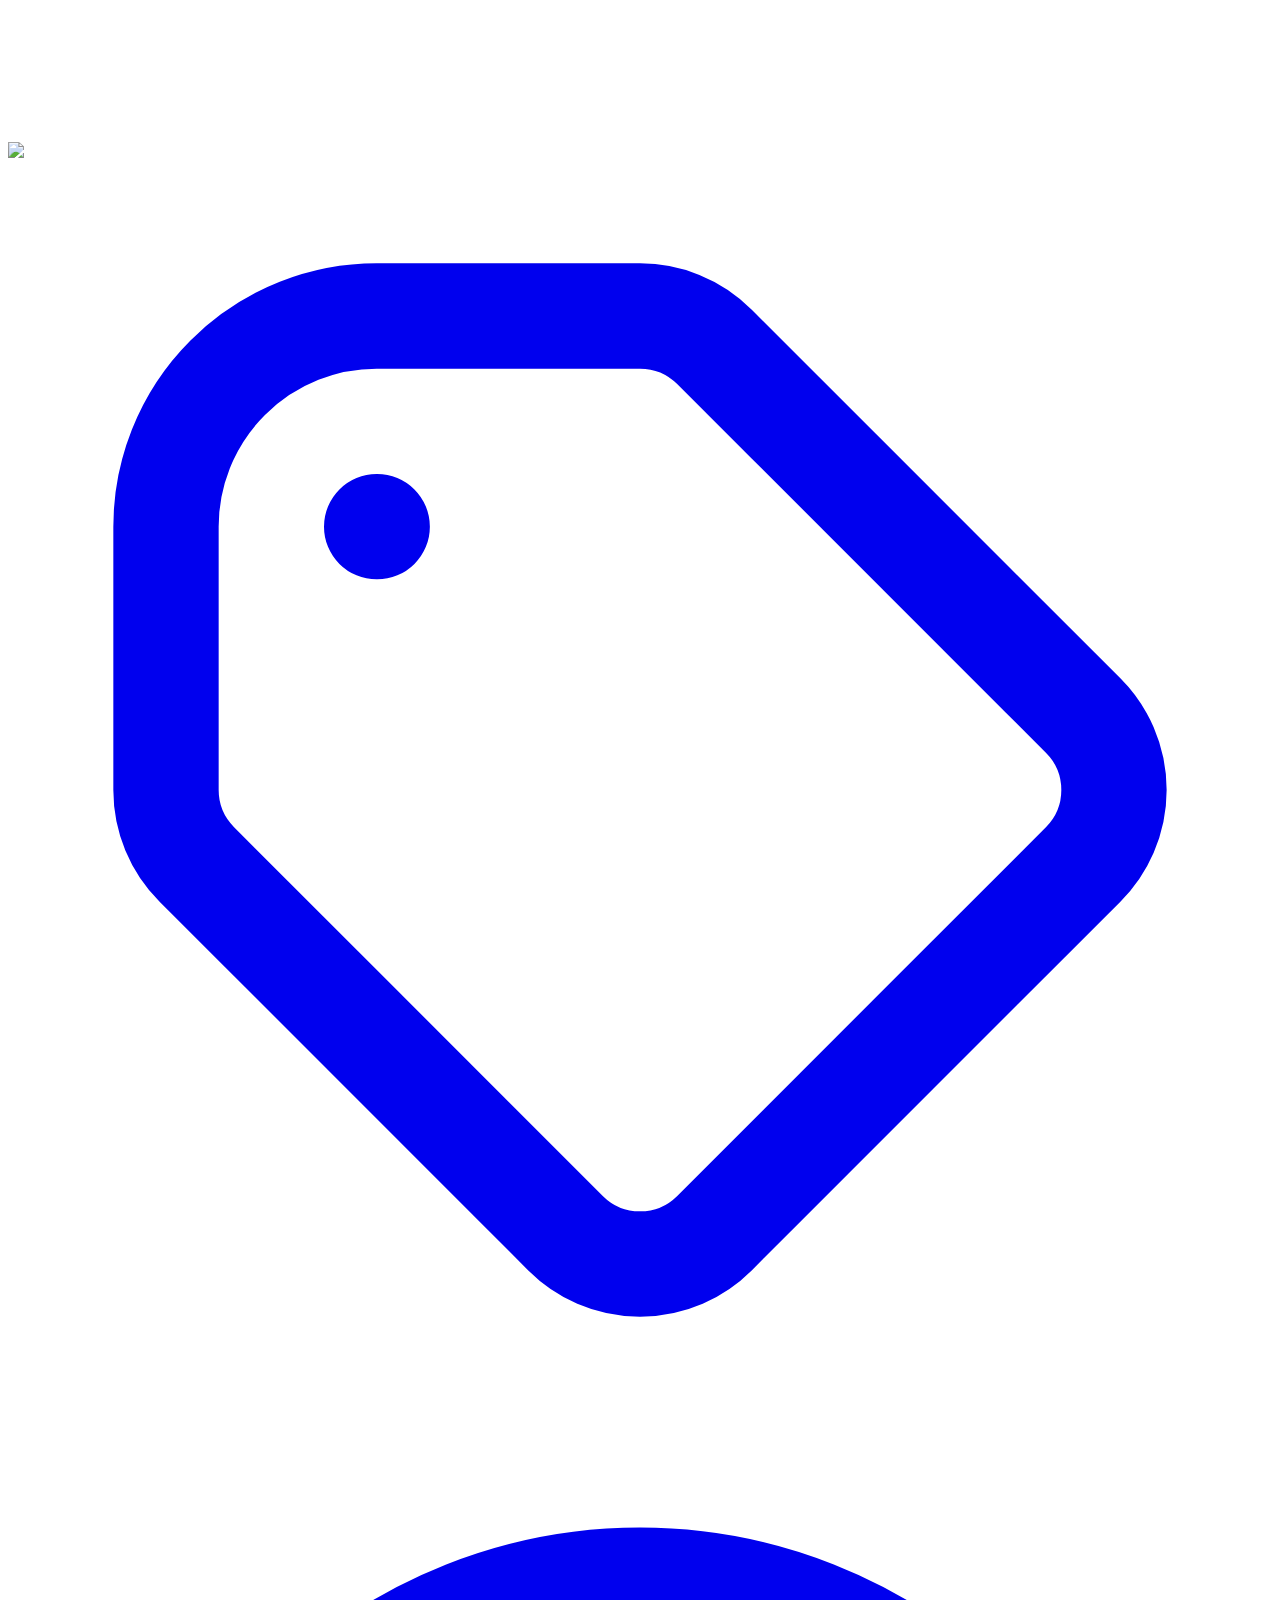
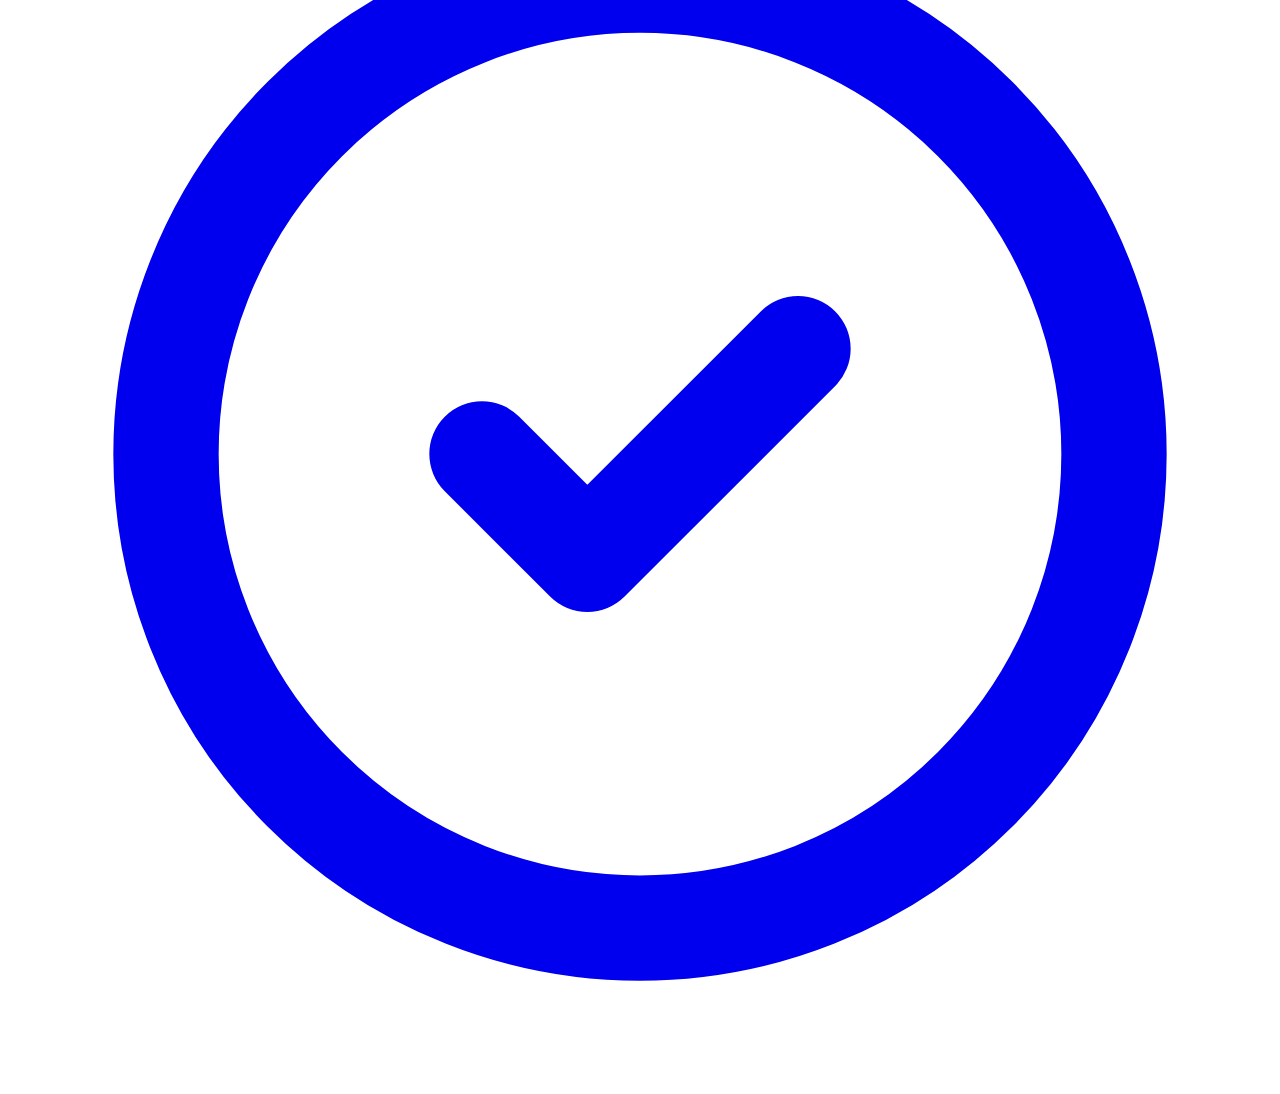
==== commit 666a3308: "deploy: d9506ab11440fee3a49b7676c4c4614181bb8cee" ====
--- a/haskell-howtos.html
+++ b/haskell-howtos.html
@@ -4,7 +4,7 @@
   <meta charset='UTF-8' />
   <meta name='viewport' content='width=device-width, initial-scale=1' />
   <title>
-    Emanote JGJBVDghwrbfjhbfaaaa
+    Emanote Template
   </title>
   
     
@@ -20,7 +20,7 @@
     <meta name='generator' content='Emanote' />
 
   
-  <link href='tailwind.css' rel='stylesheet' type='text/css' />
+  <link href='tailwind.css?instanceId=c5532650-b672-439c-9ceb-dbc8718e0e7a' rel='stylesheet' type='text/css' />
 
   <!-- Heist error element -->
   <style type='text/css'>
@@ -87,7 +87,7 @@
           
             <li class='inline-flex items-center'>
               <a class='px-1 font-bold' href='index.html'>
-                My Emw'erll;ewkr;lwekr;lwer;lwer;lewr;klanote Site
+                My Emanote Site
               </a>
               <svg fill='currentColor' viewBox='0 0 20 20' class='w-auto h-5 text-gray-400'>
                 <path fill-rule='evenodd' d='M7.293 14.707a1 1 0 010-1.414L10.586 10 7.293 6.707a1 1 0 011.414-1.414l4 4a1 1 0 010 1.414l-4 4a1 1 0 01-1.414 0z' clip-rule='evenodd'></path>
@@ -238,7 +238,7 @@
   <!-- What goes in this file will appear on top of note body-->
   
     <p class='mb-3'>
-      A Git repo for users to get started with <a href='https://note.ema.srid.ca/' class='text-red-600 hover:underline' target='_blank' rel='noopener'>Emanote</a>, with GitHub Pages deployment. See <a href='README.html' class='text-red-600 mavenLinkBold hover:underline' data-wikilink-type='WikiLinkNormal'>README</a>.
+      AAAAAAAAasdasdasdasdasdasdasdasd for users to get started with <a href='https://note.ema.srid.ca/' class='text-red-600 hover:underline' target='_blank' rel='noopener'>Emanote</a>, with GitHub Pages deployment. See <a href='README.html' class='text-red-600 mavenLinkBold hover:underline' data-wikilink-type='WikiLinkNormal'>README</a>. AAAAAAA
     </p>
   
   <!-- What goes in this file will appear below the note body-->
@@ -274,7 +274,7 @@
     </a>
   </div>
   <div>
-    <a href='https://emanote.srid.ca' target='_blank' title='Generated by Emanote 0.4.8.2'>
+    <a href='https://emanote.srid.ca' target='_blank' title='Generated by Emanote 0.4.9.0'>
       <img class='w-6 h-6 hover:text-red-700' src='_emanote-static/emanote-logo.svg' />
     </a>
   </div>
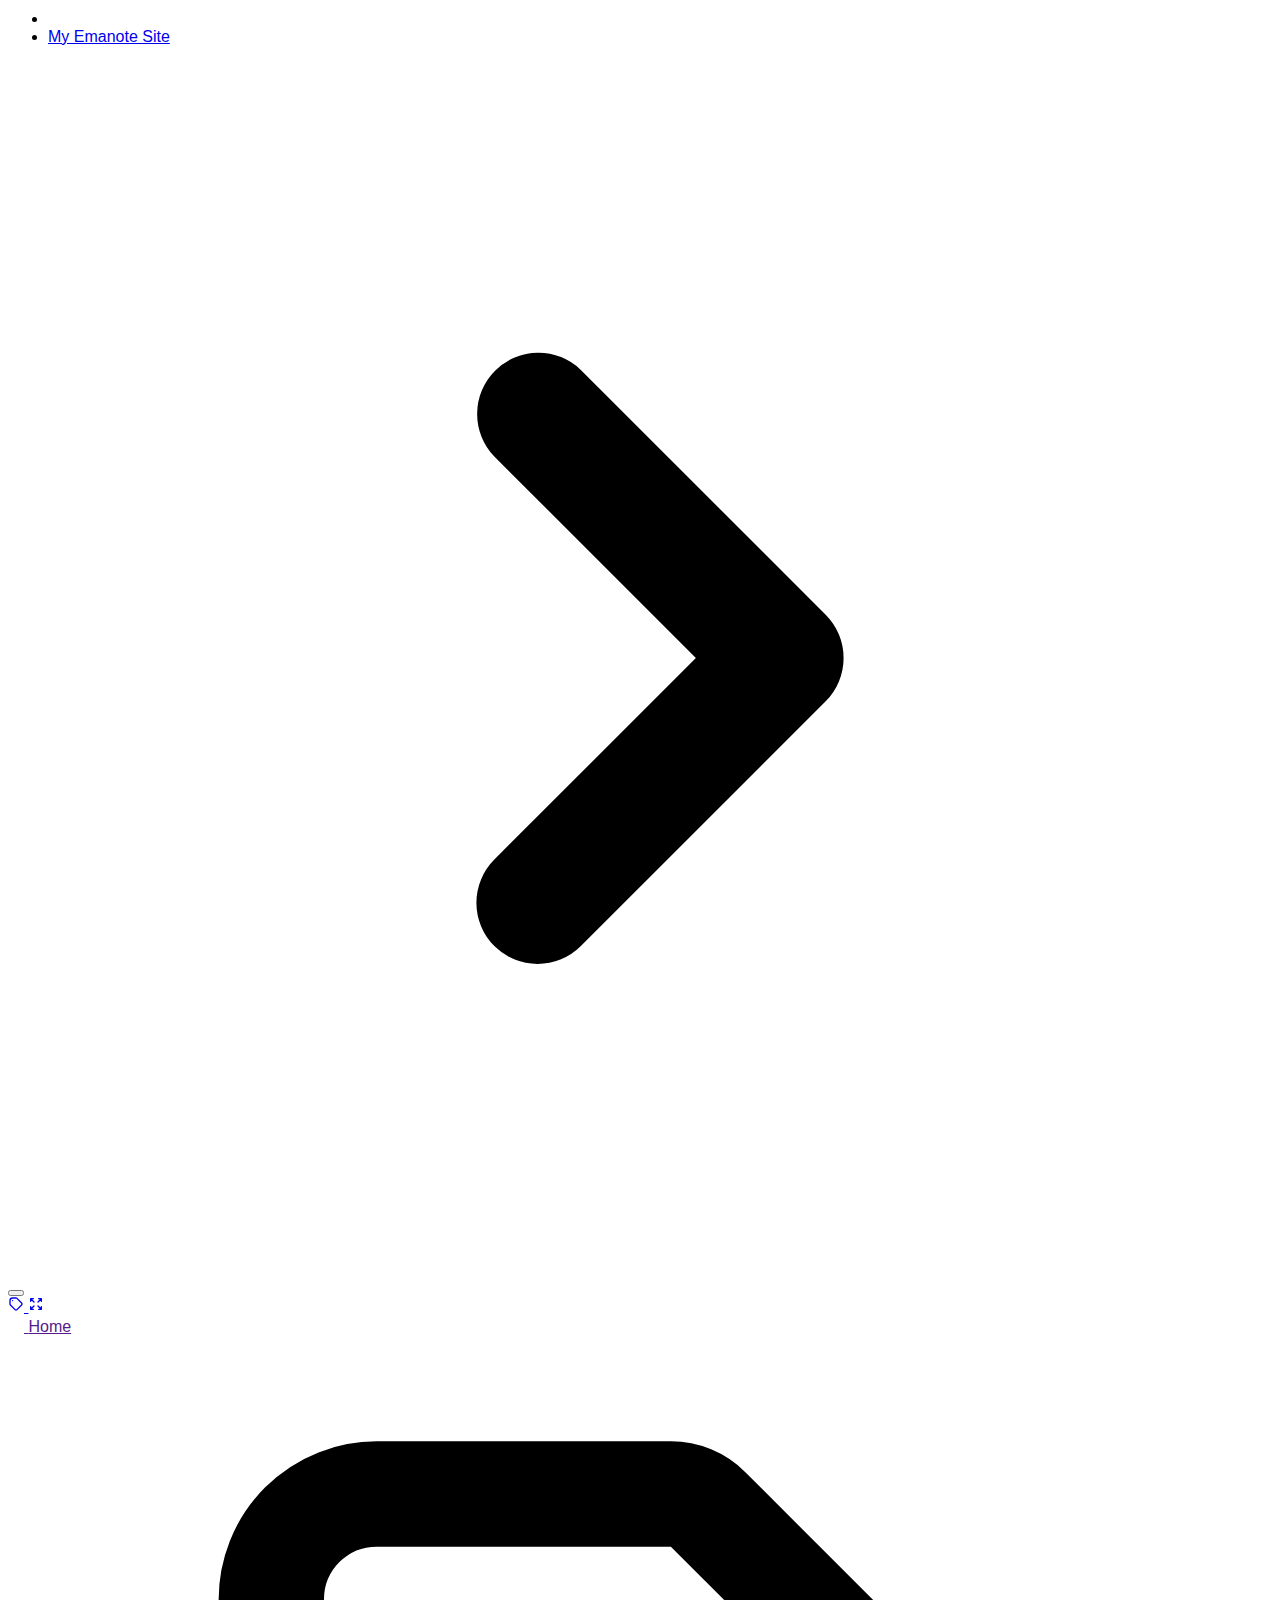
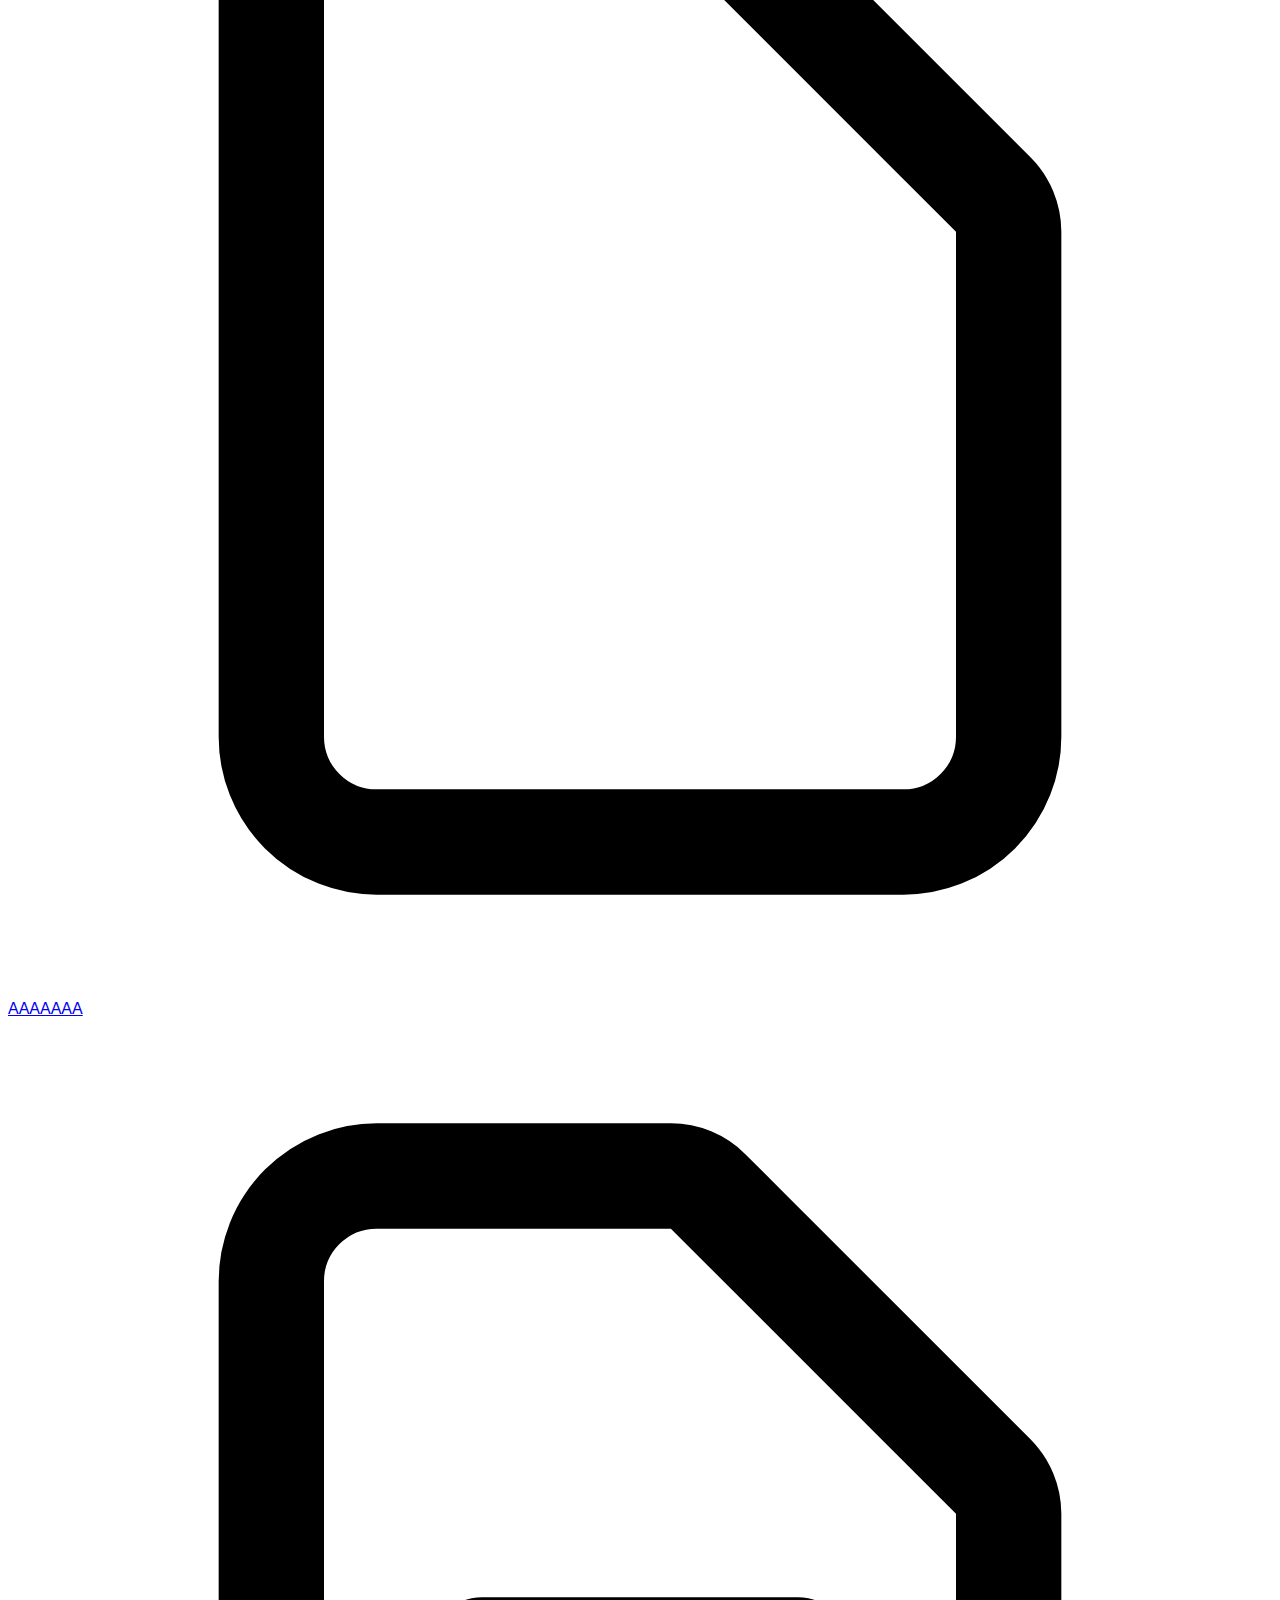
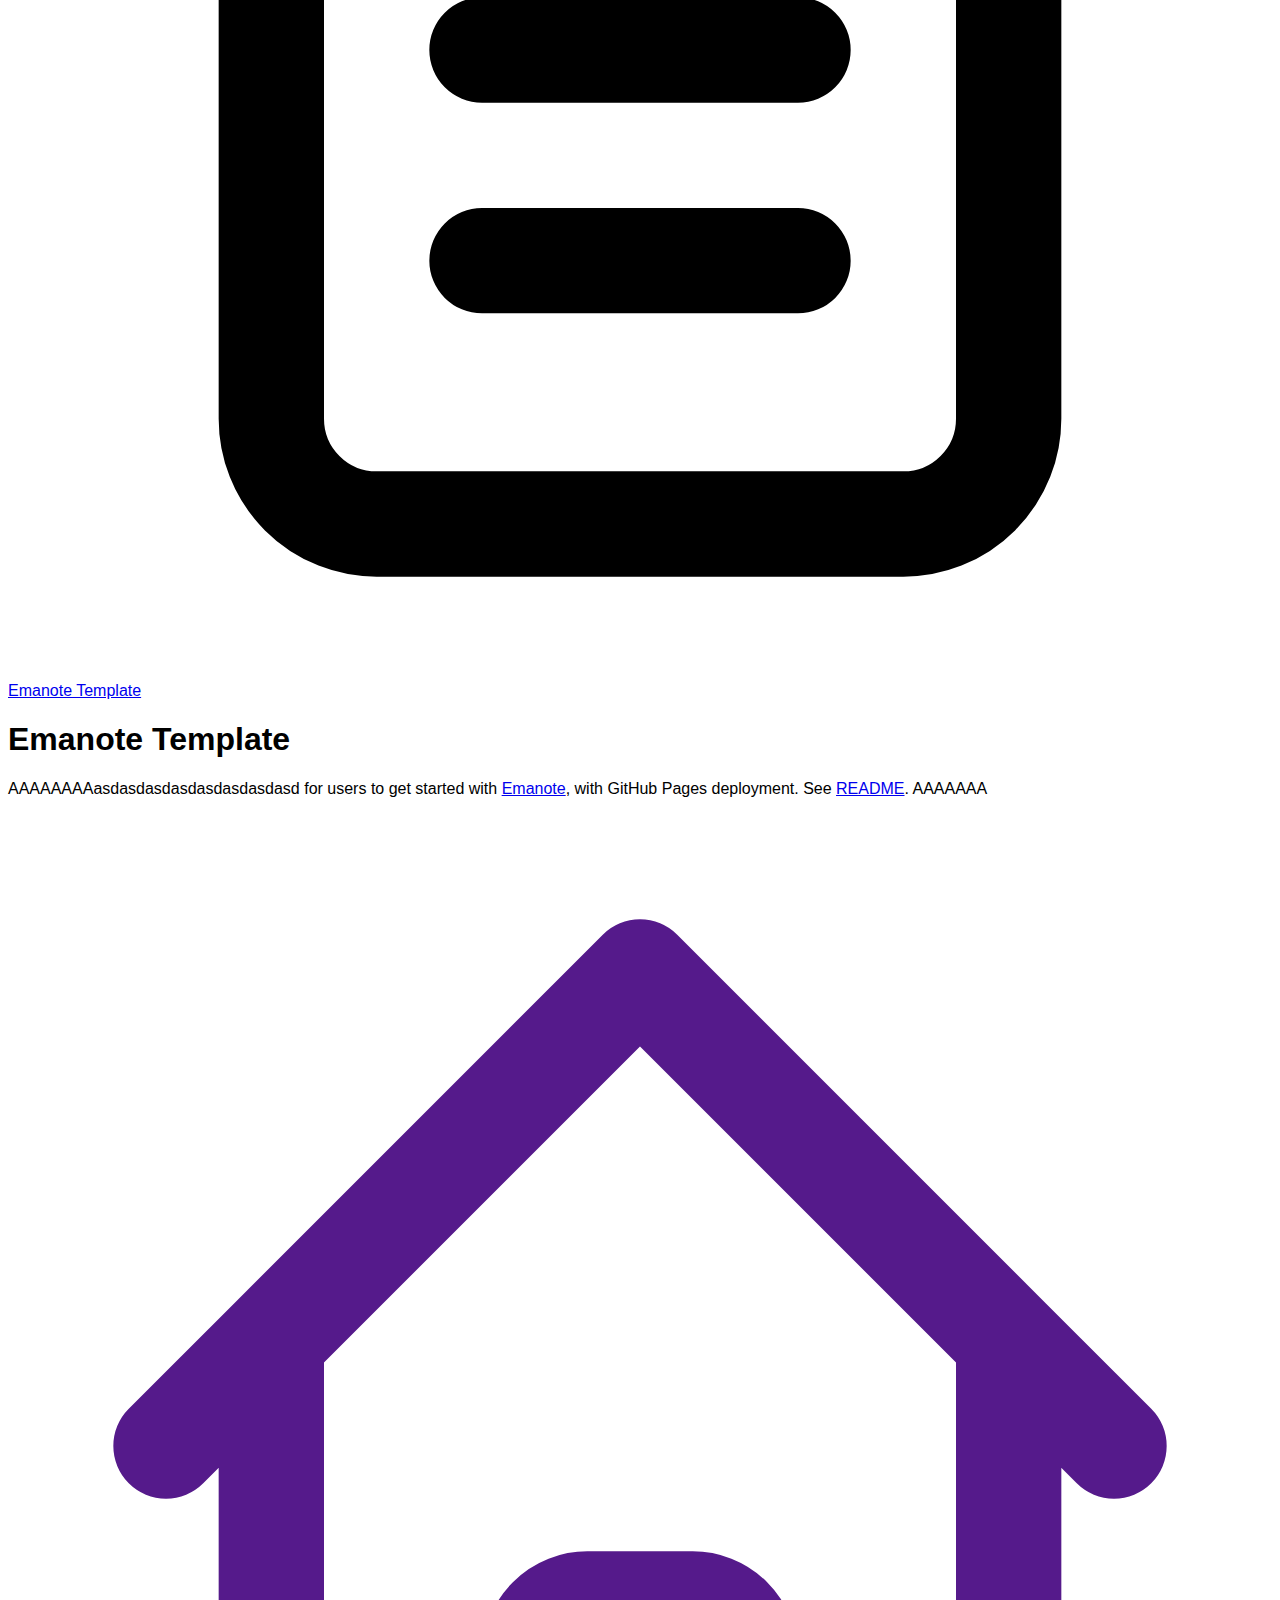
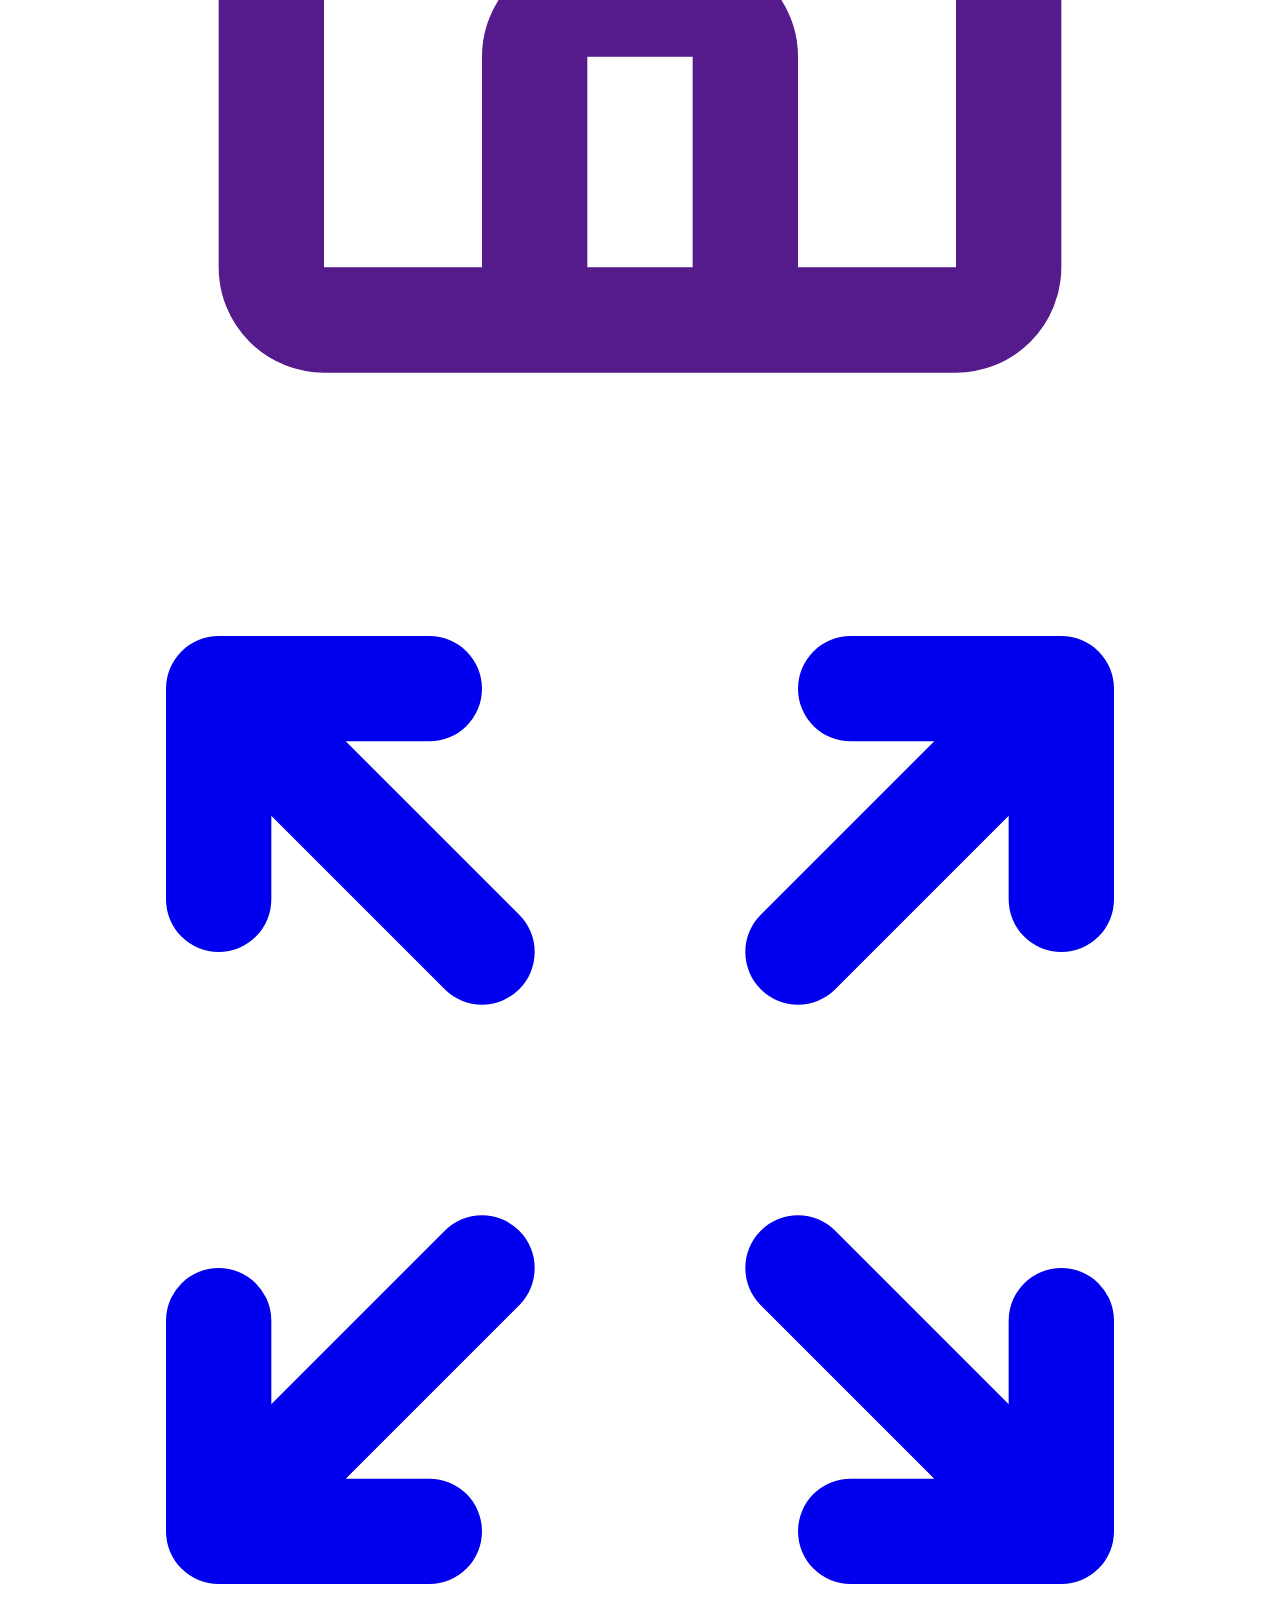
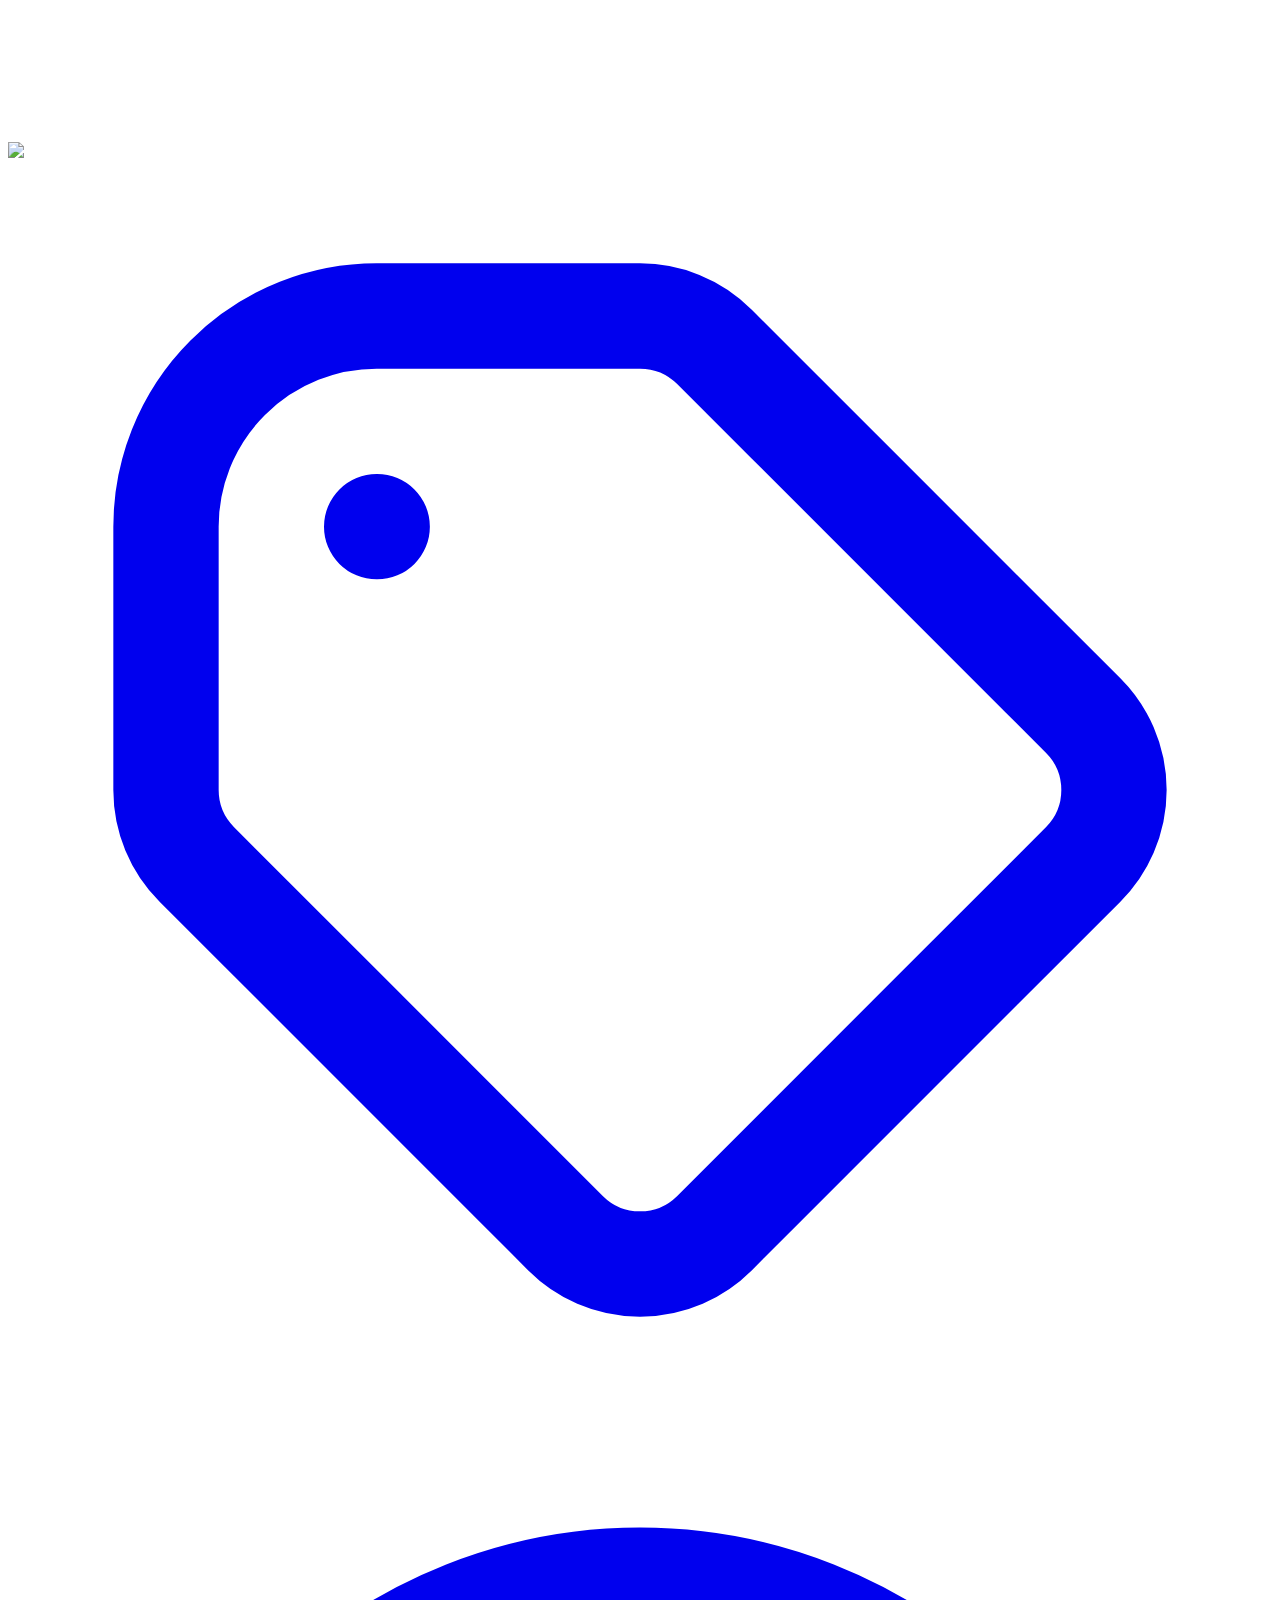
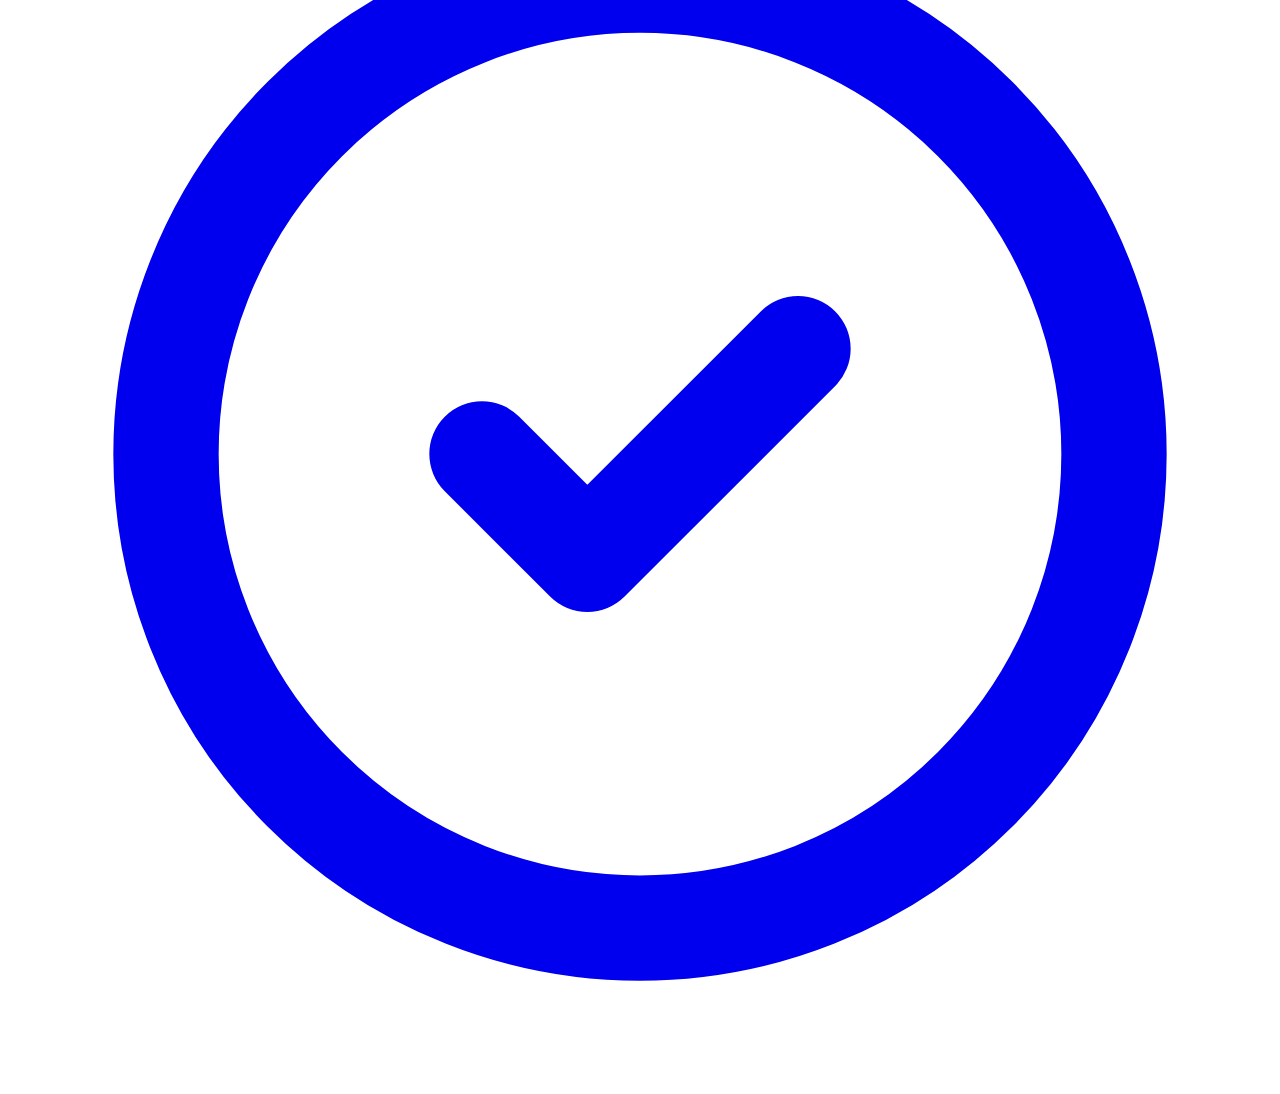
==== commit 3e933515: "deploy: fe8082037f900d37d8bd875327dcab80f71037a3" ====
--- a/haskell-howtos.html
+++ b/haskell-howtos.html
@@ -20,7 +20,7 @@
     <meta name='generator' content='Emanote' />
 
   
-  <link href='tailwind.css?instanceId=c5532650-b672-439c-9ceb-dbc8718e0e7a' rel='stylesheet' type='text/css' />
+  <link href='tailwind.css?instanceId=32bee470-6bdd-42c2-8ecc-fac11368b180' rel='stylesheet' type='text/css' />
 
   <!-- Heist error element -->
   <style type='text/css'>
@@ -152,7 +152,9 @@
             
               <!-- Variable bindings for this tree-->
   
-  
+    
+  
+
 
 
   
@@ -165,31 +167,29 @@
     
     
       <svg class='w-4 h-4 flex-shrink-0 inline' fill='none' stroke='currentColor' viewBox='0 0 24 24' xmlns='http://www.w3.org/2000/svg'>
-        <path stroke-linecap='round' stroke-linejoin='round' stroke-width='2' d='M9 12h6m-6 4h6m2 5H7a2 2 0 01-2-2V5a2 2 0 012-2h5.586a1 1 0 01.707.293l5.414 5.414a1 1 0 01.293.707V19a2 2 0 01-2 2z'>
+        <path stroke-linecap='round' stroke-linejoin='round' stroke-width='2' d='M7 21h10a2 2 0 002-2V9.414a1 1 0 00-.293-.707l-5.414-5.414A1 1 0 0012.586 3H7a2 2 0 00-2 2v14a2 2 0 002 2z'>
         </path>
       </svg>
+    
+  
+    <a class='hover:underline truncate' title='AAAAAAA' href='README.html'>
+      AAAAAAA
+    </a>
+    
       
-  
-    <a class='font-bold text-red-600 hover:underline truncate' title='Emanote Template' href='haskell-howtos.html'>
-      Emanote Template
-    </a>
-    
-      
+        
+    
   </div>
 
   <!-- Node's children forest, displayed only on active trees
     TODO: Use <details> to toggle visibility?
   -->
   
-    
-  
 </div>
             
               <!-- Variable bindings for this tree-->
   
-    
-  
-
+  
 
 
   
@@ -202,23 +202,23 @@
     
     
       <svg class='w-4 h-4 flex-shrink-0 inline' fill='none' stroke='currentColor' viewBox='0 0 24 24' xmlns='http://www.w3.org/2000/svg'>
-        <path stroke-linecap='round' stroke-linejoin='round' stroke-width='2' d='M7 21h10a2 2 0 002-2V9.414a1 1 0 00-.293-.707l-5.414-5.414A1 1 0 0012.586 3H7a2 2 0 00-2 2v14a2 2 0 002 2z'>
+        <path stroke-linecap='round' stroke-linejoin='round' stroke-width='2' d='M9 12h6m-6 4h6m2 5H7a2 2 0 01-2-2V5a2 2 0 012-2h5.586a1 1 0 01.707.293l5.414 5.414a1 1 0 01.293.707V19a2 2 0 01-2 2z'>
         </path>
       </svg>
-    
-  
-    <a class='hover:underline truncate' title='emanote-template' href='README.html'>
-      emanote-template
-    </a>
-    
       
-        
-    
+  
+    <a class='font-bold text-red-600 hover:underline truncate' title='Emanote Template' href='haskell-howtos.html'>
+      Emanote Template
+    </a>
+    
+      
   </div>
 
   <!-- Node's children forest, displayed only on active trees
     TODO: Use <details> to toggle visibility?
   -->
+  
+    
   
 </div>
             
@@ -274,7 +274,7 @@
     </a>
   </div>
   <div>
-    <a href='https://emanote.srid.ca' target='_blank' title='Generated by Emanote 0.4.9.0'>
+    <a href='https://emanote.srid.ca' target='_blank' title='Generated by Emanote 0.4.9.1'>
       <img class='w-6 h-6 hover:text-red-700' src='_emanote-static/emanote-logo.svg' />
     </a>
   </div>
